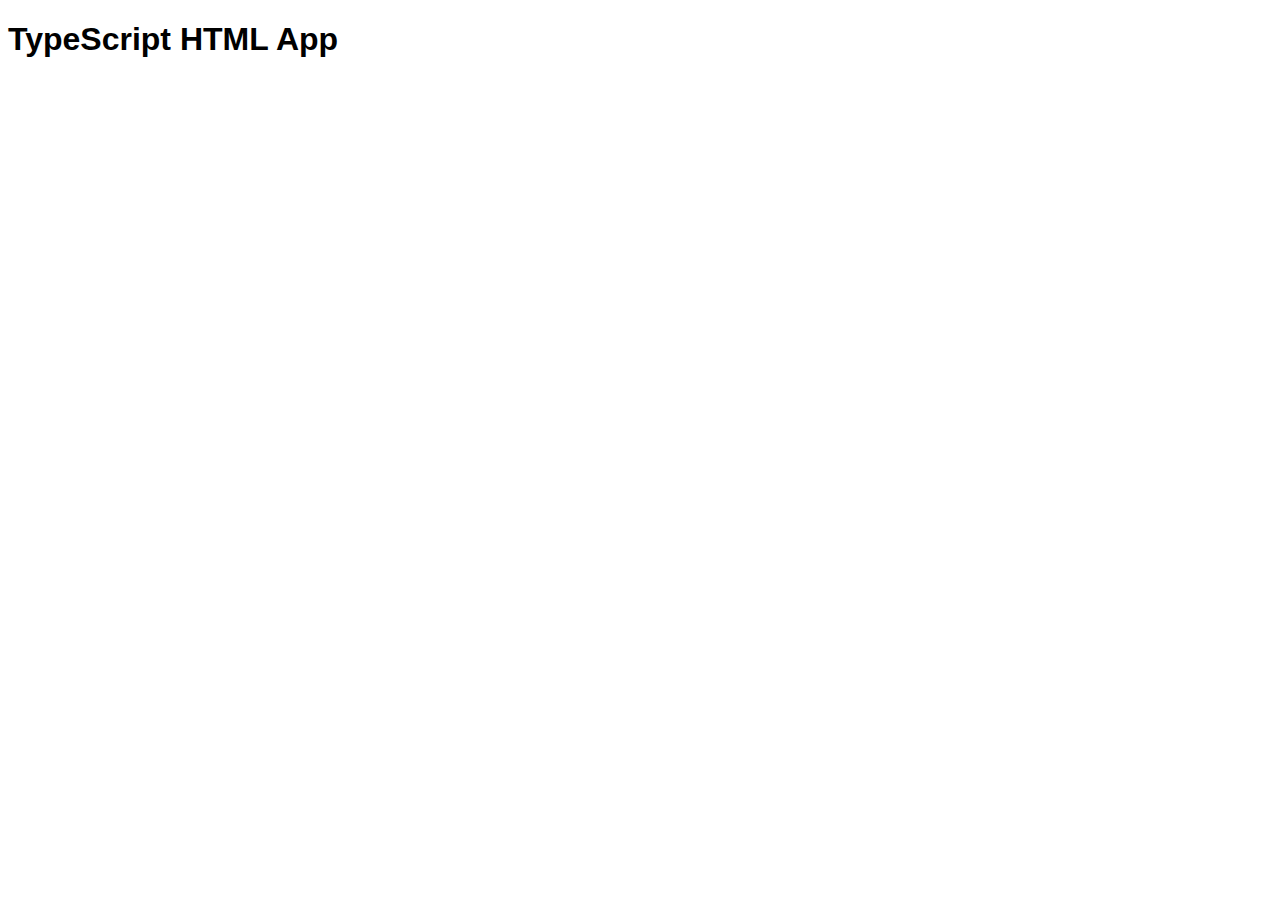
==== ZinniaCeramics/index.html @ 0135333f "Add project files." ====
﻿<!DOCTYPE html>

<html lang="en">
<head>
    <meta charset="utf-8" />
    <title>TypeScript HTML App</title>
    <link rel="stylesheet" href="app.css" type="text/css" />
    <script src="app.js"></script>
</head>
<body>
    <h1>TypeScript HTML App</h1>

    <div id="content"></div>
</body>
</html>
---- ZinniaCeramics/app.css ----
﻿body {
    font-family: 'Segoe UI', sans-serif;
}

span {
    font-style: italic;
}
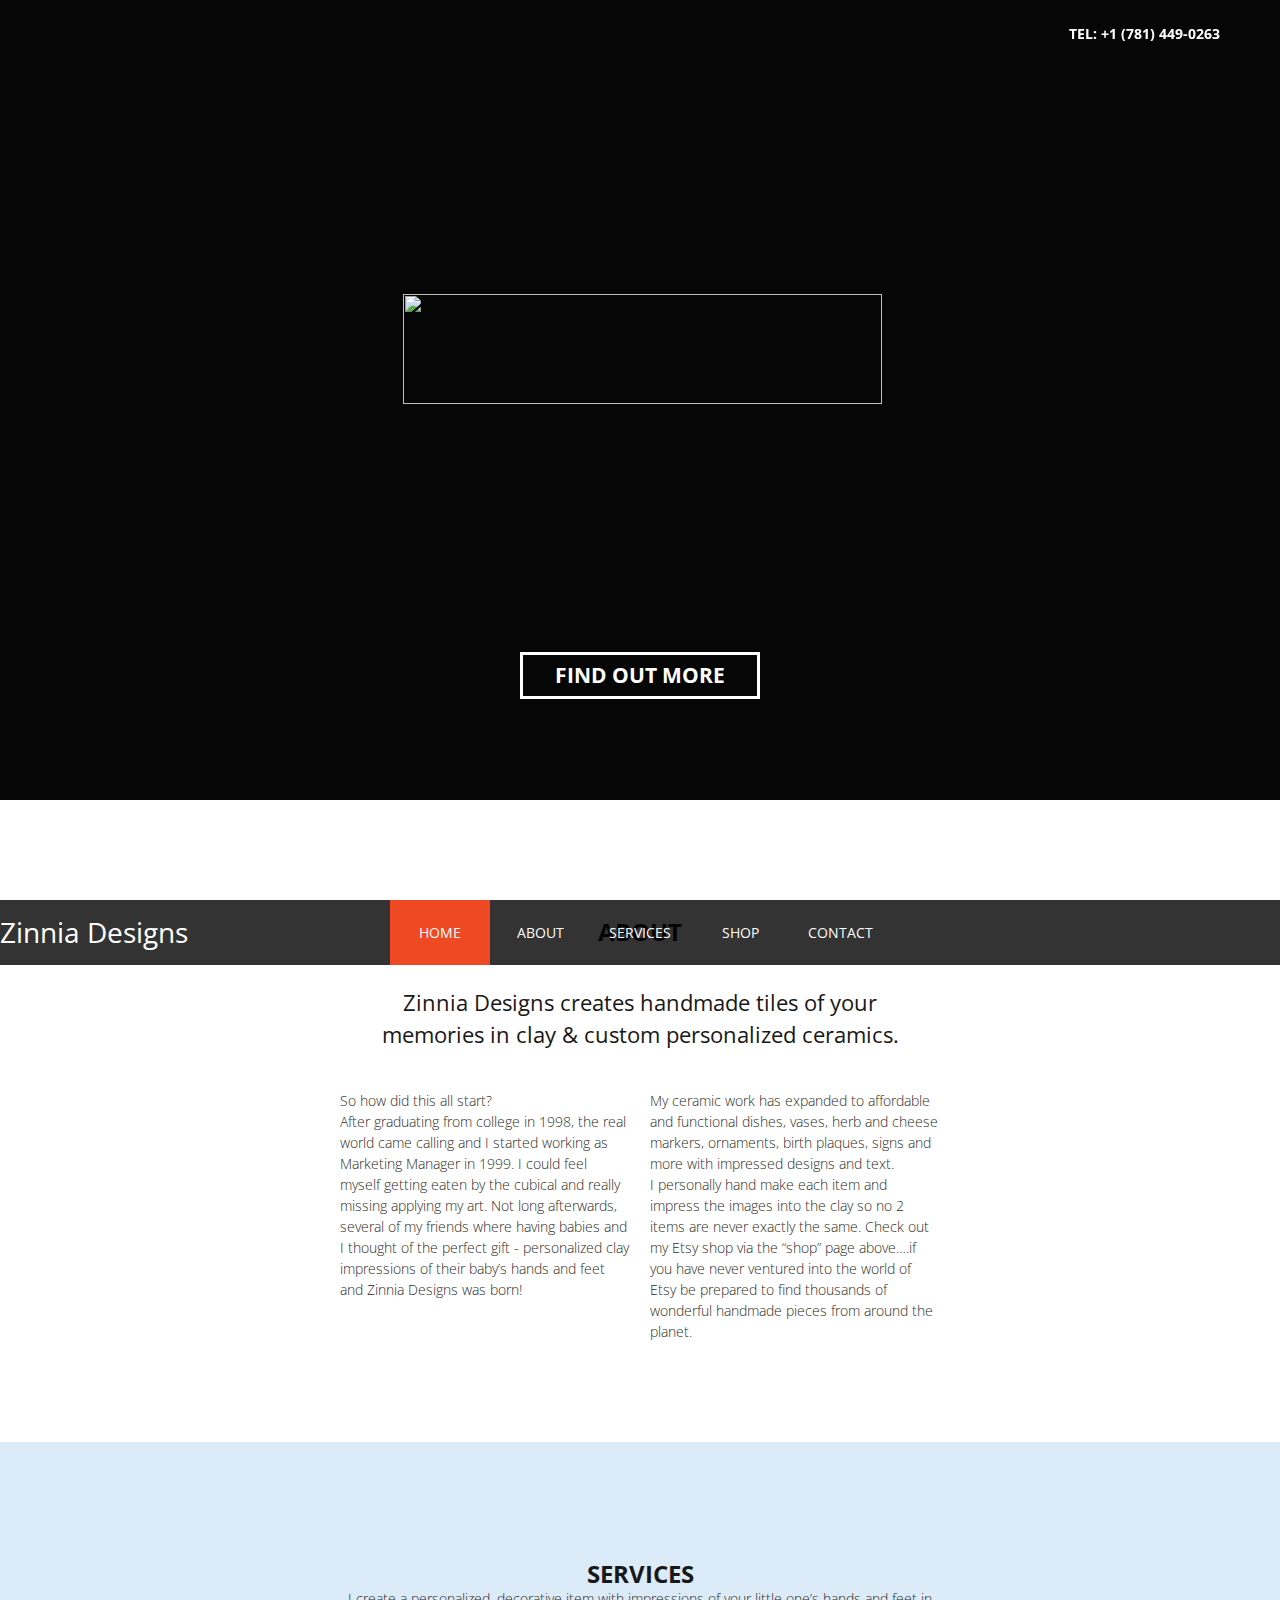
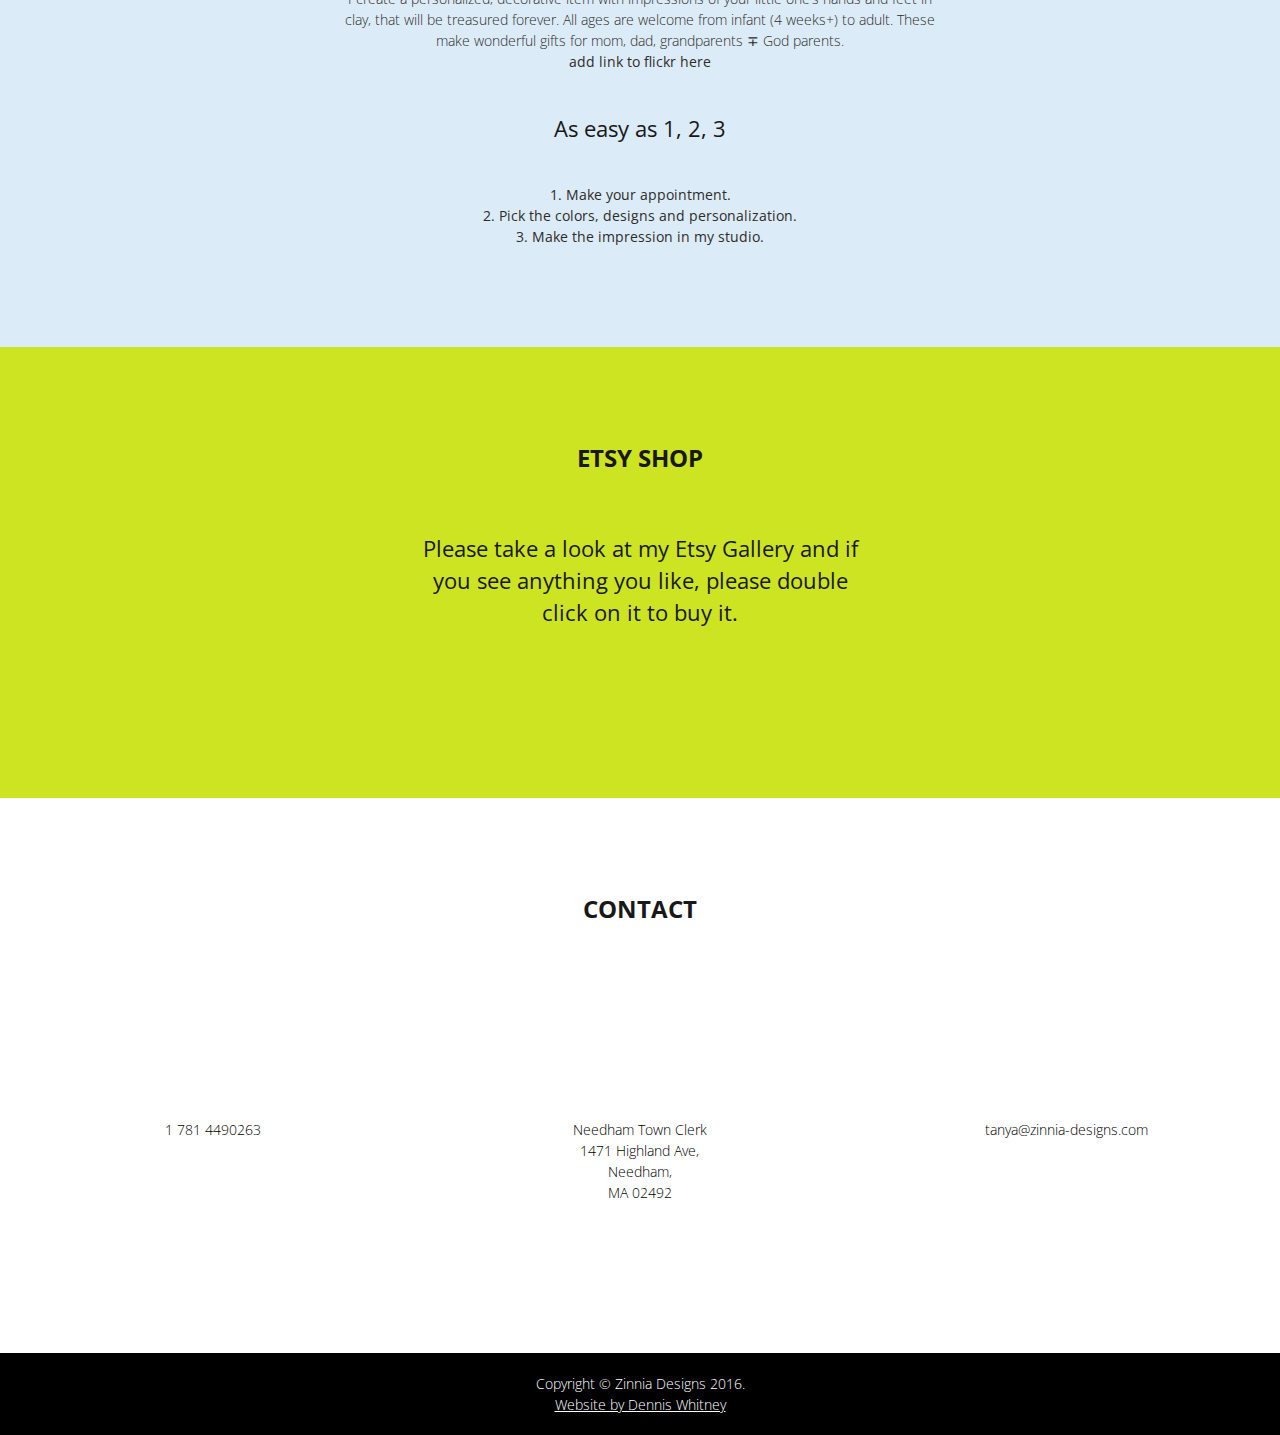
==== commit 724cdcf1: "Adding publish data and some updates" ====
--- a/ZinniaCeramics/index.html
+++ b/ZinniaCeramics/index.html
@@ -1,15 +1,210 @@
 ﻿<!DOCTYPE html>
-
-<html lang="en">
+<!--[if lt IE 7]>      <html class="no-js lt-ie10 lt-ie9 lt-ie8 lt-ie7"> <![endif]-->
+<!--[if IE 7]>         <html class="no-js lt-ie10 lt-ie9 lt-ie8"> <![endif]-->
+<!--[if IE 8]>         <html class="no-js lt-ie10 lt-ie9"> <![endif]-->
+<!--[if IE 9]>         <html class="no-js lt-ie10 lt-ie9"> <![endif]-->
+<!--[if gt IE 9]><!-->
+<html class="no-js">
+ <!--<![endif]-->
+
+<html>
 <head>
-    <meta charset="utf-8" />
-    <title>TypeScript HTML App</title>
-    <link rel="stylesheet" href="app.css" type="text/css" />
-    <script src="app.js"></script>
+    <meta charset="utf-8">
+    <meta http-equiv="X-UA-Compatible" content="IE=edge,chrome=1">
+
+    <title>Zinnia Designs | Custom Ceramics &amp; More</title>
+    <meta name="viewport" content="width=device-width, initial-scale=1.0, maximum-scale=1.0, user-scalable=no" />
+
+    <link href="http://fonts.googleapis.com/css?family=Open+Sans:400,700" rel='stylesheet' type='text/css'>
+    <link rel="stylesheet" href="css/main.css">
+    <link rel="stylesheet" href="css/justifiedGallery.css" />
+    <link rel="stylesheet" href="css/jquery.bxslider.css"/>
+
+    <link rel="shortcut icon" href="favicon.ico">
+    <link rel="icon" sizes="16x16 32x32 64x64" href="favicon.ico">
+    <link rel="apple-touch-icon" sizes="57x57" href="img/icons/favicon-57.png">
+    <link rel="apple-touch-icon" sizes="72x72" href="img/icons/favicon-72.png">
+    <link rel="apple-touch-icon" sizes="114x114" href="img/icons/favicon-114.png">
+    <link rel="apple-touch-icon" sizes="144x144" href="img/icons/favicon-144.png">
+
+    <script src="js/vendor/modernizr-2.6.2.min.js"></script>
+
+    <!--[if lt IE 9]>
+    <script src="http://html5shim.googlecode.com/svn/trunk/html5.js"></script>
+    <![endif]-->
+
+    <link rel='shortlink' href="index.html" />
+
+    <!-- All in One SEO Pack 2.1.6 by Michael Torbert of Semper Fi Web Design[504,552] -->
+    <meta name="description" content="Zinnia Ceramics, handmade tiles with impressions of your little one’s hands and feet in clay &amp; custom personalized ceramics for you and your home." />
+
+    <link rel="canonical" href="index.html" />
+    <!-- /all in one seo pack -->
+
 </head>
-<body>
-    <h1>TypeScript HTML App</h1>
-
-    <div id="content"></div>
+
+<body class="home page page-id-2 page-template page-template-page-templateshome-php">
+
+    <!--[if lt IE 7]>
+    <p class="chromeframe">You are using an <strong>outdated</strong> browser. Please <a href="http://browsehappy.com/">upgrade your browser</a> or <a href="http://www.google.com/chromeframe/?redirect=true">activate Google Chrome Frame</a> to improve your experience.</p>
+    <![endif]-->
+
+    <nav id="nav">
+        <span class="nav-logo">Zinnia Designs</span>
+        <div class="nav-wrap">
+            <ul class="menu group">
+                <li id="menu-item-8" class="current menu-item menu-item-type-custom menu-item-object-custom menu-item-8"><a title="Home" href="#intro">Home</a></li>
+                <li id="menu-item-7" class="about menu-item menu-item-type-custom menu-item-object-custom menu-item-7"><a title="About" href="#about">About</a></li>
+                <li id="menu-item-9" class="menu-item menu-item-type-custom menu-item-object-custom menu-item-9"><a href="#services">Services</a></li>
+                <li id="menu-item-10" class="menu-item menu-item-type-custom menu-item-object-custom menu-item-10"><a href="#shop">Shop</a></li>
+                <li id="menu-item-11" class="menu-item menu-item-type-custom menu-item-object-custom menu-item-11"><a href="#contact">Contact</a></li>
+            </ul>
+        </div>
+
+        <div class="menu-trigger icon-menu-trigger"></div>
+    </nav><!-- #nav -->
+
+    <section class="section group" id="intro" data-0="background-position: 50% 50%;" data-500="background-position: 50% 100%;">
+        <div><img src="img/logo.png" class="logo" alt="" /></div>
+        <div class="overlay"></div>
+        <a href="tel:+17814490263" class="tel"><span class="icon-telephone-small">TEL: +1 (781) 449-0263</span></a>
+        <div class="scroll-down">
+            <a href="#about" class="scroll-down-btn btn">Find out more</a>
+            <span class="icon-arrow-down"></span>
+        </div>
+    </section>
+
+    <section class="section" id="about">
+        <div class="about-content group">
+            <h2>ABOUT</h2>
+            <h3>Zinnia Designs creates handmade tiles of your memories in clay &amp; custom personalized ceramics.</h3>
+            <div class="col alpha">
+                <p>
+                    <span style="line-height: 1.5em;">
+                        So how did this all start?<br />
+                        After graduating from college in 1998, the real world came calling and I started working as Marketing Manager in 1999. I could feel myself getting eaten by the cubical and really missing applying my art. Not long afterwards, several of my friends where having babies and I thought of the perfect gift - personalized clay impressions of their baby’s hands and feet and Zinnia Designs was born!
+                    </span>
+                </p>
+            </div>
+            <div class="col omega">
+                <p>
+                    My ceramic work has expanded to affordable and functional dishes, vases, herb and cheese markers, ornaments, birth plaques, signs and more with impressed designs and text.<br />
+                    I personally hand make each item and impress the images into the clay so no 2 items are never exactly the same. Check out my Etsy shop via the “shop” page above….if you have never ventured into the world of Etsy be prepared to find thousands of wonderful handmade pieces from around the planet.
+                </p>
+            </div>
+        </div>
+
+        <img src="img/about-sprite-2.png" class="about-sprite one" data-top-bottom="top:200px;" data-0="top:-300px;" />
+        <img src="img/about-sprite-1.png" class="about-sprite two" data-top-bottom="top:710px;" data-0="top:-100px;" />
+        <img src="img/about-sprite-5.png" class="about-sprite three" data-top-bottom="top:50px;" data-0="top:-200px;" />
+
+    </section>
+
+    <section class="section" id="services">
+        <div class="services-content group">
+            <h2>SERVICES</h2>
+            <p>
+                <span style="line-height: 1.5em;">
+                    I create a personalized, decorative item with impressions of your little one’s hands and feet in clay, that will be treasured forever. All ages are welcome from infant (4 weeks+) to adult. These make wonderful gifts for mom, dad, grandparents &mp; God parents.
+                </span>
+            </p>
+
+            <div>
+                <div id="mygallery"></div>
+                <div>add link to flickr here</div>
+            </div>
+
+            <div>
+                <h3>As easy as 1, 2, 3</h3>
+                <p>
+                    <ol style="list-style-type:decimal; list-style-position: inside;">
+                        <li style="position: relative;">Make your appointment.</li>
+                        <li style="position: relative;">Pick the colors, designs and personalization.</li>
+                        <li style="position: relative;">Make the impression in my studio.</li>
+                    </ol>
+                </p>
+            </div>
+        </div>
+
+        <!--
+        <img src="img/about-sprite-2.png" class="services-sprite one" data-top-bottom="top:200px;" data-0="top:-300px;" />
+        <img src="img/about-sprite-1.png" class="services-sprite two" data-top-bottom="top:710px;" data-0="top:-100px;" />
+        <img src="img/about-sprite-5.png" class="services-sprite three" data-top-bottom="top:50px;" data-0="top:-200px;" />
+        -->
+
+    </section>
+
+    <section class="section" id="shop">
+
+        <h2>Etsy Shop</h2>
+        <h3>Please take a look at my Etsy Gallery and if you see anything you like, please double click on it to buy it.</h3>
+
+        <div>
+            <ul id="etsyslider" class="etsyslider"></ul>
+        </div>
+
+    </section>
+
+    <section class="section" id="contact">
+        <div id="map-canvas"></div>
+        <div class="overlay"></div>
+
+        <div class="contact-buttons">
+            <h2>CONTACT</h2>
+            <ul class="group">
+                <li><a href="tel:+17814490263" class="contact-button"><span class="icon icon-contact-phone"></span></a><p>1 781 4490263</p></li>
+
+                <li class="location">
+                    <a href="https://goo.gl/1jVpiF" target="_blank" class="contact-button location"><span class="icon icon-contact-location"></span></a>
+                    <p>
+                        Needham Town Clerk <br />
+                        1471 Highland Ave, <br />
+                        Needham,  <br />
+                        MA 02492 <br />
+                    </p>
+                </li>
+
+                <li><a href="mailto:info@tanya@zinnia-designs.com" class="contact-button"><span class="icon icon-contact-email"></span></a><p><a class="mailto" href="mailto:tanya@zinnia-designs.com">tanya@zinnia-designs.com</a></p></li>
+            </ul>
+        </div>
+    </section>
+
+    <footer id="footer" class="group">
+        <p>
+            Copyright &copy; Zinnia Designs 2016.<br />
+            <a href="mailto:denniswhitney2000@gmail.com" target="_blank" title="Website by Dennis Whitney">Website by Dennis Whitney</a>
+        </p>
+    </footer>
+
+    <!-- Icon file locations -->
+    <script>
+//        var data_svg_url = "img/svg/icons.data.svg.css",
+//            data_png_url = "img/svg/icons.data.png.css",
+//            data_fallback_url = "img/svg/icons.fallback.css";
+    </script>
+
+    <script src="http://ajax.googleapis.com/ajax/libs/jquery/1.9.0/jquery.min.js"></script>
+    <script>window.jQuery || document.write('<script src="js/vendor/jquery-1.9.0.min.js"><\/script>')</script>
+    <script src="https://maps.googleapis.com/maps/api/js?v=3.exp&amp;sensor=false&amp;key=AIzaSyDTG02Flia6Z8_zi7Xkic79LJk-GPbk9FI"></script>
+    <script src="js/vendor/skrollr.min.js"></script>
+    <script src="js/vendor/skrollr.menu.js"></script>
+
+    <script src="js/jquery.justifiedGallery.js"></script>
+    <script src="js/flickrJustifiedGallery.js"></script>
+
+    <script src="js/jquery.bxslider.js"></script>
+
+    <script src="js/zinnia.js"></script>
+
+    <script>
+        <!-- Google Analytics -->
+        var _gaq = [['_setAccount', 'UA-17060950-1'], ['_trackPageview']];
+        (function (d, t) {
+            var g = d.createElement(t), s = d.getElementsByTagName(t)[0];
+            g.src = ('https:' == location.protocol ? '//ssl' : '//www') + '.google-analytics.com/ga.js';
+            s.parentNode.insertBefore(g, s)
+        }(document, 'script'));
+    </script>
+
 </body>
 </html>
--- a/ZinniaCeramics/css/main.css
+++ b/ZinniaCeramics/css/main.css
@@ -0,0 +1,309 @@
+﻿html,body,div,span,applet,object,iframe,h1,h2,h3,h4,h5,h6,p,blockquote,pre,a,abbr,acronym,address,big,cite,code,del,dfn,em,img,ins,kbd,q,s,samp,small,strike,strong,sub,sup,tt,var,b,u,i,center,dl,dt,dd,ol,ul,li,fieldset,form,label,legend,table,caption,tbody,tfoot,thead,tr,th,td,article,aside,canvas,details,embed,figure,figcaption,footer,header,hgroup,menu,nav,output,ruby,section,summary,time,mark,audio,video {
+	margin:0;
+	padding:0;
+	border:0;
+	font:inherit;
+	font-size:100%;
+	vertical-align:baseline
+}
+html { line-height:1; }
+ol,ul { list-style:none; }
+table { border-collapse:collapse; border-spacing:0; }
+caption,th,td { text-align:left; font-weight:normal; vertical-align:middle; }
+q,blockquote { quotes:none; }
+q:before,q:after,blockquote:before,blockquote:after { content:""; content:none; }
+a img { border:none; }
+article,aside,details,figcaption,figure,footer,header,hgroup,main,menu,nav,section,summary { display:block; }
+
+/*
+@-webkit-keyframes bounce {
+	0%, 20%, 50%, 80%, 100% {
+		-webkit-transform:translateY(0);
+		-moz-transform:translateY(0);
+		-ms-transform:translateY(0);
+		transform:translateY(0)
+	}
+	40% {
+		-webkit-transform:translateY(-10px);
+		-moz-transform:translateY(-10px);
+		-ms-transform:translateY(-10px);
+		transform:translateY(-10px)
+	}
+	60% {
+		-webkit-transform:translateY(-5px);
+		-moz-transform:translateY(-5px);
+		-ms-transform:translateY(-5px);
+		transform:translateY(-5px)
+	}
+}
+@-moz-keyframes bounce {
+	0%, 20%, 50%, 80%, 100% {
+		-webkit-transform:translateY(0);
+		-moz-transform:translateY(0);
+		-ms-transform:translateY(0);
+		transform:translateY(0)
+	}
+	40% {
+		-webkit-transform:translateY(-10px);
+		-moz-transform:translateY(-10px);
+		-ms-transform:translateY(-10px);
+		transform:translateY(-10px)
+	}
+	60% {
+		-webkit-transform:translateY(-5px);
+		-moz-transform:translateY(-5px);
+		-ms-transform:translateY(-5px);
+		transform:translateY(-5px)
+	}
+}
+@-ms-keyframes bounce {
+	0%, 20%, 50%, 80%, 100% {
+		-webkit-transform:translateY(0);
+		-moz-transform:translateY(0);
+		-ms-transform:translateY(0);
+		transform:translateY(0)
+	}
+	40% {
+		-webkit-transform:translateY(-10px);
+		-moz-transform:translateY(-10px);
+		-ms-transform:translateY(-10px);
+		transform:translateY(-10px)
+	}
+	60% {
+		-webkit-transform:translateY(-5px);
+		-moz-transform:translateY(-5px);
+		-ms-transform:translateY(-5px);
+		transform:translateY(-5px)
+	}
+}
+@keyframes bounce {
+	0%, 20%, 50%, 80%, 100% {
+		-webkit-transform:translateY(0);
+		-moz-transform:translateY(0);
+		-ms-transform:translateY(0);
+		transform:translateY(0)
+	}
+	40% {
+		-webkit-transform:translateY(-10px);
+		-moz-transform:translateY(-10px);
+		-ms-transform:translateY(-10px);
+		transform:translateY(-10px)
+	}
+	60% {
+		-webkit-transform:translateY(-5px);
+		-moz-transform:translateY(-5px);
+		-ms-transform:translateY(-5px);
+		transform:translateY(-5px)
+	}
+}
+*/
+
+h1,h2,h3,h4,h5,h6 { color:#181818; font-family:"Open Sans",Helvetica,Arial,sans-serif; font-weight:700; }
+h2 { display:inline-block; text-transform:uppercase; font-size:24px; }
+h3 { font-weight:400; font-size:22px; line-height:32px; padding:40px 0; }
+p { font-size:14px; font-family:"Open Sans",Helvetica,Arial,sans-serif; font-weight:300; }
+* { -webkit-box-sizing:border-box; -moz-box-sizing:border-box; box-sizing:border-box; }
+
+*:focus { outline:none; }
+body { background:#fff; font-size:14px; font-family:"Open Sans",Helvetica,Arial,sans-serif; font-weight:400; font-style:normal; line-height:21px; color:#2D2B28; -webkit-font-smoothing:antialiased; -webkit-text-size-adjust:100%; }
+section { position:relative; width:100%; }
+.group:after { content:""; display:table; clear:both; }
+.image-video-holder { overflow:hidden; }
+
+nav { background-color:#000; background-color:rgba(0,0,0,0.8); position:absolute; width:100%; top:100%; left:0; z-index:10; }
+nav.fixed { position:fixed; top:0; }
+nav .nav-logo { background-position:center; display:block; line-height:65px; position:absolute; top:0; left:0; width:200px; height:65px; color:white; font-size:2em; }
+nav .nav-wrap { width:960px; margin:0 auto; }
+nav .nav-wrap .nav-contact { background-size:27px; background-position:right center; color:#FFF; display:block; float:right; width:150px; height:65px; line-height:65px; }
+nav .nav-wrap ul { width:500px; margin:0 auto; }
+nav .nav-wrap ul li { float:left; margin:0; }
+nav .nav-wrap ul li a { display:block; text-align:center; text-transform:uppercase; text-decoration:none; line-height:65px; width:100px; height:65px; color:#FFF; -moz-transition:background 200ms ease-in-out; -o-transition:background 200ms ease-in-out; -webkit-transition:background 200ms ease-in-out; transition:background 200ms ease-in-out; }
+nav .nav-wrap ul li.current a { background:#ef4923; background:#ef4923; }
+nav .nav-wrap ul li.home { background-color:#000; background-position:center; }
+nav .nav-wrap ul li.home a { text-indent:-9999px; width:260px; }
+nav .menu-trigger { background-color:#000; display:none; position:absolute; top:7px; left:10px; width:50px; height:50px; }
+
+@media only screen and (max-width: 768px) {
+	nav .nav-logo { display:none; }
+	nav .nav-wrap ul { margin:0; }
+}
+@media only screen and (max-width: 767px) {
+	nav { background-color:rgba(0,0,0,0.8); position:fixed; top:0; left:0; -moz-transition:left 200ms ease-in-out; -o-transition:left 200ms ease-in-out; -webkit-transition:left 200ms ease-in-out; transition:left 200ms ease-in-out; z-index:11; }
+	nav.open { left:0px; }
+	nav .menu-trigger { display:block; }
+	nav .nav-logo { display:none; }
+	nav .nav-wrap { width:100%; height:65px; }
+	nav .menu-trigger { background-color:transparent; }
+	nav .nav-contact { display:none !important; }
+	nav .menu.group { overflow:hidden; z-index:10; position:absolute; top:65px; left:-100%; background-color:rgba(0,0,0,0.8); width:100%; -moz-transition:left 150ms linear; -o-transition:left 150ms linear; -webkit-transition:left 150ms linear; transition:left 150ms linear; }
+	nav .menu.group li { display:block; float:none; clear:both; }
+	nav .menu.group li a { width:100%; display:block; padding-left:20px; text-align:left; }
+	nav.open .menu.group { left:0%; }
+	nav.closed .menu.group { left:100%; }
+}
+
+#intro { height:800px; background:#444 url("../img/home-bg.jpg") no-repeat fixed; background-position:50% 50%; background-size:cover; text-align:center; }
+#intro:before { content:''; display:inline-block; height:100%; vertical-align:middle; }
+#intro>div { display:inline-block; position:relative; z-index:1; }
+#intro>div .logo { margin:0 auto; position:relative; width:479px; height:110px; }
+#intro>div .dash { margin:10px auto; position:relative; width:0; height:1px; -moz-transition:all 250ms ease-in-out; -o-transition:all 250ms ease-in-out; -webkit-transition:all 250ms ease-in-out; transition:all 250ms ease-in-out; }
+#intro>div .dash.grow { margin:20px auto; width:50px; }
+#intro>div .strap { display:block; margin:0 auto; position:relative; width:750px; height:30px; }
+#intro .overlay { background-color:#000; opacity:0.9; z-index:0; position:absolute; top:0; right:0; bottom:0; left:0; -moz-transition:opacity 500ms ease-in-out; -o-transition:opacity 500ms ease-in-out; -webkit-transition:opacity 500ms ease-in-out; transition:opacity 500ms ease-in-out; }
+#intro .overlay.fade { opacity:0; -ms-filter:"progid:DXImageTransform.Microsoft.Alpha(Opacity=50)"; }
+#intro .tel { text-decoration:none; position:fixed; top:8px; right:20px; z-index:100; }
+#intro .tel span { background-size:27px; background-position:right center; color:#FFF; font-weight:bold; display:block; padding:15px 40px 15px 0; }
+#intro .scroll-down { position:absolute; width:100%; bottom:50px; left:0; margin:auto; text-align:center; }
+#intro .scroll-down .scroll-down-btn { display:inline-block; max-width:240px; margin:auto; font-size:1.5em; color:#fff; border:3px solid white; font-weight:700; padding:10px 15px; display:block; text-transform:uppercase; text-decoration:none; }
+#intro .icon-arrow-down { width:27px; height:16px; background-size:100%; display:block; margin:35px auto auto auto; }
+#intro .scroll-down-indicator { display:none; margin:0 0 0 -3px; position:absolute; bottom:10px; left:50%; width:4px; }
+#intro .scroll-down-indicator span { -moz-border-radius:50% / 50%; -webkit-border-radius:50% 50%; border-radius:50% / 50%; background-color:#FFF; display:block; margin:0 0 6px 0; opacity:0; width:6px; height:6px; }
+
+#about { background:#FFF url("../img/about-bg.jpg") no-repeat center center; text-align:center; overflow:hidden; }
+#about:before { content:''; display:inline-block; height:100%; vertical-align:middle; }
+#about .about-content { margin:100px auto; width:600px; position:relative; z-index:2; }
+#about .about-content h3 { margin:0 auto; width:540px; }
+#about .about-content .col { float:left; width:300px; }
+#about .about-content .col.alpha { padding-right:10px; }
+#about .about-content .col.omega { padding-left:10px; }
+#about .about-content .col p { text-align:left; }
+#about .about-sprite { position:absolute; z-index:1; }
+#about .about-sprite.one { top:-100px; left:-3%; }
+#about .about-sprite.two { top:160px; left:-12%; }
+#about .about-sprite.three { top:-40px; right:-10%; }
+
+#services { background:#dbebf8; /* url("../img/about-bg.jpg") no-repeat center center; */ text-align:center; overflow:hidden; }
+#services:before { content:''; display:inline-block; height:100%; vertical-align:middle; }
+#services .services-content { margin:100px auto; width:600px; position:relative; z-index:2; }
+#services .services-content h3 { margin:0 auto; width:100%; }
+/*#services .services-content .col { float:left; width:300px; } */
+#services .services-content .col.alpha { float:left; padding-right:20px; padding-top:40px; width:65%; }
+#services .services-content .col.omega { float:left; padding-left:20px; width:33%; }
+#services .services-content .col p { text-align:left; }
+#services .services-sprite { position:absolute; z-index:1; }
+#services .services-sprite.one { top:-100px; left:-3%; }
+#services .services-sprite.two { top:160px; left:0%; }
+#services .services-sprite.three { top:-40px; right:3%; }
+
+#shop { background:#CDE422; padding:100px 0; text-align:center; }
+#shop h3 { margin:0 auto; padding:60px 0 70px 0; width:440px; }
+
+
+#shop .etsytitle { float:left; font-size: 200%; }
+#shop .etsyprice { float:right; font-size: 200%; color:blue; }
+
+
+#shop .columns { margin:0 auto; max-width:1280px; }
+#shop .columns .col { width:50%; float:left; }
+#shop .columns .col.content { text-align:left; }
+#shop .columns .col.content p { margin-bottom:30px; }
+#shop .columns .col.content header { height:42px; margin-bottom:30px; width:100%; }
+#shop .columns .col.content header h2 { float:left; padding:10px 0 10px 10px; width:240px; }
+#shop .columns .col.content header h2.long { padding-top:0; width:125px; }
+#shop .columns .col.content header h2.x-long { padding-top:0; width:250px; }
+#shop .columns .col.content header .icon { float:left; height:42px; width:45px; }
+#shop .columns .col.content header .icon.wide { width:90px; }
+#shop .columns .col.image .flex-wrap { position:relative; width:100%; }
+#shop .columns .col.image .image-video-holder { height:auto; float:left; line-height:0; }
+#shop .columns .col.image .image-video-holder img { max-width:100%; height:auto; }
+#shop .columns .col.image .image-video-holder.third { width:33.33%; }
+#shop .columns .col.image .image-video-holder.third.push-left { margin-left:33.33%; }
+#shop .columns .col.image .image-video-holder.third.push-right { margin-right:33.33%; }
+#shop .columns .col.image .image-video-holder.two-third { width:66.66%; }
+#shop .columns .col.image .image-video-holder.two-third.push-left { margin-left:33.33%; }
+#shop .columns .col.image .image-video-holder.two-third.push-right { margin-right:33.33%; }
+#shop .columns .col.left { float:left; }
+#shop .columns .col.left.image { padding-right:20px; }
+#shop .columns .col.left.content { padding:30px 50px 20px 100px; }
+#shop .columns .col.right { float:right; }
+#shop .columns .col.right.image { padding-left:20px; }
+#shop .columns .col.right.content { padding:30px 100px 20px 50px; }
+
+#contact { background:#FFF; padding:100px 0; text-align:center; }
+#contact .contact-buttons { position:relative; width:100%; }
+#contact .contact-buttons h2 { padding-bottom:30px; }
+#contact .contact-buttons ul li { padding:50px 0; width:33.33%; float:left; text-align:center; }
+#contact .contact-buttons ul li p { -moz-transition:opacity 200ms ease-in-out; -o-transition:opacity 200ms ease-in-out; -webkit-transition:opacity 200ms ease-in-out; transition:opacity 200ms ease-in-out; color:#000; font-size:14px; }
+#contact .contact-buttons ul li a.contact-button { display:block; margin:0 auto 20px auto; width:100px; height:100px; -moz-transition:opacity 200ms ease-in-out; -o-transition:opacity 200ms ease-in-out; -webkit-transition:opacity 200ms ease-in-out; transition:opacity 200ms ease-in-out; text-align:center; }
+#contact .contact-buttons ul li a.contact-button span { background-position:center; display:block; width:100%; height:100%; }
+#contact .mailto { text-decoration:none; color:#000; }
+#contact .mailto:hover { text-decoration:underline; }
+#contact .overlay { position:absolute; top:0; right:0; bottom:0; left:0; background-color:rgba(255,255,255,0.9); -moz-transition:background-color 200ms ease-in-out; -o-transition:background-color 200ms ease-in-out; -webkit-transition:background-color 200ms ease-in-out; transition:background-color 200ms ease-in-out; }
+#contact .overlay.fade { background-color:rgba(255,255,255,0.4); }
+#contact.fade-parent .contact-form * { opacity:0.1; }
+#contact.fade-parent .contact-buttons a { opacity:0.1; }
+#contact.fade-parent .contact-buttons p { opacity:0.1 !important; }
+#contact.fade-parent .location,#contact.fade-parent .contact-buttons .location p { opacity:1 !important; }
+#contact #map-canvas { position:absolute; top:0; right:0; bottom:0; left:0; }
+
+#footer { background-color:#000; text-align:center; padding:20px 0; }
+#footer p,#footer a { color:#FFF; }
+
+
+
+@media only screen and (max-width: 959px) {
+	.text-holder p { font-size:16px !important; }
+	.panel h2 { font-size:14px !important; }
+	.about-sprite { display:none; }
+}
+
+@media only screen and (max-width: 1024px) {
+	nav .nav-wrap { width:100%; }
+	#intro { background-attachment:scroll; }
+
+	#shop .columns .col.image { overflow:hidden; }
+	#shop .columns .col.image .flex-wrap { position:relative; width:150%; }
+	#shop .columns .col.image .flex-wrap .no-mob { display:none; }
+	#shop .columns .col.left { float:left; }
+	#shop .columns .col.left.image { padding-right:0; }
+	#shop .columns .col.left.content { padding:30px 60px 30px 40px; }
+	#shop .columns .col.right { float:right; }
+	#shop .columns .col.right.image { padding-left:0; }
+	#shop .columns .col.right.content { padding:30px 40px 30px 60px; }
+}
+
+@media only screen and (max-width: 767px) {
+	h2 { font-size:20px; }
+	h3 { font-size:14px; }
+	p { font-size:12px; }
+	#intro { background:#444 url("../img/home-bg-small.jpg") no-repeat; background-size:cover; background-position:50% 50%; }
+	#intro>div .logo { width:300px; height:40px; background-size:cover; -webkit-filter:none; filter:none; }
+	#intro>div .strap { width:300px; height:20px; background-size:cover; background-position:center center; margin-top:20px; -webkit-filter:none; filter:none; }
+	#intro>div .dash { display:none; }
+	#intro>div .dash.grow { margin:20px auto; width:50px; }
+	#intro .overlay { background-color:#000; opacity:0.4; }
+	#intro .overlay.fade { opacity:0.4; }
+	#intro .scroll-down { display:none; }
+	#intro .tel { position:fixed; right:20px; }
+	#about .about-content { padding:45px 20px; margin:0; width:100%; }
+	#about .about-content h3 { padding:20px 0 20px 0; width:100%; }
+	#about .about-content .col { width:100%; }
+	#about .about-content .col p { text-align:center; }
+	#about .about-content .col.alpha { padding:10px 0 0 0; }
+	#about .about-content .col.omega { padding:0 0 0 0; }
+	#about .about-sprite { display:none; }
+	#services { padding:45px 20px; }
+	#services h3 { padding:20px 0 20px 0; width:100%; }
+	#services .select-service { width:80%; }
+	#services .select-service ul li { width:100%; margin:0; }
+	#services .select-service ul li a { margin:0 auto; }
+	#services .bg-sprite { display:none; }
+	#shop { padding:45px 20px; }
+	#shop h3 { padding:20px 0 30px 0; width:100%; }
+	#shop .columns { margin:0 auto; max-width:1280px; }
+	#shop .columns .col { width:100%; }
+	#shop .columns .col.content { text-align:left; }
+	#shop .columns .col.content p { margin-bottom:30px; }
+	#shop .columns .col.content header { margin:20px 0; }
+	#shop .columns .col.content header h2 { width:auto; }
+	#shop .columns .col.content header h2.x-long { width:230px; }
+	#shop .columns .col.content header .icon { float:left; height:42px; width:44px; }
+	#shop .columns .col.image { padding:0 0 20px 0 !important; }
+	#shop .columns .col.left.content { padding:0; }
+	#shop .columns .col.right.content { padding:0; }
+	#contact { padding:45px 20px; }
+	#contact .contact-buttons { width:100%; }
+	#contact .contact-buttons ul li { float:none; width:100% !important; }
+	#contact .contact-buttons ul li a { background-size:100%; width:100px; height:100px; }
+	#contact #map-canvas { display:none; }
+}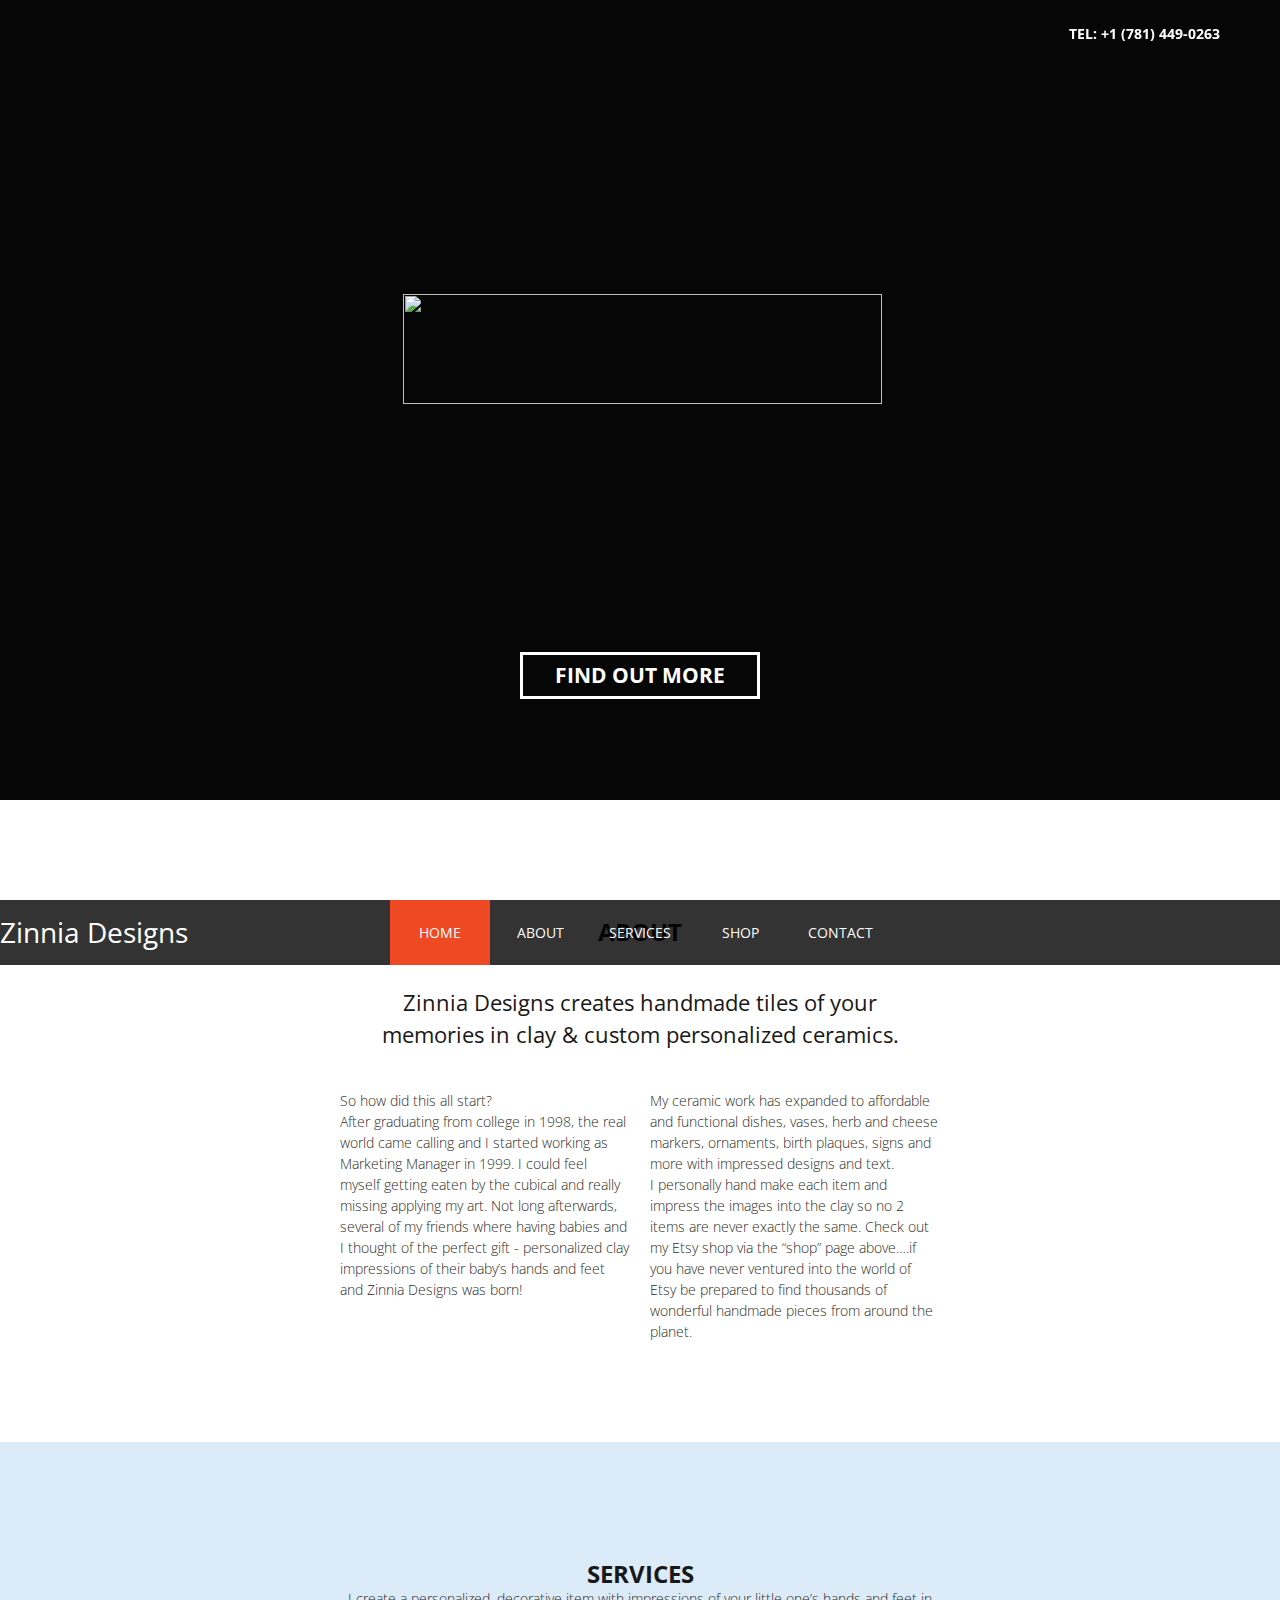
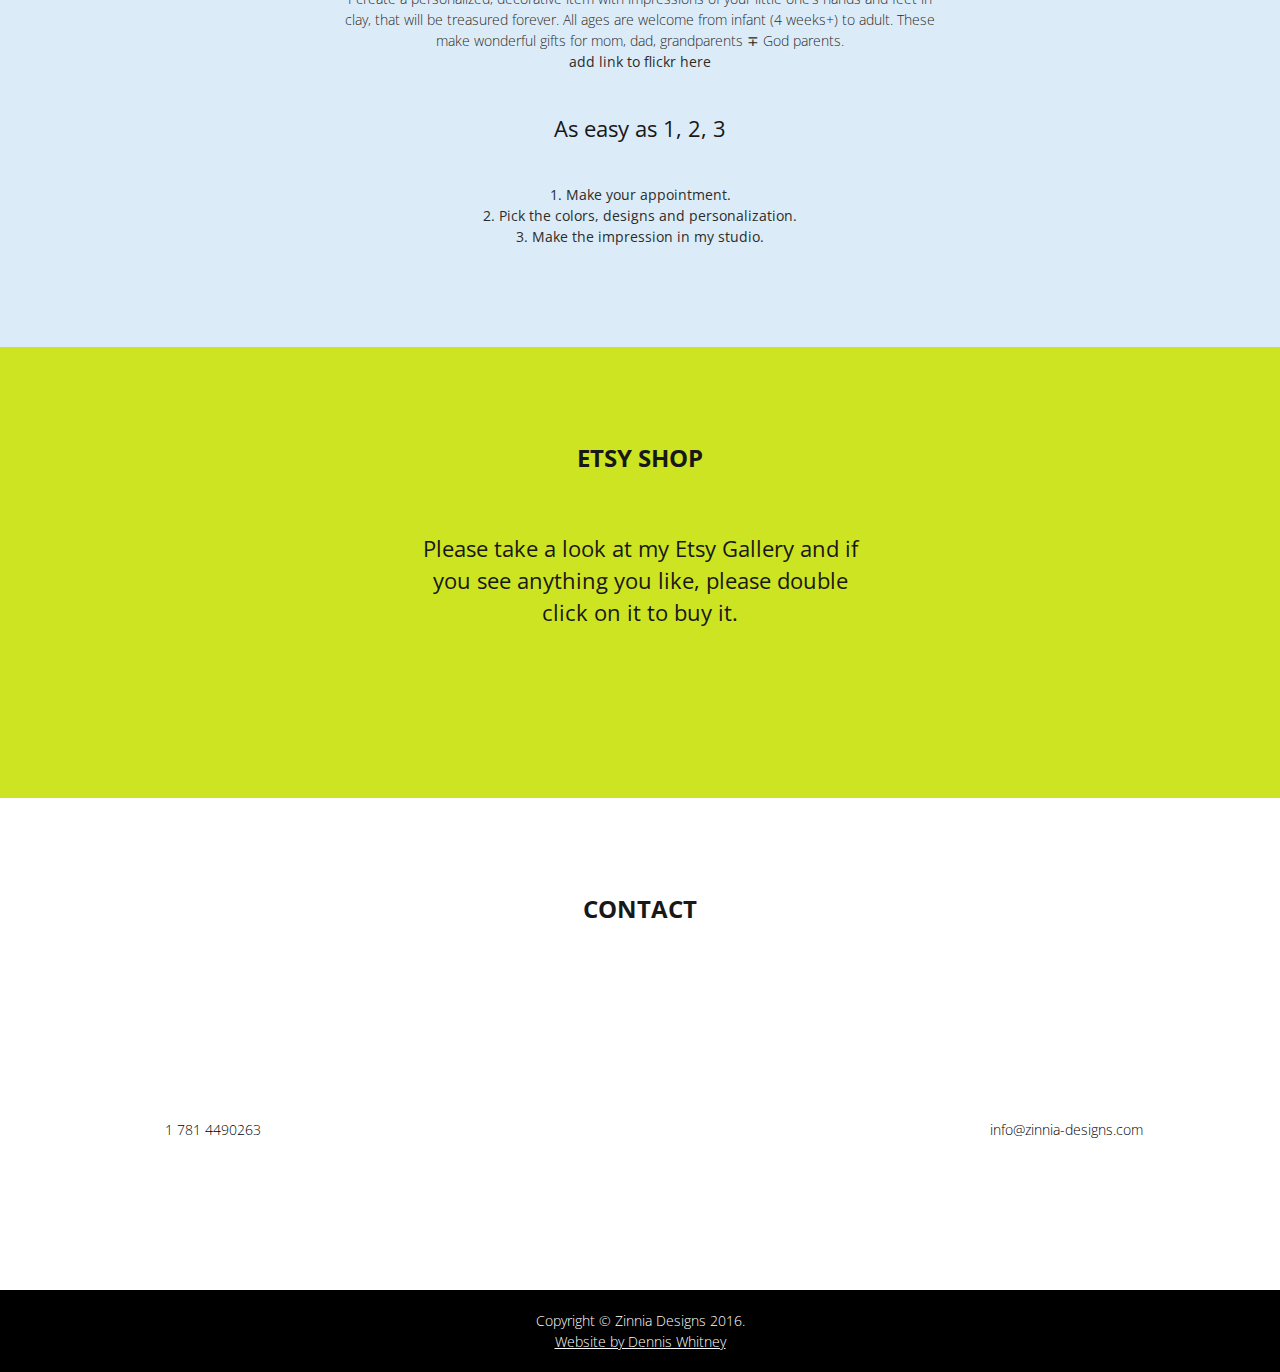
==== commit 3e2d696a: "More cleanup" ====
--- a/ZinniaCeramics/index.html
+++ b/ZinniaCeramics/index.html
@@ -5,7 +5,7 @@
 <!--[if IE 9]>         <html class="no-js lt-ie10 lt-ie9"> <![endif]-->
 <!--[if gt IE 9]><!-->
 <html class="no-js">
- <!--<![endif]-->
+<!--<![endif]-->
 
 <html>
 <head>
@@ -17,8 +17,8 @@
 
     <link href="http://fonts.googleapis.com/css?family=Open+Sans:400,700" rel='stylesheet' type='text/css'>
     <link rel="stylesheet" href="css/main.css">
-    <link rel="stylesheet" href="css/justifiedGallery.css" />
-    <link rel="stylesheet" href="css/jquery.bxslider.css"/>
+
+    <link rel="stylesheet" href="css/jquery.bxslider.css" />
 
     <link rel="shortcut icon" href="favicon.ico">
     <link rel="icon" sizes="16x16 32x32 64x64" href="favicon.ico">
@@ -96,7 +96,7 @@
 
         <img src="img/about-sprite-2.png" class="about-sprite one" data-top-bottom="top:200px;" data-0="top:-300px;" />
         <img src="img/about-sprite-1.png" class="about-sprite two" data-top-bottom="top:710px;" data-0="top:-100px;" />
-        <img src="img/about-sprite-5.png" class="about-sprite three" data-top-bottom="top:50px;" data-0="top:-200px;" />
+        <img src="img/about-sprite-6.png" class="about-sprite three" data-top-bottom="top:50px;" data-0="top:-200px;" />
 
     </section>
 
@@ -110,7 +110,11 @@
             </p>
 
             <div>
-                <div id="mygallery"></div>
+                <!-- <div id="mygallery"></div> -->
+                <div>
+                    <ul id="flickrgallery" class="flickrgallery"></ul>
+                </div>
+
                 <div>add link to flickr here</div>
             </div>
 
@@ -146,8 +150,10 @@
     </section>
 
     <section class="section" id="contact">
+<!--
         <div id="map-canvas"></div>
         <div class="overlay"></div>
+-->
 
         <div class="contact-buttons">
             <h2>CONTACT</h2>
@@ -155,16 +161,25 @@
                 <li><a href="tel:+17814490263" class="contact-button"><span class="icon icon-contact-phone"></span></a><p>1 781 4490263</p></li>
 
                 <li class="location">
-                    <a href="https://goo.gl/1jVpiF" target="_blank" class="contact-button location"><span class="icon icon-contact-location"></span></a>
-                    <p>
-                        Needham Town Clerk <br />
-                        1471 Highland Ave, <br />
-                        Needham,  <br />
-                        MA 02492 <br />
-                    </p>
+
+                    <a href="https://www.etsy.com/shop/zinniadesignstc" title="Zinnia Designs on Etsy" class="sprite sprite-etsy"></a>
+                    <a href="http://www.facebook.com/zinniadesigns" title="Zinnia Designs on Facebook" class="sprite sprite-facebook"></a>
+                    <a href="http://www.flickr.com/photos/zinniadesigns/" title="Zinnia Desings on Flickr" class="sprite sprite-flickr"></a>
+                    <a href="http://instagram.com/zinniadesigns" title="Zinnia Designs on Instagram" class="sprite sprite-instagram"></a>
+                    <a href="https://twitter.com/zinniadesigns" title="Zinnia Designs on Twitter" class="sprite sprite-twitter"></a>
+
+                    <!--
+                                        <a href="https://goo.gl/1jVpiF" target="_blank" class="contact-button location"><span class="icon icon-contact-location"></span></a>
+                                        <p>
+                                            Needham Town Clerk <br />
+                                            1471 Highland Ave, <br />
+                                            Needham,  <br />
+                                            MA 02492 <br />
+                                        </p>
+                    -->
                 </li>
 
-                <li><a href="mailto:info@tanya@zinnia-designs.com" class="contact-button"><span class="icon icon-contact-email"></span></a><p><a class="mailto" href="mailto:tanya@zinnia-designs.com">tanya@zinnia-designs.com</a></p></li>
+                <li><a href="mailto:info@tanya@zinnia-designs.com" class="contact-button"><span class="icon icon-contact-email"></span></a><p><a class="mailto" href="mailto:info@zinnia-designs.com">info@zinnia-designs.com</a></p></li>
             </ul>
         </div>
     </section>
@@ -178,26 +193,22 @@
 
     <!-- Icon file locations -->
     <script>
-//        var data_svg_url = "img/svg/icons.data.svg.css",
-//            data_png_url = "img/svg/icons.data.png.css",
-//            data_fallback_url = "img/svg/icons.fallback.css";
+        var data_svg_url = "img/svg/icons.data.svg.css",
+            data_png_url = "img/svg/icons.data.png.css",
+            data_fallback_url = "img/svg/icons.fallback.css";
     </script>
 
     <script src="http://ajax.googleapis.com/ajax/libs/jquery/1.9.0/jquery.min.js"></script>
-    <script>window.jQuery || document.write('<script src="js/vendor/jquery-1.9.0.min.js"><\/script>')</script>
+    <script>window.jQuery || document.write('<script src="js/vendor/jquery-1.9.0.min.js"><\/script>');</script>
     <script src="https://maps.googleapis.com/maps/api/js?v=3.exp&amp;sensor=false&amp;key=AIzaSyDTG02Flia6Z8_zi7Xkic79LJk-GPbk9FI"></script>
     <script src="js/vendor/skrollr.min.js"></script>
     <script src="js/vendor/skrollr.menu.js"></script>
 
-    <script src="js/jquery.justifiedGallery.js"></script>
-    <script src="js/flickrJustifiedGallery.js"></script>
-
     <script src="js/jquery.bxslider.js"></script>
 
     <script src="js/zinnia.js"></script>
 
     <script>
-        <!-- Google Analytics -->
         var _gaq = [['_setAccount', 'UA-17060950-1'], ['_trackPageview']];
         (function (d, t) {
             var g = d.createElement(t), s = d.getElementsByTagName(t)[0];
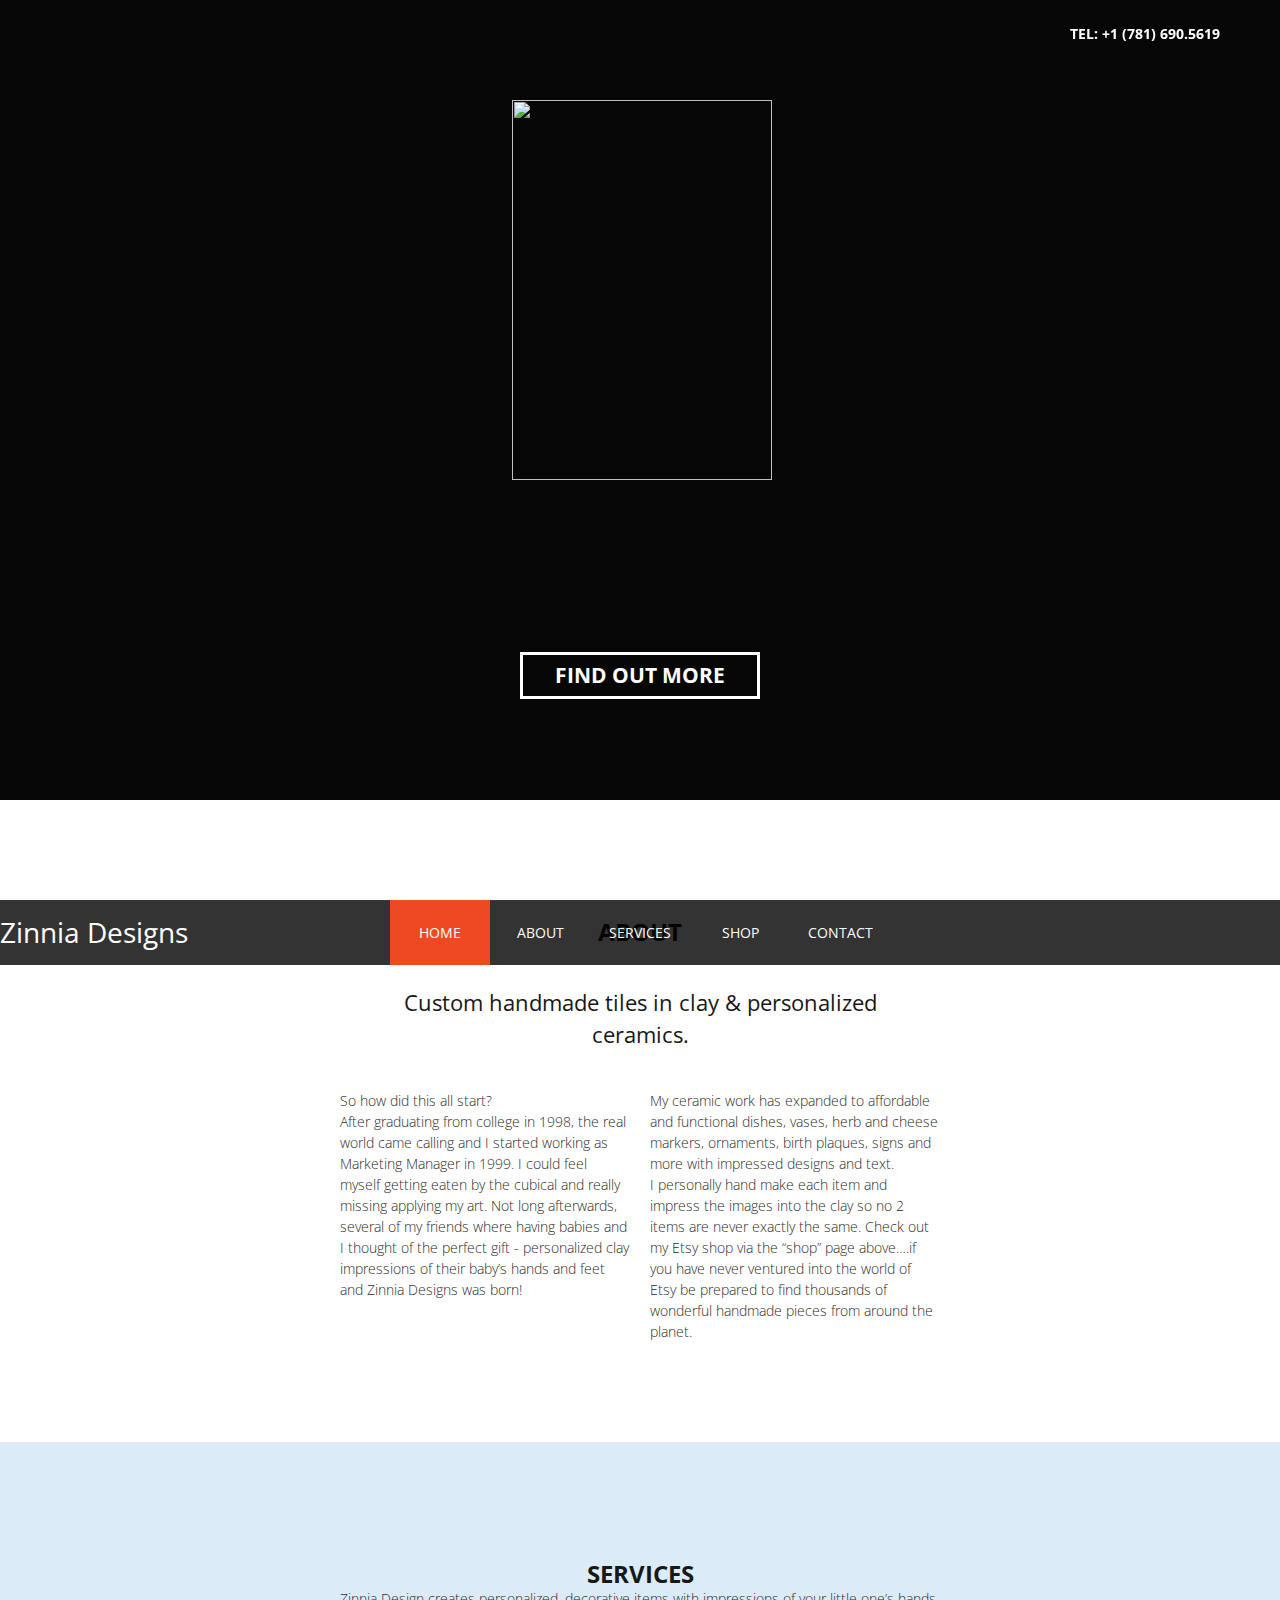
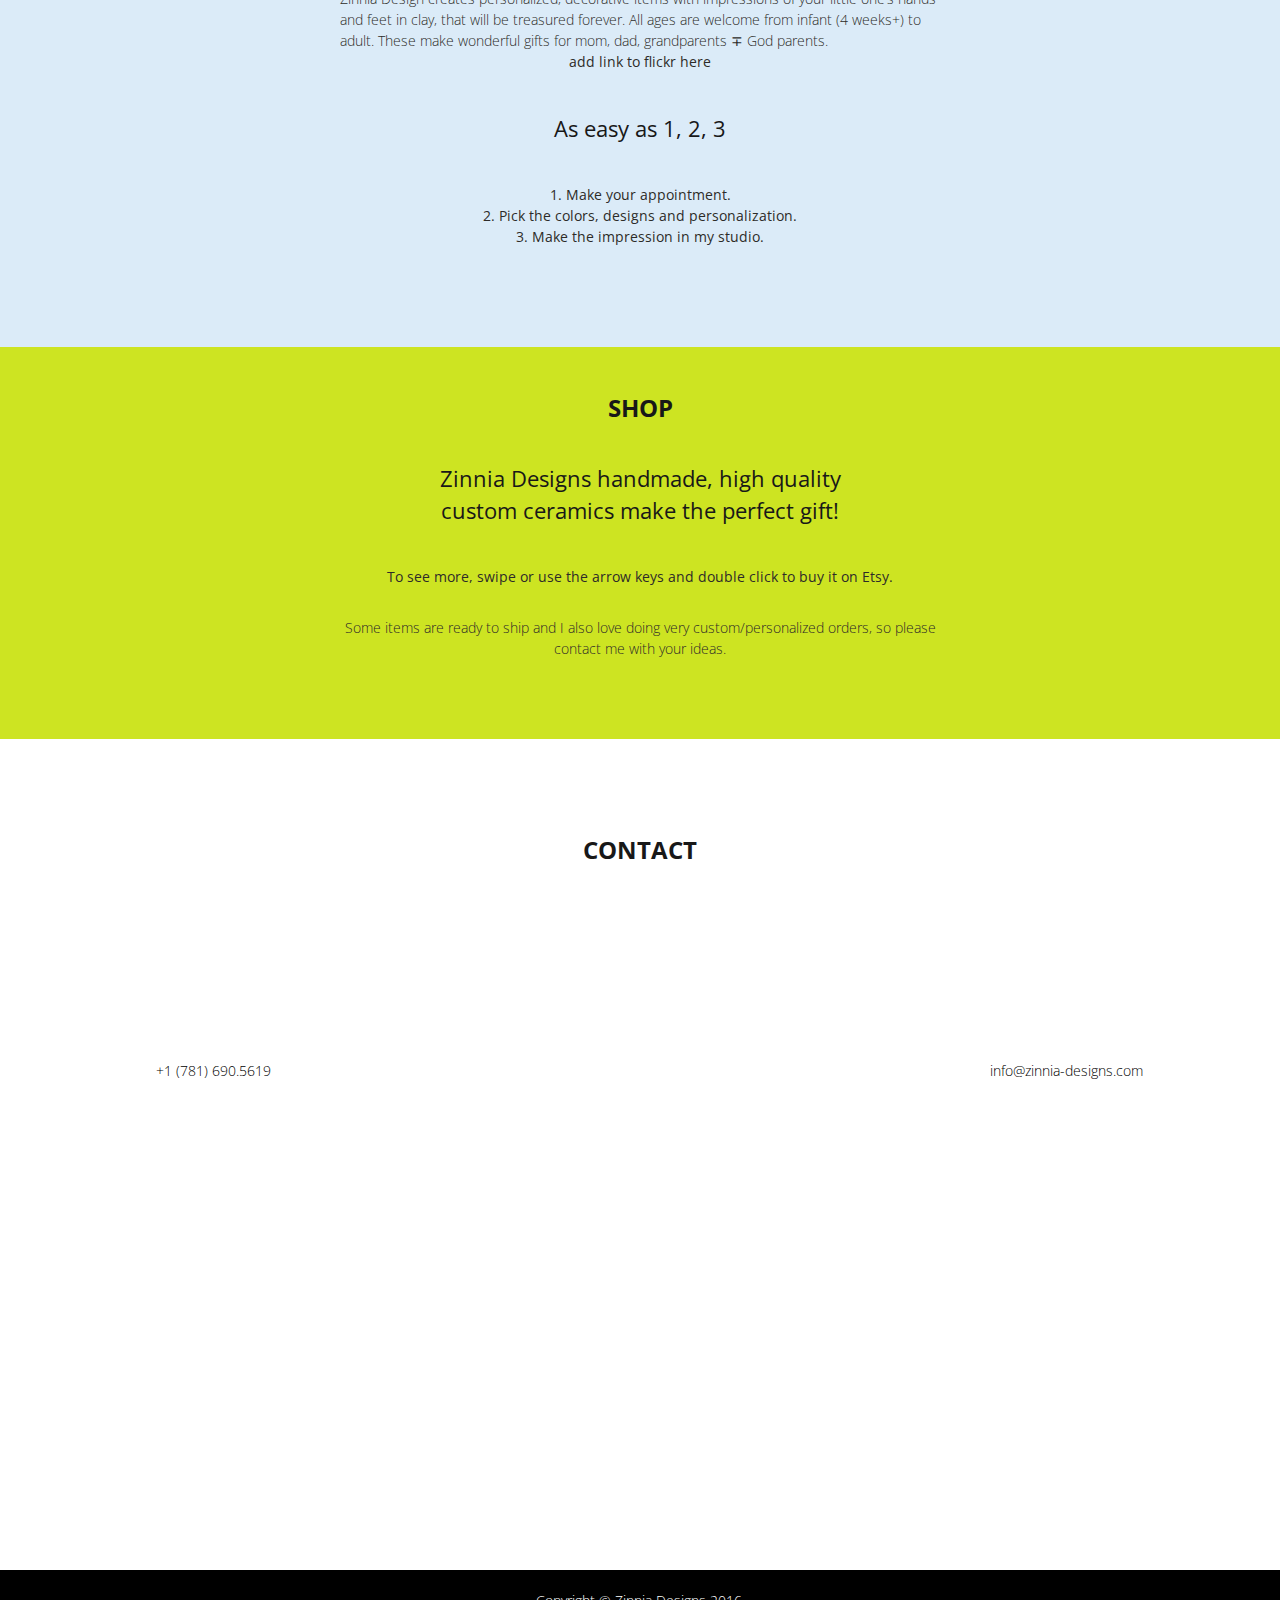
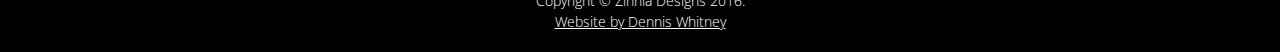
==== commit 3133eded: "Adding the index before the imprints update" ====
--- a/ZinniaCeramics/index.html
+++ b/ZinniaCeramics/index.html
@@ -65,9 +65,11 @@
     </nav><!-- #nav -->
 
     <section class="section group" id="intro" data-0="background-position: 50% 50%;" data-500="background-position: 50% 100%;">
-        <div><img src="img/logo.png" class="logo" alt="" /></div>
+        <div><img src="img/logo.gif" class="logo" alt="" /></div>
         <div class="overlay"></div>
-        <a href="tel:+17814490263" class="tel"><span class="icon-telephone-small">TEL: +1 (781) 449-0263</span></a>
+        <a href="tel:+17816905619" class="tel">
+            <span class="icon-telephone-small">TEL: +1 (781) 690.5619</span>
+        </a>
         <div class="scroll-down">
             <a href="#about" class="scroll-down-btn btn">Find out more</a>
             <span class="icon-arrow-down"></span>
@@ -77,7 +79,7 @@
     <section class="section" id="about">
         <div class="about-content group">
             <h2>ABOUT</h2>
-            <h3>Zinnia Designs creates handmade tiles of your memories in clay &amp; custom personalized ceramics.</h3>
+            <h3>Custom handmade tiles in clay &amp; personalized ceramics.</h3>
             <div class="col alpha">
                 <p>
                     <span style="line-height: 1.5em;">
@@ -103,31 +105,34 @@
     <section class="section" id="services">
         <div class="services-content group">
             <h2>SERVICES</h2>
-            <p>
-                <span style="line-height: 1.5em;">
-                    I create a personalized, decorative item with impressions of your little one’s hands and feet in clay, that will be treasured forever. All ages are welcome from infant (4 weeks+) to adult. These make wonderful gifts for mom, dad, grandparents &mp; God parents.
-                </span>
-            </p>
-
-            <div>
-                <!-- <div id="mygallery"></div> -->
+
+            <div class="col">
+
+                <p>
+                    <span style="line-height: 1.5em;">
+                        Zinnia Design creates personalized, decorative items with impressions of your little one’s hands and feet in clay, that will be treasured forever. All ages are welcome from infant (4 weeks+) to adult. These make wonderful gifts for mom, dad, grandparents &mp; God parents.
+                    </span>
+                </p>
+
+
                 <div>
                     <ul id="flickrgallery" class="flickrgallery"></ul>
+                    <div>add link to flickr here</div>
                 </div>
 
-                <div>add link to flickr here</div>
-            </div>
-
-            <div>
-                <h3>As easy as 1, 2, 3</h3>
-                <p>
-                    <ol style="list-style-type:decimal; list-style-position: inside;">
-                        <li style="position: relative;">Make your appointment.</li>
-                        <li style="position: relative;">Pick the colors, designs and personalization.</li>
-                        <li style="position: relative;">Make the impression in my studio.</li>
-                    </ol>
-                </p>
-            </div>
+
+            </div>
+
+        <div>
+            <h3>As easy as 1, 2, 3</h3>
+            <p>
+                <ol style="list-style-type:decimal; list-style-position: inside;">
+                    <li style="position: relative;">Make your appointment.</li>
+                    <li style="position: relative;">Pick the colors, designs and personalization.</li>
+                    <li style="position: relative;">Make the impression in my studio.</li>
+                </ol>
+            </p>
+        </div>
         </div>
 
         <!--
@@ -140,13 +145,27 @@
 
     <section class="section" id="shop">
 
-        <h2>Etsy Shop</h2>
-        <h3>Please take a look at my Etsy Gallery and if you see anything you like, please double click on it to buy it.</h3>
-
-        <div>
-            <ul id="etsyslider" class="etsyslider"></ul>
-        </div>
-
+        <div class="shop-content group">
+
+            <h2>Shop</h2>
+            <h3>Zinnia Designs handmade, high quality custom ceramics make the perfect gift!</h3>
+
+            <div class="col">
+                To see more, swipe or use the arrow keys and double click to buy it on Etsy.
+            </div>
+            <div>
+                <ul id="etsyslider" class="etsyslider"></ul>
+            </div>
+
+            <div class="col">
+                <p>
+                    <span style="line-height: 1.5em;">
+                        Some items are ready to ship and I also love doing very custom/personalized orders, so please contact me with your ideas.
+                    </span>
+                </p>
+            </div>
+
+        </div>
     </section>
 
     <section class="section" id="contact">
@@ -158,7 +177,7 @@
         <div class="contact-buttons">
             <h2>CONTACT</h2>
             <ul class="group">
-                <li><a href="tel:+17814490263" class="contact-button"><span class="icon icon-contact-phone"></span></a><p>1 781 4490263</p></li>
+                <li><a href="tel:+17816905619" class="contact-button"><span class="icon icon-contact-phone"></span></a><p>+1 (781) 690.5619</p></li>
 
                 <li class="location">
 
--- a/ZinniaCeramics/css/main.css
+++ b/ZinniaCeramics/css/main.css
@@ -145,7 +145,7 @@
 #intro { height:800px; background:#444 url("../img/home-bg.jpg") no-repeat fixed; background-position:50% 50%; background-size:cover; text-align:center; }
 #intro:before { content:''; display:inline-block; height:100%; vertical-align:middle; }
 #intro>div { display:inline-block; position:relative; z-index:1; }
-#intro>div .logo { margin:0 auto; position:relative; width:479px; height:110px; }
+#intro>div .logo { margin-top:100px; position:relative; width:260px; height:380px; }
 #intro>div .dash { margin:10px auto; position:relative; width:0; height:1px; -moz-transition:all 250ms ease-in-out; -o-transition:all 250ms ease-in-out; -webkit-transition:all 250ms ease-in-out; transition:all 250ms ease-in-out; }
 #intro>div .dash.grow { margin:20px auto; width:50px; }
 #intro>div .strap { display:block; margin:0 auto; position:relative; width:750px; height:30px; }
@@ -159,7 +159,7 @@
 #intro .scroll-down-indicator { display:none; margin:0 0 0 -3px; position:absolute; bottom:10px; left:50%; width:4px; }
 #intro .scroll-down-indicator span { -moz-border-radius:50% / 50%; -webkit-border-radius:50% 50%; border-radius:50% / 50%; background-color:#FFF; display:block; margin:0 0 6px 0; opacity:0; width:6px; height:6px; }
 
-#about { background:#FFF url("../img/about-bg.jpg") no-repeat center center; text-align:center; overflow:hidden; }
+#about { background:#FFF /* url("../img/about-bg.jpg") no-repeat center center */; text-align:center; overflow:hidden;  }
 #about:before { content:''; display:inline-block; height:100%; vertical-align:middle; }
 #about .about-content { margin:100px auto; width:600px; position:relative; z-index:2; }
 #about .about-content h3 { margin:0 auto; width:540px; }
@@ -168,11 +168,11 @@
 #about .about-content .col.omega { padding-left:10px; }
 #about .about-content .col p { text-align:left; }
 #about .about-sprite { position:absolute; z-index:1; }
-#about .about-sprite.one { top:-100px; left:-3%; }
+#about .about-sprite.one { top:100px; left:-3%; }
 #about .about-sprite.two { top:160px; left:-12%; }
-#about .about-sprite.three { top:-40px; right:-10%; }
-
-#services { background:#dbebf8; /* url("../img/about-bg.jpg") no-repeat center center; */ text-align:center; overflow:hidden; }
+#about .about-sprite.three { top:-40px; right:0%; }
+
+#services { background:#dbebf8; /* url("../img/about-bg.jpg") no-repeat center center*/; text-align:center; overflow:hidden;  }
 #services:before { content:''; display:inline-block; height:100%; vertical-align:middle; }
 #services .services-content { margin:100px auto; width:600px; position:relative; z-index:2; }
 #services .services-content h3 { margin:0 auto; width:100%; }
@@ -185,18 +185,27 @@
 #services .services-sprite.two { top:160px; left:0%; }
 #services .services-sprite.three { top:-40px; right:3%; }
 
-#shop { background:#CDE422; padding:100px 0; text-align:center; }
-#shop h3 { margin:0 auto; padding:60px 0 70px 0; width:440px; }
-
-
-#shop .etsytitle { float:left; font-size: 200%; }
-#shop .etsyprice { float:right; font-size: 200%; color:blue; }
+
+#shop { background:#CDE422; padding:50px 0; text-align:center; }
+#about:before { content:''; display:inline-block; height:100%; vertical-align:middle; }
+#shop .shop-content { margin:auto; width:600px; position:relative; z-index:2; }
+#shop h3 { margin:0 auto; padding-top:40px; width:440px; }
+#shop p { margin-top:30px; margin-bottom:30px;  }
+#shop .shop-content .col { float:left; width:600px; }
+#shop .etsytitle { float:left; font-size: 150%; }
+#shop .etsyprice { float:right; font-size: 150%; color:blue; }
+
+/*
+
 
 
 #shop .columns { margin:0 auto; max-width:1280px; }
 #shop .columns .col { width:50%; float:left; }
 #shop .columns .col.content { text-align:left; }
-#shop .columns .col.content p { margin-bottom:30px; }
+
+
+
+
 #shop .columns .col.content header { height:42px; margin-bottom:30px; width:100%; }
 #shop .columns .col.content header h2 { float:left; padding:10px 0 10px 10px; width:240px; }
 #shop .columns .col.content header h2.long { padding-top:0; width:125px; }
@@ -219,6 +228,12 @@
 #shop .columns .col.right.image { padding-left:20px; }
 #shop .columns .col.right.content { padding:30px 100px 20px 50px; }
 
+#shop .etsyimage { height: 458px; width: 570px; }
+
+
+
+*/
+
 #contact { background:#FFF; padding:100px 0; text-align:center; }
 #contact .contact-buttons { position:relative; width:100%; }
 #contact .contact-buttons h2 { padding-bottom:30px; }
@@ -228,6 +243,14 @@
 #contact .contact-buttons ul li a.contact-button span { background-position:center; display:block; width:100%; height:100%; }
 #contact .mailto { text-decoration:none; color:#000; }
 #contact .mailto:hover { text-decoration:underline; }
+
+#contact .sprite { background-image: url(../img/socialicons.png); background-repeat: no-repeat; display: block; margin-left: auto; margin-right: auto; }
+#contact .sprite-etsy { width: 96px; height: 96px; background-position: -1px -1px; }
+#contact .sprite-facebook { width: 96px; height: 96px; background-position: -99px -1px; }
+#contact .sprite-flickr { width: 96px; height: 96px; background-position: -1px -99px; }
+#contact .sprite-instagram { width: 96px; height: 96px; background-position: -99px -99px; }
+#contact .sprite-twitter { width: 96px; height: 96px; background-position: -197px -1px; }
+
 #contact .overlay { position:absolute; top:0; right:0; bottom:0; left:0; background-color:rgba(255,255,255,0.9); -moz-transition:background-color 200ms ease-in-out; -o-transition:background-color 200ms ease-in-out; -webkit-transition:background-color 200ms ease-in-out; transition:background-color 200ms ease-in-out; }
 #contact .overlay.fade { background-color:rgba(255,255,255,0.4); }
 #contact.fade-parent .contact-form * { opacity:0.1; }
@@ -267,7 +290,7 @@
 	h3 { font-size:14px; }
 	p { font-size:12px; }
 	#intro { background:#444 url("../img/home-bg-small.jpg") no-repeat; background-size:cover; background-position:50% 50%; }
-	#intro>div .logo { width:300px; height:40px; background-size:cover; -webkit-filter:none; filter:none; }
+	#intro>div .logo { margin-top:100px; width:260px; height:380px; background-size:cover; -webkit-filter:none; filter:none; }
 	#intro>div .strap { width:300px; height:20px; background-size:cover; background-position:center center; margin-top:20px; -webkit-filter:none; filter:none; }
 	#intro>div .dash { display:none; }
 	#intro>div .dash.grow { margin:20px auto; width:50px; }
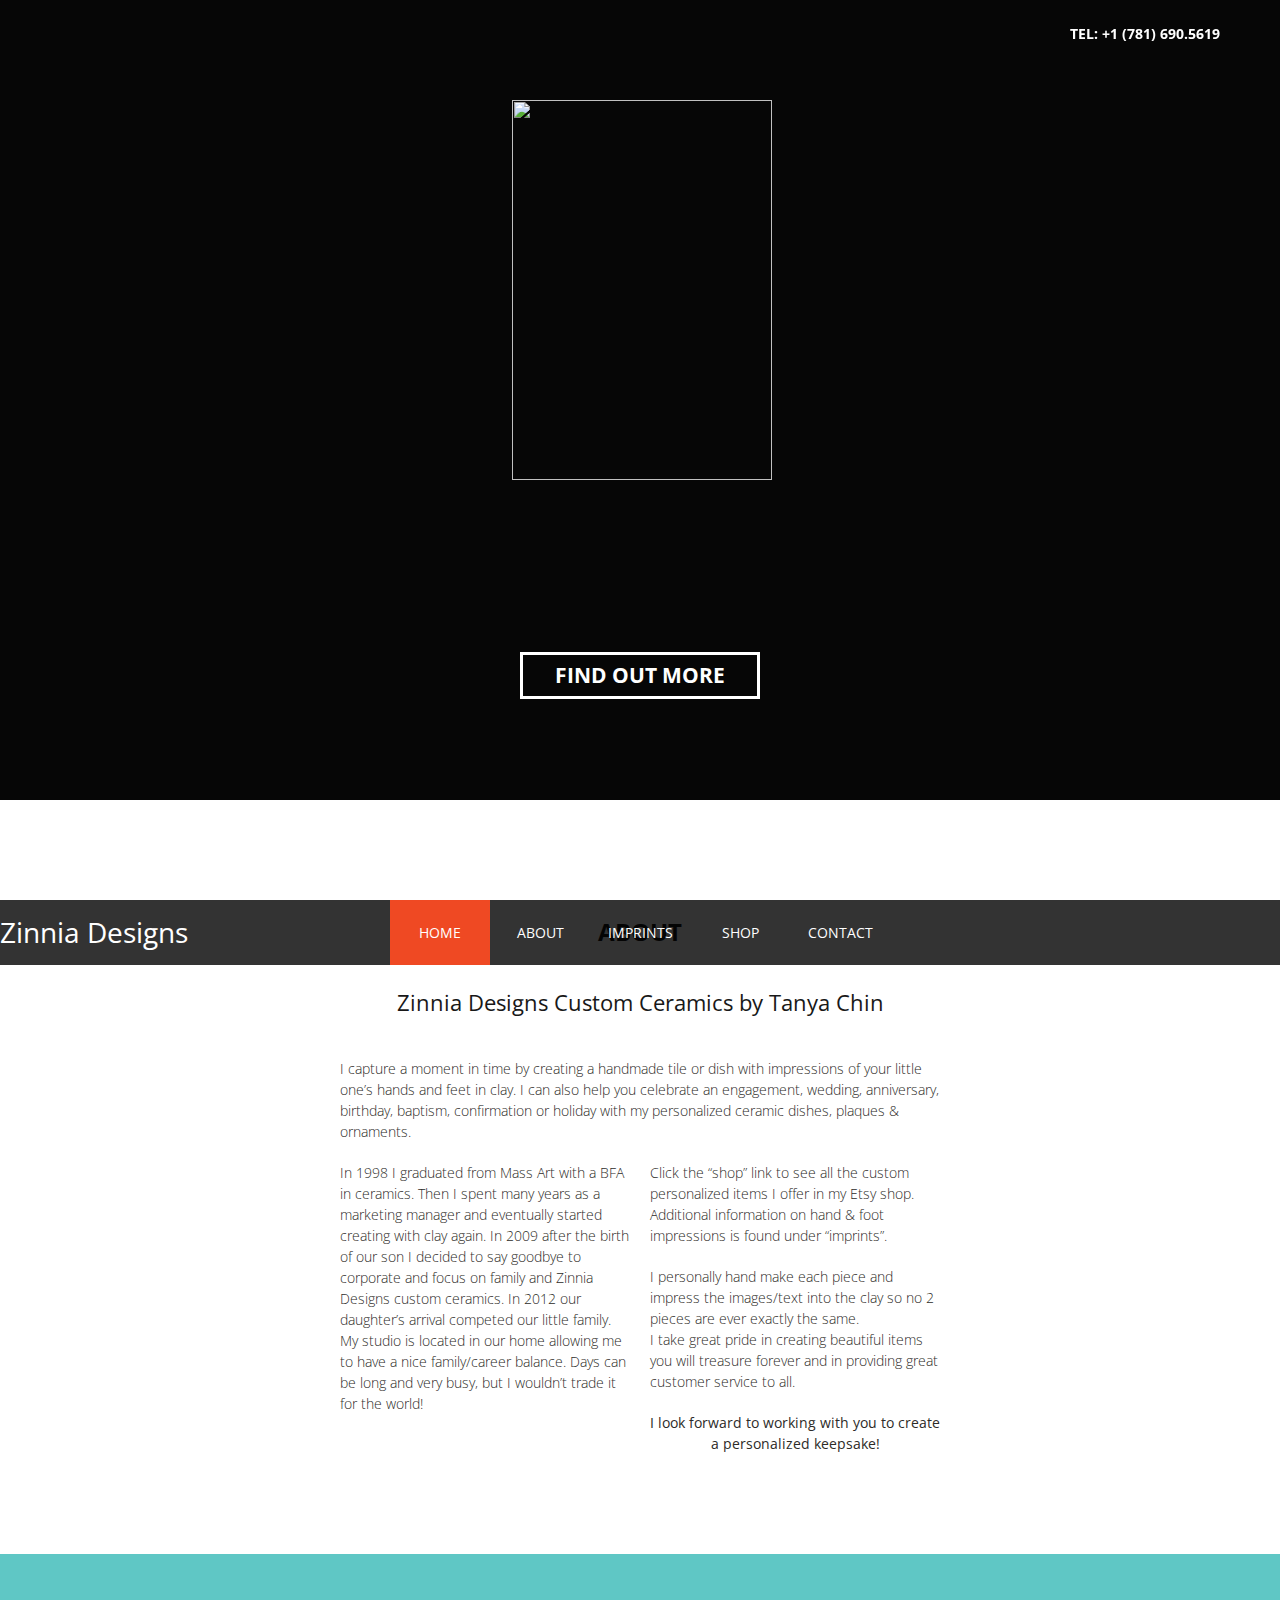
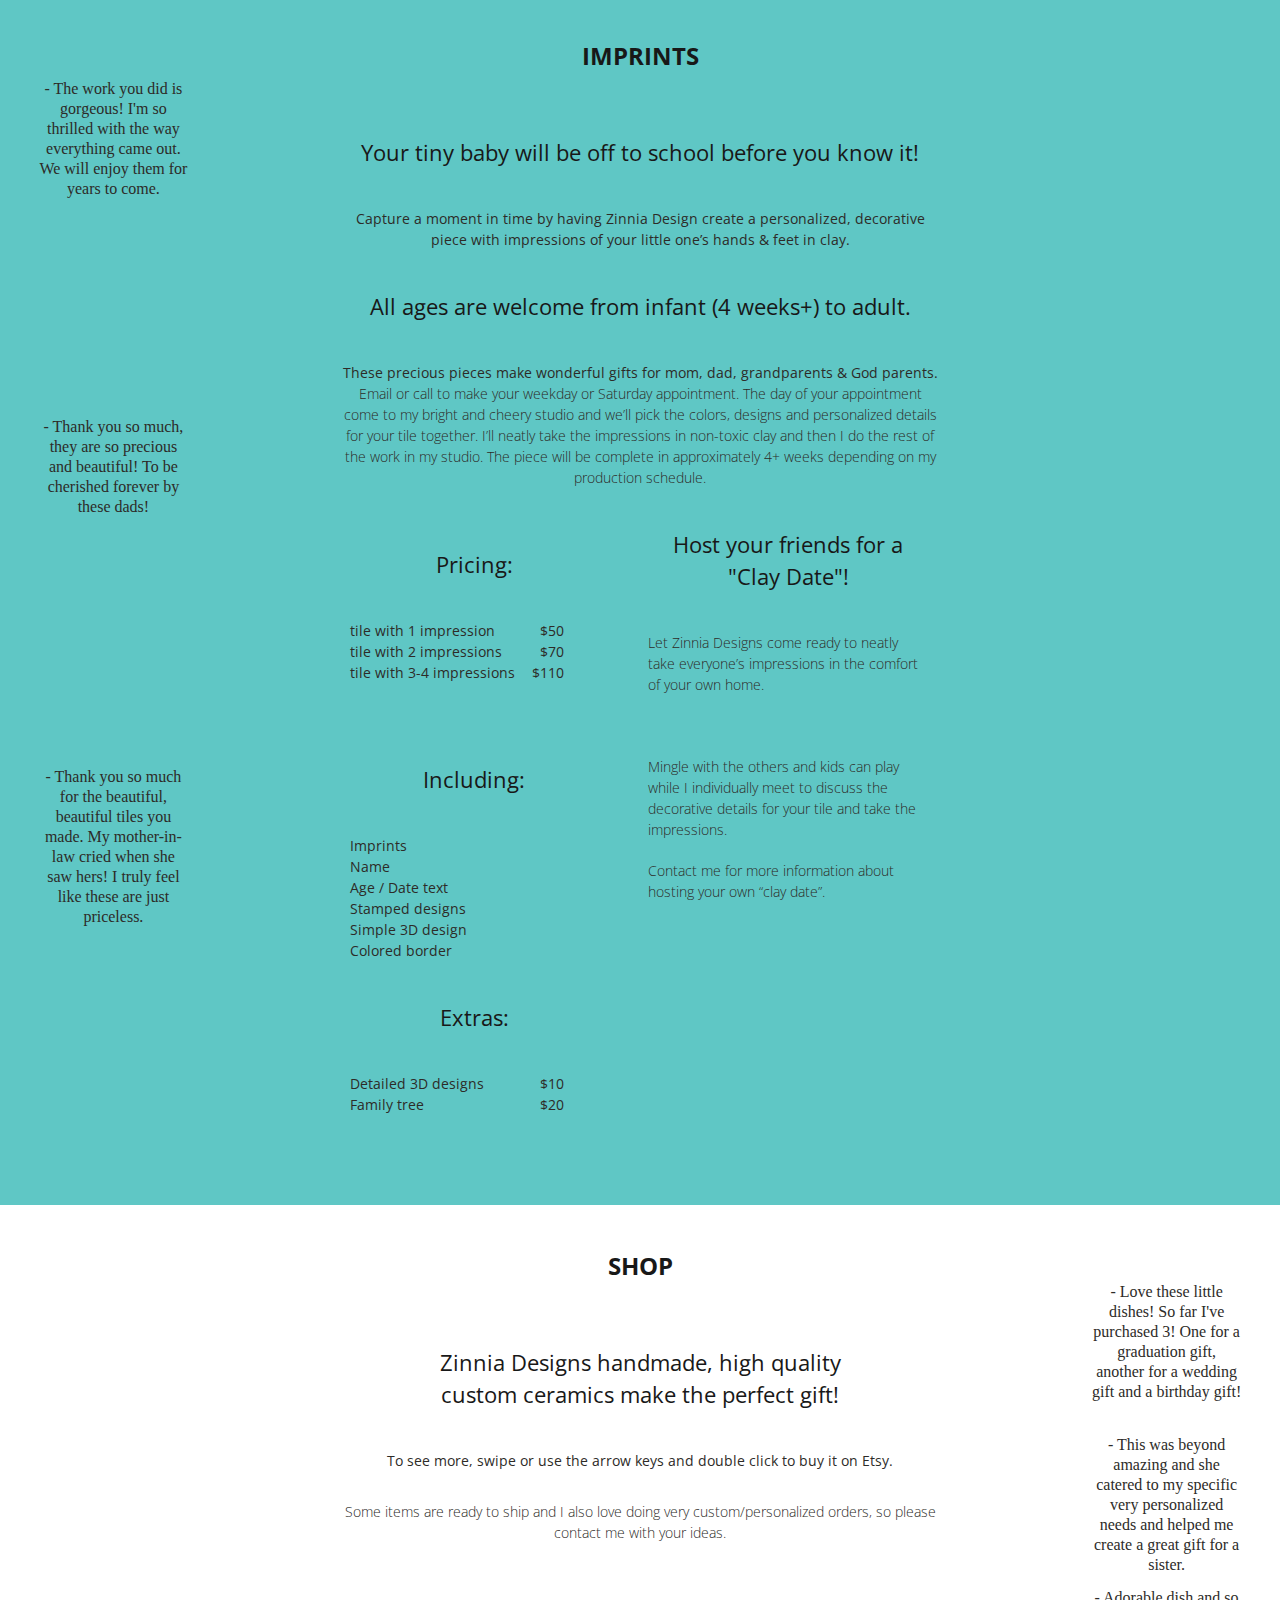
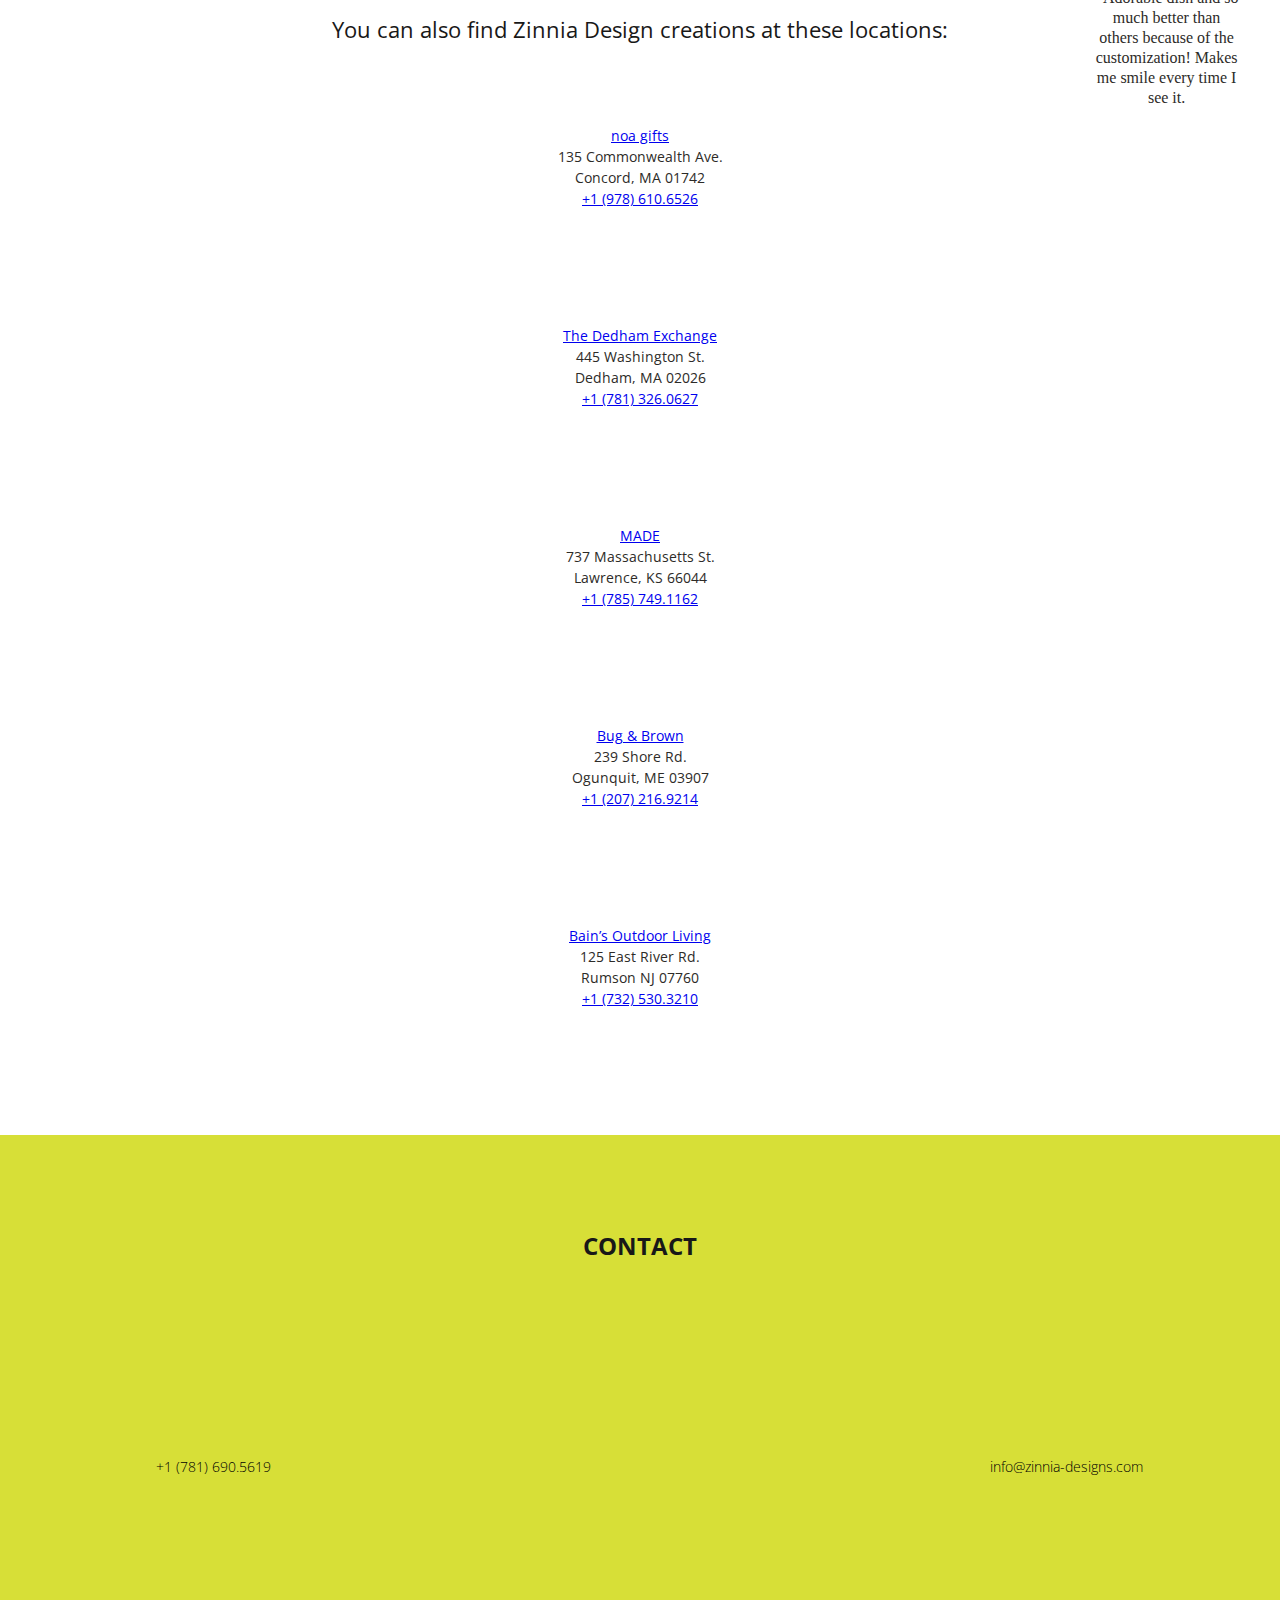
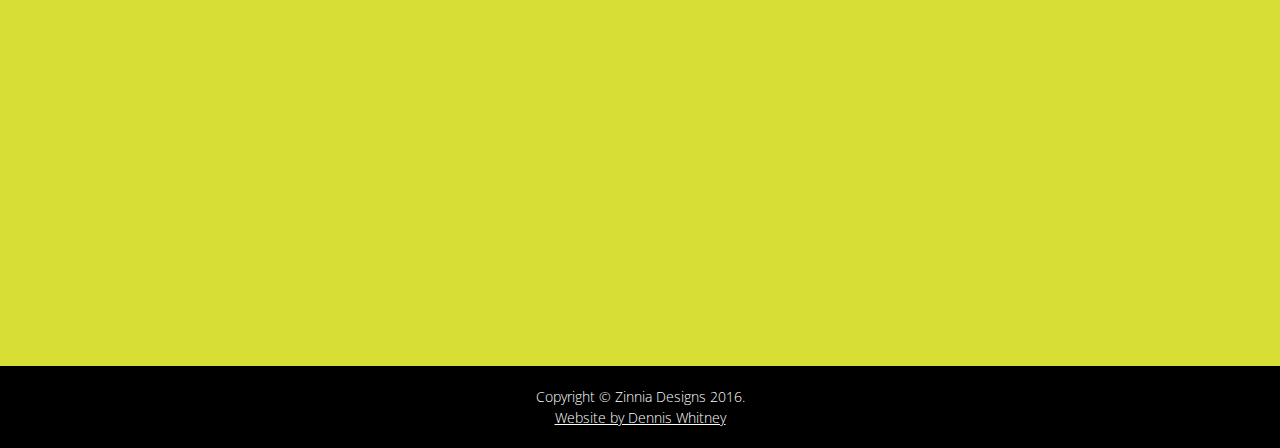
==== commit 4dbc5608: "Finished adding the customer blurbs and the store addresses" ====
--- a/ZinniaCeramics/index.html
+++ b/ZinniaCeramics/index.html
@@ -55,7 +55,7 @@
             <ul class="menu group">
                 <li id="menu-item-8" class="current menu-item menu-item-type-custom menu-item-object-custom menu-item-8"><a title="Home" href="#intro">Home</a></li>
                 <li id="menu-item-7" class="about menu-item menu-item-type-custom menu-item-object-custom menu-item-7"><a title="About" href="#about">About</a></li>
-                <li id="menu-item-9" class="menu-item menu-item-type-custom menu-item-object-custom menu-item-9"><a href="#services">Services</a></li>
+                <li id="menu-item-9" class="menu-item menu-item-type-custom menu-item-object-custom menu-item-9"><a href="#imprints">imprints</a></li>
                 <li id="menu-item-10" class="menu-item menu-item-type-custom menu-item-object-custom menu-item-10"><a href="#shop">Shop</a></li>
                 <li id="menu-item-11" class="menu-item menu-item-type-custom menu-item-object-custom menu-item-11"><a href="#contact">Contact</a></li>
             </ul>
@@ -79,20 +79,22 @@
     <section class="section" id="about">
         <div class="about-content group">
             <h2>ABOUT</h2>
-            <h3>Custom handmade tiles in clay &amp; personalized ceramics.</h3>
+            <h3>Zinnia Designs Custom Ceramics by Tanya Chin</h3>
+            <p>I capture a moment in time by creating a handmade tile or dish with impressions of your little one’s hands and feet in clay. I can also help you celebrate an engagement, wedding, anniversary, birthday, baptism, confirmation or holiday with my personalized ceramic dishes, plaques & ornaments.</p>
             <div class="col alpha">
                 <p>
                     <span style="line-height: 1.5em;">
-                        So how did this all start?<br />
-                        After graduating from college in 1998, the real world came calling and I started working as Marketing Manager in 1999. I could feel myself getting eaten by the cubical and really missing applying my art. Not long afterwards, several of my friends where having babies and I thought of the perfect gift - personalized clay impressions of their baby’s hands and feet and Zinnia Designs was born!
+                        In 1998 I graduated from Mass Art with a BFA in ceramics. Then I spent many years as a marketing manager and eventually started creating with clay again. In 2009 after the birth of our son I decided to say goodbye to corporate and focus on family and Zinnia Designs custom ceramics. In 2012 our daughter’s arrival competed our little family. My studio is located in our home allowing me to have a nice family/career balance. Days can be long and very busy, but I wouldn’t trade it for the world!
                     </span>
                 </p>
             </div>
             <div class="col omega">
+                <p>Click the “shop” link to see all the custom personalized items I offer in my Etsy shop. Additional information on hand & foot impressions is found under “imprints”.</p>
                 <p>
-                    My ceramic work has expanded to affordable and functional dishes, vases, herb and cheese markers, ornaments, birth plaques, signs and more with impressed designs and text.<br />
-                    I personally hand make each item and impress the images into the clay so no 2 items are never exactly the same. Check out my Etsy shop via the “shop” page above….if you have never ventured into the world of Etsy be prepared to find thousands of wonderful handmade pieces from around the planet.
+                    I personally hand make each piece and impress the images/text into the clay so no 2 pieces are ever exactly the same.<br />
+                    I take great pride in creating beautiful items you will treasure forever and in providing great customer service to all.
                 </p>
+                I look forward to working with you to create a personalized keepsake!
             </div>
         </div>
 
@@ -102,51 +104,83 @@
 
     </section>
 
-    <section class="section" id="services">
-        <div class="services-content group">
-            <h2>SERVICES</h2>
-
-            <div class="col">
-
-                <p>
-                    <span style="line-height: 1.5em;">
-                        Zinnia Design creates personalized, decorative items with impressions of your little one’s hands and feet in clay, that will be treasured forever. All ages are welcome from infant (4 weeks+) to adult. These make wonderful gifts for mom, dad, grandparents &mp; God parents.
-                    </span>
-                </p>
-
-
+    <section class="section" id="imprints">
+        <div class="imprints-content group">
+            <h2>imprints</h2>
+
+            <p>
+                <span style="line-height: 1.5em;">
+                    <h3>Your tiny baby will be off to school before you know it!</h3>
+                    Capture a moment in time by having Zinnia Design create a personalized, decorative piece with impressions of your little one’s hands & feet in clay.
+                    <h3>All ages are welcome from infant (4 weeks+) to adult.</h3>
+                    These precious pieces make wonderful gifts for mom, dad, grandparents &amp; God parents.
+                </span>
+            </p>
+
+            <p>
+                <span style="line-height: 1.5em;">
+                    Email or call to make your weekday or Saturday appointment. The day of your appointment come to my bright and cheery studio and we’ll pick the colors, designs and personalized details for your tile together. I’ll neatly take the impressions in non-toxic clay and then I do the rest of the work in my studio. The piece will be complete in approximately 4+ weeks depending on my production schedule.
+                </span>
+            </p>
+
+            <div>
+                <ul id="flickrgallery" class="flickrgallery"></ul>
+            </div>
+
+            <div class="col alpha">
                 <div>
-                    <ul id="flickrgallery" class="flickrgallery"></ul>
-                    <div>add link to flickr here</div>
+                    <p>
+                        <h3>Pricing:</h3>
+                        <ul>
+                            <li>tile with 1 impression<div class="price">$50</div></li>
+                            <li>tile with 2 impressions<div class="price">$70</div></li>
+                            <li>tile with 3-4 impressions<div class="price">$110</div></li>
+                        </ul>
+                    </p>
                 </div>
 
-
-            </div>
-
-        <div>
-            <h3>As easy as 1, 2, 3</h3>
-            <p>
-                <ol style="list-style-type:decimal; list-style-position: inside;">
-                    <li style="position: relative;">Make your appointment.</li>
-                    <li style="position: relative;">Pick the colors, designs and personalization.</li>
-                    <li style="position: relative;">Make the impression in my studio.</li>
-                </ol>
-            </p>
-        </div>
-        </div>
-
-        <!--
-        <img src="img/about-sprite-2.png" class="services-sprite one" data-top-bottom="top:200px;" data-0="top:-300px;" />
-        <img src="img/about-sprite-1.png" class="services-sprite two" data-top-bottom="top:710px;" data-0="top:-100px;" />
-        <img src="img/about-sprite-5.png" class="services-sprite three" data-top-bottom="top:50px;" data-0="top:-200px;" />
-        -->
+                <div></div>
+
+                <div>
+                    <p>
+                        <h3>Including:</h3>
+                        <ul>
+                            <li>Imprints</li>
+                            <li>Name</li>
+                            <li>Age / Date text</li>
+                            <li>Stamped designs</li>
+                            <li>Simple 3D design</li>
+                            <li>Colored border</li>
+                        </ul>
+
+                        <h3>Extras:</h3>
+                        <ul>
+                            <li>Detailed 3D designs<div class="price">$10</div></li>
+                            <li>Family tree<div class="price">$20</div></li>
+                        </ul>
+                    </p>
+                </div>
+
+            </div>
+            <div class="col omega">
+                <h3>Host your friends for a &quot;Clay Date&quot;!</h3>
+                <p>Let Zinnia Designs come ready to neatly take everyone’s impressions in the comfort of your own home.</p>
+                <p><img src="img/services2.jpg" alt="" /></p>
+                <p>Mingle with the others and kids can play while I individually meet to discuss the decorative details for your tile and take the impressions.</p>
+                <p>Contact me for more information about hosting your own “clay date”.</p>
+            </div>
+
+        </div>
+
+        <div class="imprints-sprite one">- The work you did is gorgeous! I'm so thrilled with the way everything came out. We will enjoy them for years to come.</div>
+        <div class="imprints-sprite two">- Thank you so much, they are so precious and beautiful! To be cherished forever by these dads!</div>
+        <div class="imprints-sprite three">- Thank you so much for the beautiful, beautiful tiles you made. My mother-in-law cried when she saw hers! I truly feel like these are just priceless.</div>
 
     </section>
 
     <section class="section" id="shop">
 
         <div class="shop-content group">
-
             <h2>Shop</h2>
             <h3>Zinnia Designs handmade, high quality custom ceramics make the perfect gift!</h3>
 
@@ -164,40 +198,102 @@
                     </span>
                 </p>
             </div>
-
-        </div>
-    </section>
+        </div>
+
+        <div class="shop-locations" id="mapcanvas">
+            <div id="map-canvas"></div>
+            <!-- <div class="overlay"></div> -->
+
+            <h3>You can also find Zinnia Design creations at these locations:</h3>
+
+            <ul id="locations" class="location-buttons locations">
+
+                <li id="office-noa" class="location" data-latlon="42.45772,-71.39713">
+
+                    <span class="location-button icon icon-contact-location">
+                        <div class="address">
+                            <a href="http://www.noagifts.com/" target="_blank">noa gifts</a><br />
+                            135 Commonwealth Ave.<br />
+                            Concord, MA 01742<br />
+                            <a href="tel:+19786106526">+1 (978) 610.6526</a>
+                        </div>
+                    </span>
+
+                </li>
+
+                <li id="office-dex" class="location" data-latlon="42.24612,-71.17505">
+
+                    <span class="location-button icon icon-contact-location">
+                        <div class="address">
+                            <a href="http://www.dedhamexchange.org/" target="_blank">The Dedham Exchange</a><br />
+                            445 Washington St.<br />
+                            Dedham, MA 02026<br />
+                            <a href="tel:+17813260627">+1 (781) 326.0627</a>
+                        </div>
+                    </span>
+
+                </li>
+
+                <li id="office-mad" class="location" data-latlon="38.96988,-95.2363">
+
+                    <span class="location-button icon icon-contact-location">
+                        <div class="address">
+                            <a href="http://madeonmass.com/" target="_blank">MADE</a><br />
+                            737 Massachusetts St.<br />
+                            Lawrence, KS 66044<br />
+                            <a href="tel:+17857491162">+1 (785) 749.1162</a>
+                        </div>
+                    </span>
+
+                </li>
+
+                <li id="office-bug" class="location" data-latlon="43.241471,-70.596723">
+
+                    <span class="location-button icon icon-contact-location">
+                        <div class="address">
+                            <a href="http://bugandbrown.com/" target="_blank">Bug &amp; Brown</a><br />
+                            239 Shore Rd.<br />
+                            Ogunquit, ME 03907<br />
+                            <a href="tel:+12072169214">+1 (207) 216.9214</a>
+                        </div>
+                    </span>
+
+                </li>
+
+                <li id="office-ban" class="location" data-latlon="40.371,-73.99915">
+
+                    <span class="location-button icon icon-contact-location">
+                        <div class="address">
+                            <a href="http://www.binsideout.com/" target="_blank">Bain’s Outdoor Living</a><br />
+                            125 East River Rd.<br />
+                            Rumson NJ 07760<br />
+                            <a href="tel:+17325303210">+1 (732) 530.3210</a>
+                        </div>
+                    </span>
+
+                </li>
+            </ul>
+        </div>
+
+        <div class="shop-sprite one">- Love these little dishes! So far I've purchased 3! One for a graduation gift, another for a wedding gift and a birthday gift!</div>
+        <div class="shop-sprite two">- This was beyond amazing and she catered to my specific very personalized needs and helped me create a great gift for a sister.</div>
+        <div class="shop-sprite three">- Adorable dish and so much better than others because of the customization! Makes me smile every time I see it.</div>
+
+    </section>
+
 
     <section class="section" id="contact">
-<!--
-        <div id="map-canvas"></div>
-        <div class="overlay"></div>
--->
-
         <div class="contact-buttons">
             <h2>CONTACT</h2>
             <ul class="group">
                 <li><a href="tel:+17816905619" class="contact-button"><span class="icon icon-contact-phone"></span></a><p>+1 (781) 690.5619</p></li>
-
                 <li class="location">
-
                     <a href="https://www.etsy.com/shop/zinniadesignstc" title="Zinnia Designs on Etsy" class="sprite sprite-etsy"></a>
                     <a href="http://www.facebook.com/zinniadesigns" title="Zinnia Designs on Facebook" class="sprite sprite-facebook"></a>
                     <a href="http://www.flickr.com/photos/zinniadesigns/" title="Zinnia Desings on Flickr" class="sprite sprite-flickr"></a>
                     <a href="http://instagram.com/zinniadesigns" title="Zinnia Designs on Instagram" class="sprite sprite-instagram"></a>
                     <a href="https://twitter.com/zinniadesigns" title="Zinnia Designs on Twitter" class="sprite sprite-twitter"></a>
-
-                    <!--
-                                        <a href="https://goo.gl/1jVpiF" target="_blank" class="contact-button location"><span class="icon icon-contact-location"></span></a>
-                                        <p>
-                                            Needham Town Clerk <br />
-                                            1471 Highland Ave, <br />
-                                            Needham,  <br />
-                                            MA 02492 <br />
-                                        </p>
-                    -->
-                </li>
-
+                </li>
                 <li><a href="mailto:info@tanya@zinnia-designs.com" class="contact-button"><span class="icon icon-contact-email"></span></a><p><a class="mailto" href="mailto:info@zinnia-designs.com">info@zinnia-designs.com</a></p></li>
             </ul>
         </div>
--- a/ZinniaCeramics/css/main.css
+++ b/ZinniaCeramics/css/main.css
@@ -163,6 +163,7 @@
 #about:before { content:''; display:inline-block; height:100%; vertical-align:middle; }
 #about .about-content { margin:100px auto; width:600px; position:relative; z-index:2; }
 #about .about-content h3 { margin:0 auto; width:540px; }
+#about .about-content p { text-align:left; padding-bottom:20px; }
 #about .about-content .col { float:left; width:300px; }
 #about .about-content .col.alpha { padding-right:10px; }
 #about .about-content .col.omega { padding-left:10px; }
@@ -172,39 +173,85 @@
 #about .about-sprite.two { top:160px; left:-12%; }
 #about .about-sprite.three { top:-40px; right:0%; }
 
-#services { background:#dbebf8; /* url("../img/about-bg.jpg") no-repeat center center*/; text-align:center; overflow:hidden;  }
-#services:before { content:''; display:inline-block; height:100%; vertical-align:middle; }
-#services .services-content { margin:100px auto; width:600px; position:relative; z-index:2; }
-#services .services-content h3 { margin:0 auto; width:100%; }
-/*#services .services-content .col { float:left; width:300px; } */
-#services .services-content .col.alpha { float:left; padding-right:20px; padding-top:40px; width:65%; }
-#services .services-content .col.omega { float:left; padding-left:20px; width:33%; }
-#services .services-content .col p { text-align:left; }
-#services .services-sprite { position:absolute; z-index:1; }
-#services .services-sprite.one { top:-100px; left:-3%; }
-#services .services-sprite.two { top:160px; left:0%; }
-#services .services-sprite.three { top:-40px; right:3%; }
-
-
-#shop { background:#CDE422; padding:50px 0; text-align:center; }
+#imprints { background:#5FC7C5; /* url("../img/about-bg.jpg") no-repeat center center*/; text-align:center; overflow:hidden;  }
+#imprints:before { content:''; display:inline-block; height:100%; vertical-align:middle; }
+#imprints .imprints-content { margin:70px auto; width:600px; position:relative; z-index:2; }
+#imprints .imprints-content h2 { padding-bottom:30px; }
+#imprints .imprints-content h3 { margin:0 auto; width:100%; }
+#imprints .imprints-content ul { text-align: left; }
+#imprints .imprints-content li { margin-left:10px; width:80%; }
+#imprints .imprints-content .price { float:right; }
+#imprints .imprints-content .col { float:left; width:300px; }
+#imprints .imprints-content .col.alpha { float:left; padding-right:20px; width:48%; }
+#imprints .imprints-content .col.omega { float:left; padding-left:20px; width:50%; }
+#imprints .imprints-content .col p { text-align:left; padding-bottom:20px; }
+
+#imprints .imprints-sprite { position:absolute; z-index:1; font-family:Papyrus,fantasy; font-size:16px; font-style:normal; font-variant:normal; font-weight:500; line-height:20px; }
+#imprints .imprints-sprite.one { top:10%; left:3%; width:150px; }
+#imprints .imprints-sprite.two { top:37%; left:3%; width:150px; }
+#imprints .imprints-sprite.three { top:65%; left:3%; width:150px; }
+
+#shop { background:#FFF; padding:50px 0; text-align:center; }
 #about:before { content:''; display:inline-block; height:100%; vertical-align:middle; }
 #shop .shop-content { margin:auto; width:600px; position:relative; z-index:2; }
-#shop h3 { margin:0 auto; padding-top:40px; width:440px; }
-#shop p { margin-top:30px; margin-bottom:30px;  }
+#shop .shop-content h2 { padding-bottom:30px; }
+#shop .shop-content h3 { margin:0 auto; padding-top:40px; width:440px; }
+#shop .shop-content p { margin-top:30px; margin-bottom:30px;  }
 #shop .shop-content .col { float:left; width:600px; }
-#shop .etsytitle { float:left; font-size: 150%; }
-#shop .etsyprice { float:right; font-size: 150%; color:blue; }
-
-/*
-
-
+#shop .shop-content .etsytitle { float:left; font-size: 150%; }
+#shop .shop-content .etsyprice { float:right; font-size: 150%; color:blue; }
+#shop .shop-locations { position:relative; width:100%; }
+#shop .shop-locations ul li { padding:40px 0; text-align:center; }
+#shop .shop-locations ul li p { -moz-transition:opacity 200ms ease-in-out; -o-transition:opacity 200ms ease-in-out; -webkit-transition:opacity 200ms ease-in-out; transition:opacity 200ms ease-in-out; color:#000; font-size:14px; }
+#shop .shop-locations ul li .location-button { display:block; margin:0 auto 20px auto; width:300px; height:100px; -moz-transition:opacity 200ms ease-in-out; -o-transition:opacity 200ms ease-in-out; -webkit-transition:opacity 200ms ease-in-out; transition:opacity 200ms ease-in-out; text-align:center; opacity:1.1; }
+#shop .shop-locations ul li .location-button span { background-position:center; display:inline-block; width:100%; height:100%; }
+#shop .shop-sprite { position:absolute; z-index:1; font-family:Papyrus,fantasy; font-size:16px; font-style:normal; font-variant:normal; font-weight:500; line-height:20px; }
+#shop .shop-sprite.one { top:5%; right:3%; width:150px; }
+#shop .shop-sprite.two { top:15%; right:3%; width:150px; }
+#shop .shop-sprite.three { top:25%; right:3%; width:150px; }
+
+/*
+#shop .shop-locations ul li a.contact-button { display:block; margin:0 auto 20px auto; width:100px; height:100px; -moz-transition:opacity 200ms ease-in-out; -o-transition:opacity 200ms ease-in-out; -webkit-transition:opacity 200ms ease-in-out; transition:opacity 200ms ease-in-out; text-align:center; opacity:1.1; }
+#shop .shop-locations ul li a.contact-button span { background-position:center; display:block; width:100%; height:100%; }
+*/
+
+/*
+
+#shop .shop-locations #mapcanvas { background-repeat: no-repeat; background-size: 100% 100%; }
+
+#shop .shop-locations #map-canvas { position:absolute; top:0; right:0; bottom:0; left:0; }
+#shop .shop-locations .overlay { position:absolute; top:0; right:0; bottom:0; left:0; background-color:rgba(255,255,255,0.9); -moz-transition:background-color 200ms ease-in-out; -o-transition:background-color 200ms ease-in-out; -webkit-transition:background-color 200ms ease-in-out; transition:background-color 200ms ease-in-out; }
+#shop .shop-locations .overlay.fade { background-color:rgba(255,255,255,0.4); }
+
+#shop .shop-locations .location { opacity:1 !important; }
+
+#shop .shop-locations .address { text-align:left; float:right; }
+*/
+
+/*
+#shop.fade-parent .contact-buttons a { opacity:0.1; }
+#shop.fade-parent .contact-buttons p { opacity:0.1 !important; }
+#shop.fade-parent .shop-locations * { opacity:0.1; }
+*/
+
+/*
+
+*/
+
+/*
+#shop.fade-parent .location,#contact.fade-parent .contact-buttons .location p { opacity:1 !important; }
+*/
+
+/*
+#contact .mailto { text-decoration:none; color:#000; }
+#contact .mailto:hover { text-decoration:underline; }
+*/
+
+/*
 
 #shop .columns { margin:0 auto; max-width:1280px; }
 #shop .columns .col { width:50%; float:left; }
 #shop .columns .col.content { text-align:left; }
-
-
-
 
 #shop .columns .col.content header { height:42px; margin-bottom:30px; width:100%; }
 #shop .columns .col.content header h2 { float:left; padding:10px 0 10px 10px; width:240px; }
@@ -230,11 +277,9 @@
 
 #shop .etsyimage { height: 458px; width: 570px; }
 
-
-
-*/
-
-#contact { background:#FFF; padding:100px 0; text-align:center; }
+*/
+
+#contact { background:#D7DF37; padding:100px 0; text-align:center; }
 #contact .contact-buttons { position:relative; width:100%; }
 #contact .contact-buttons h2 { padding-bottom:30px; }
 #contact .contact-buttons ul li { padding:50px 0; width:33.33%; float:left; text-align:center; }
@@ -244,20 +289,22 @@
 #contact .mailto { text-decoration:none; color:#000; }
 #contact .mailto:hover { text-decoration:underline; }
 
+#contact .overlay { position:absolute; top:0; right:0; bottom:0; left:0; background-color:rgba(255,255,255,0.9); -moz-transition:background-color 200ms ease-in-out; -o-transition:background-color 200ms ease-in-out; -webkit-transition:background-color 200ms ease-in-out; transition:background-color 200ms ease-in-out; }
+#contact .overlay.fade { background-color:rgba(255,255,255,0.4); }
+#contact.fade-parent .contact-form * { opacity:0.1; }
+#contact.fade-parent .contact-buttons a { opacity:0.1; }
+#contact.fade-parent .contact-buttons p { opacity:0.1 !important; }
+#contact.fade-parent .location,#contact.fade-parent .contact-buttons p { opacity:1 !important; }
+#contact #map-canvas { position:absolute; top:0; right:0; bottom:0; left:0; }
+
+
+
 #contact .sprite { background-image: url(../img/socialicons.png); background-repeat: no-repeat; display: block; margin-left: auto; margin-right: auto; }
 #contact .sprite-etsy { width: 96px; height: 96px; background-position: -1px -1px; }
 #contact .sprite-facebook { width: 96px; height: 96px; background-position: -99px -1px; }
 #contact .sprite-flickr { width: 96px; height: 96px; background-position: -1px -99px; }
 #contact .sprite-instagram { width: 96px; height: 96px; background-position: -99px -99px; }
 #contact .sprite-twitter { width: 96px; height: 96px; background-position: -197px -1px; }
-
-#contact .overlay { position:absolute; top:0; right:0; bottom:0; left:0; background-color:rgba(255,255,255,0.9); -moz-transition:background-color 200ms ease-in-out; -o-transition:background-color 200ms ease-in-out; -webkit-transition:background-color 200ms ease-in-out; transition:background-color 200ms ease-in-out; }
-#contact .overlay.fade { background-color:rgba(255,255,255,0.4); }
-#contact.fade-parent .contact-form * { opacity:0.1; }
-#contact.fade-parent .contact-buttons a { opacity:0.1; }
-#contact.fade-parent .contact-buttons p { opacity:0.1 !important; }
-#contact.fade-parent .location,#contact.fade-parent .contact-buttons .location p { opacity:1 !important; }
-#contact #map-canvas { position:absolute; top:0; right:0; bottom:0; left:0; }
 
 #footer { background-color:#000; text-align:center; padding:20px 0; }
 #footer p,#footer a { color:#FFF; }
@@ -305,12 +352,12 @@
 	#about .about-content .col.alpha { padding:10px 0 0 0; }
 	#about .about-content .col.omega { padding:0 0 0 0; }
 	#about .about-sprite { display:none; }
-	#services { padding:45px 20px; }
-	#services h3 { padding:20px 0 20px 0; width:100%; }
-	#services .select-service { width:80%; }
-	#services .select-service ul li { width:100%; margin:0; }
-	#services .select-service ul li a { margin:0 auto; }
-	#services .bg-sprite { display:none; }
+	#imprints { padding:45px 20px; }
+	#imprints h3 { padding:20px 0 20px 0; width:100%; }
+	#imprints .select-service { width:80%; }
+	#imprints .select-service ul li { width:100%; margin:0; }
+	#imprints .select-service ul li a { margin:0 auto; }
+	#imprints .bg-sprite { display:none; }
 	#shop { padding:45px 20px; }
 	#shop h3 { padding:20px 0 30px 0; width:100%; }
 	#shop .columns { margin:0 auto; max-width:1280px; }
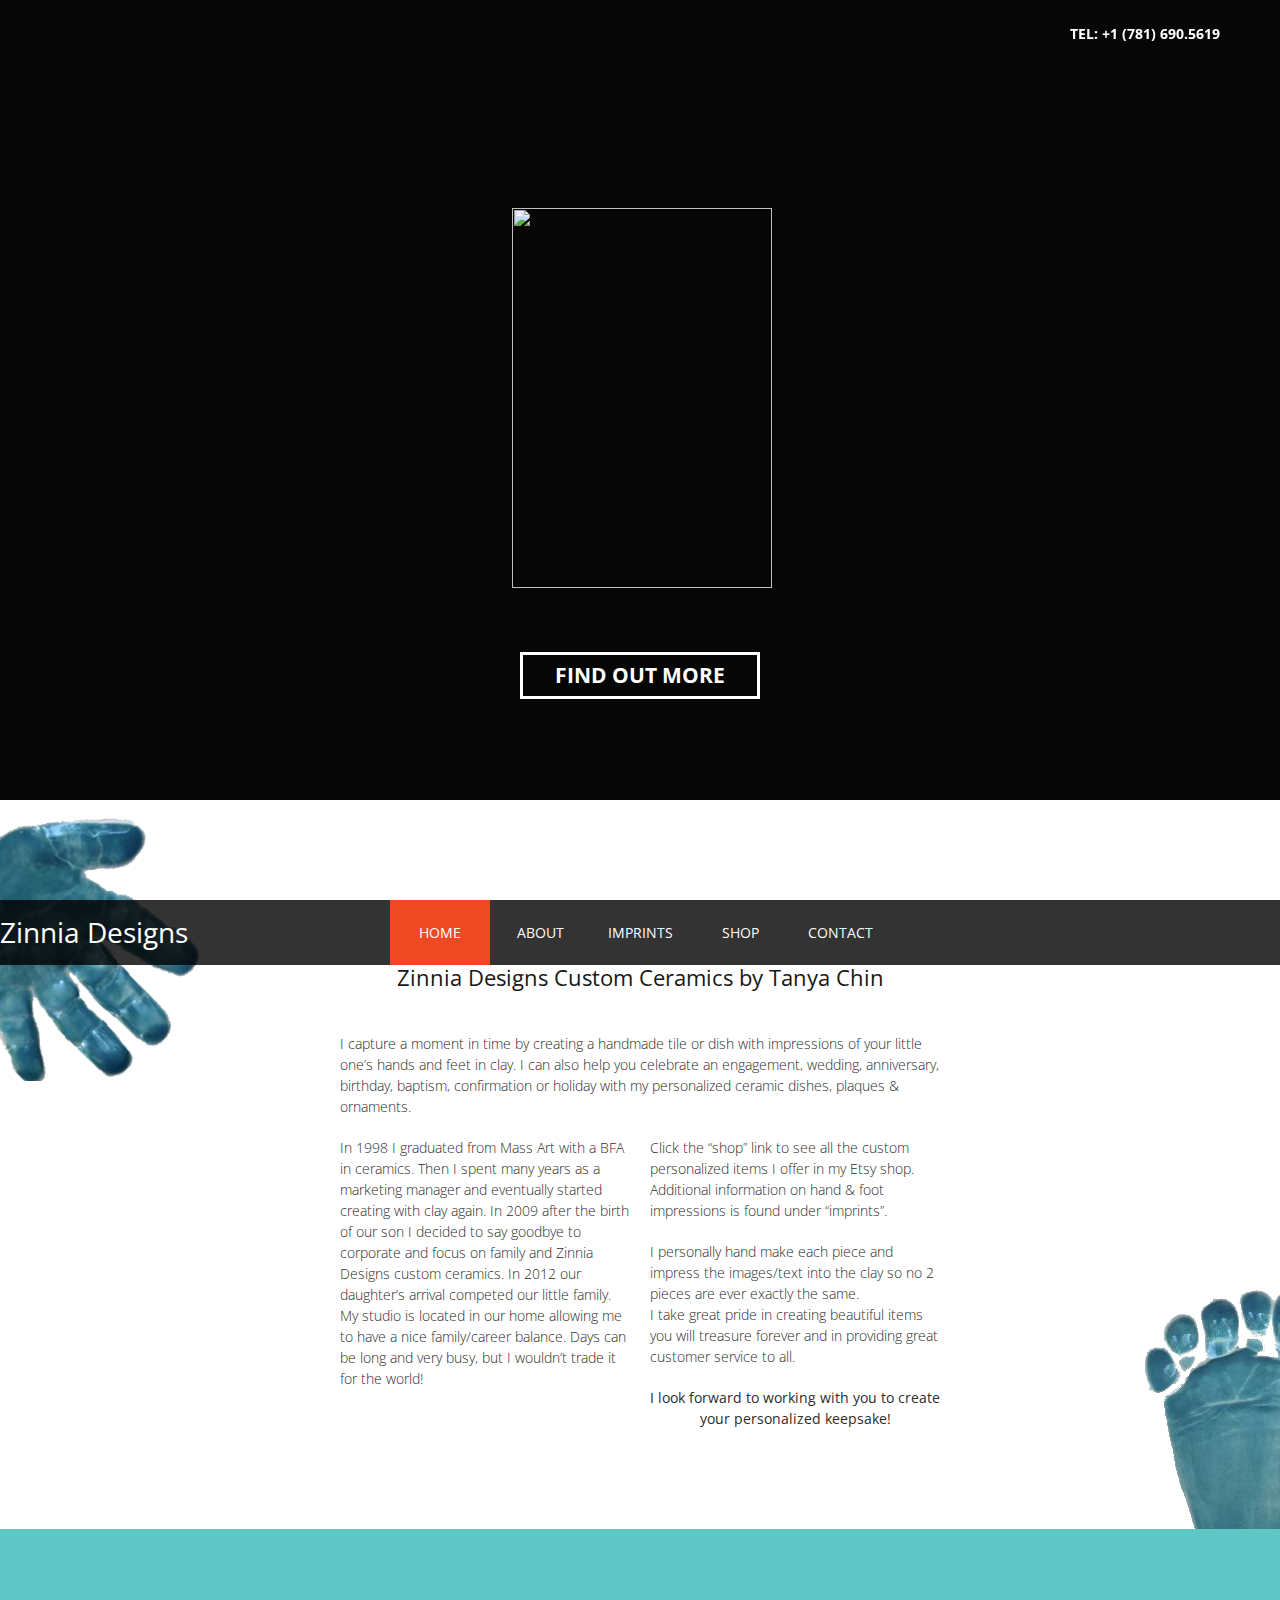
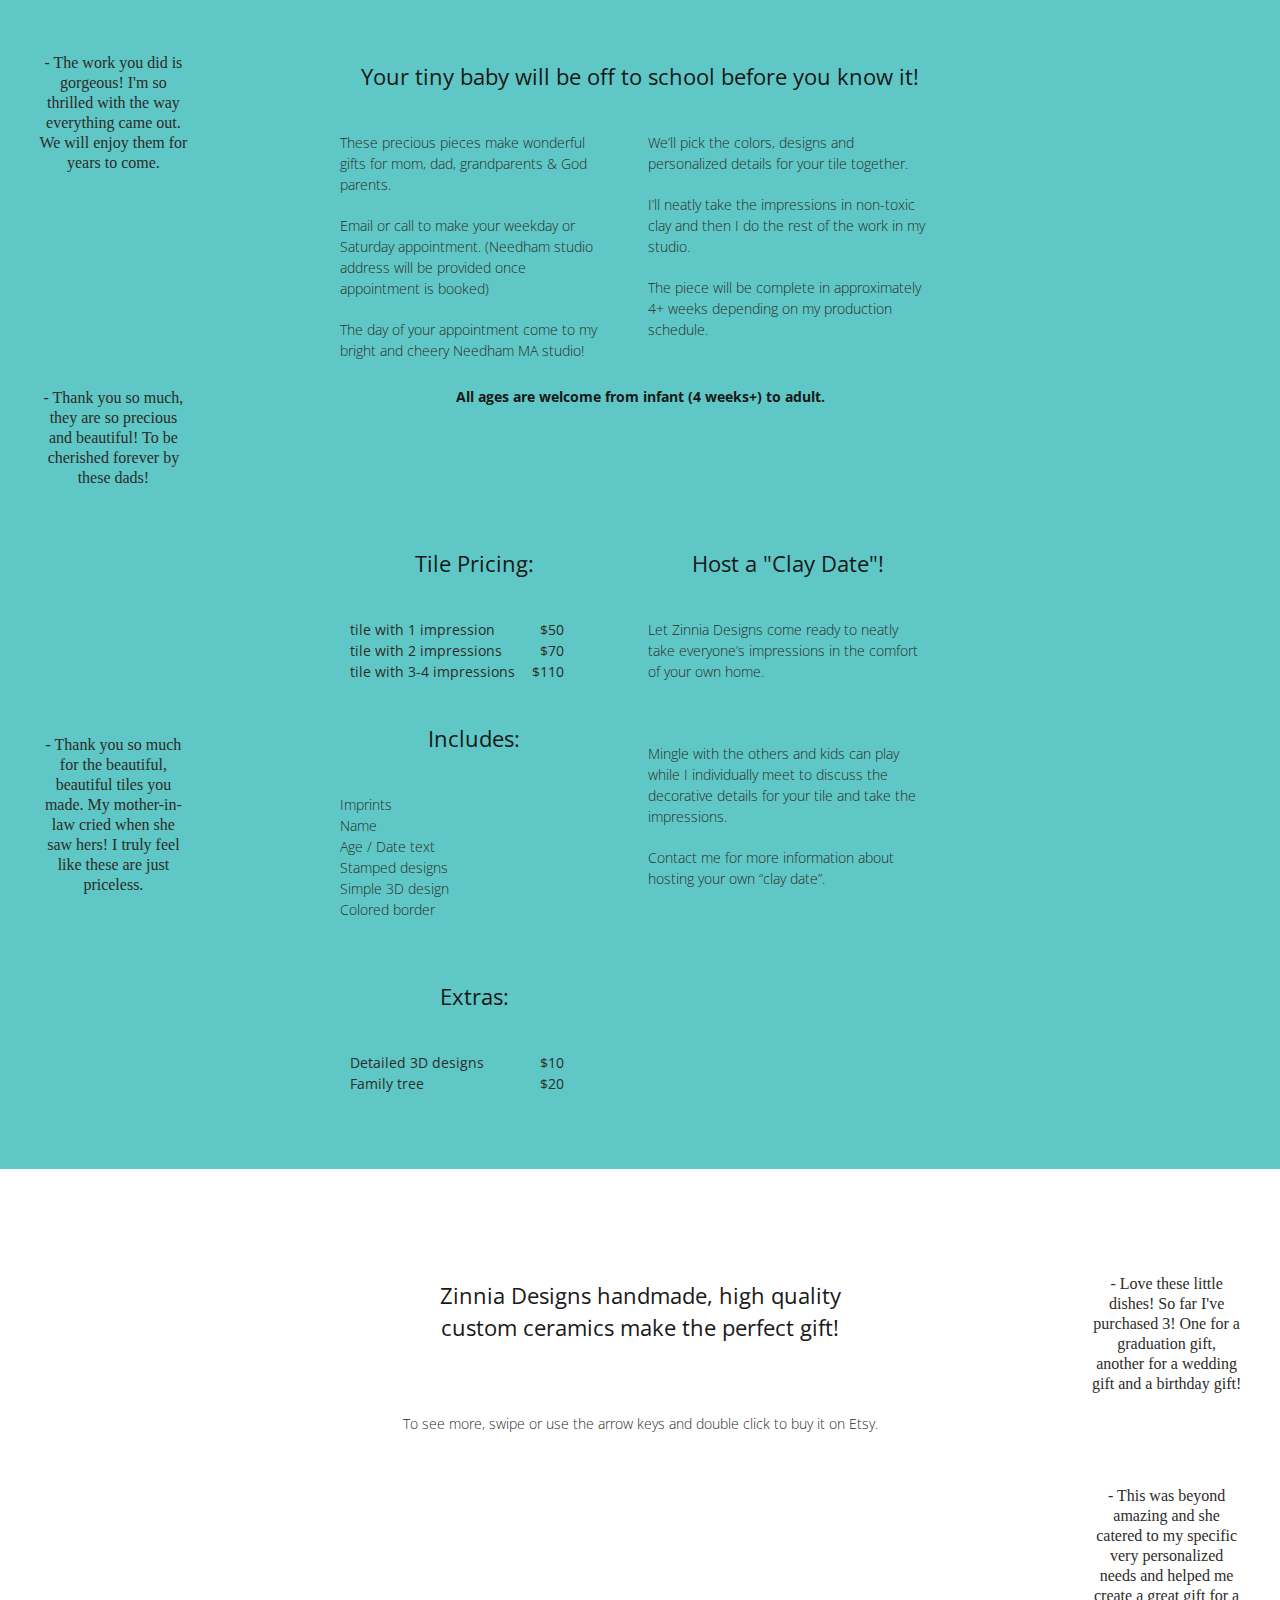
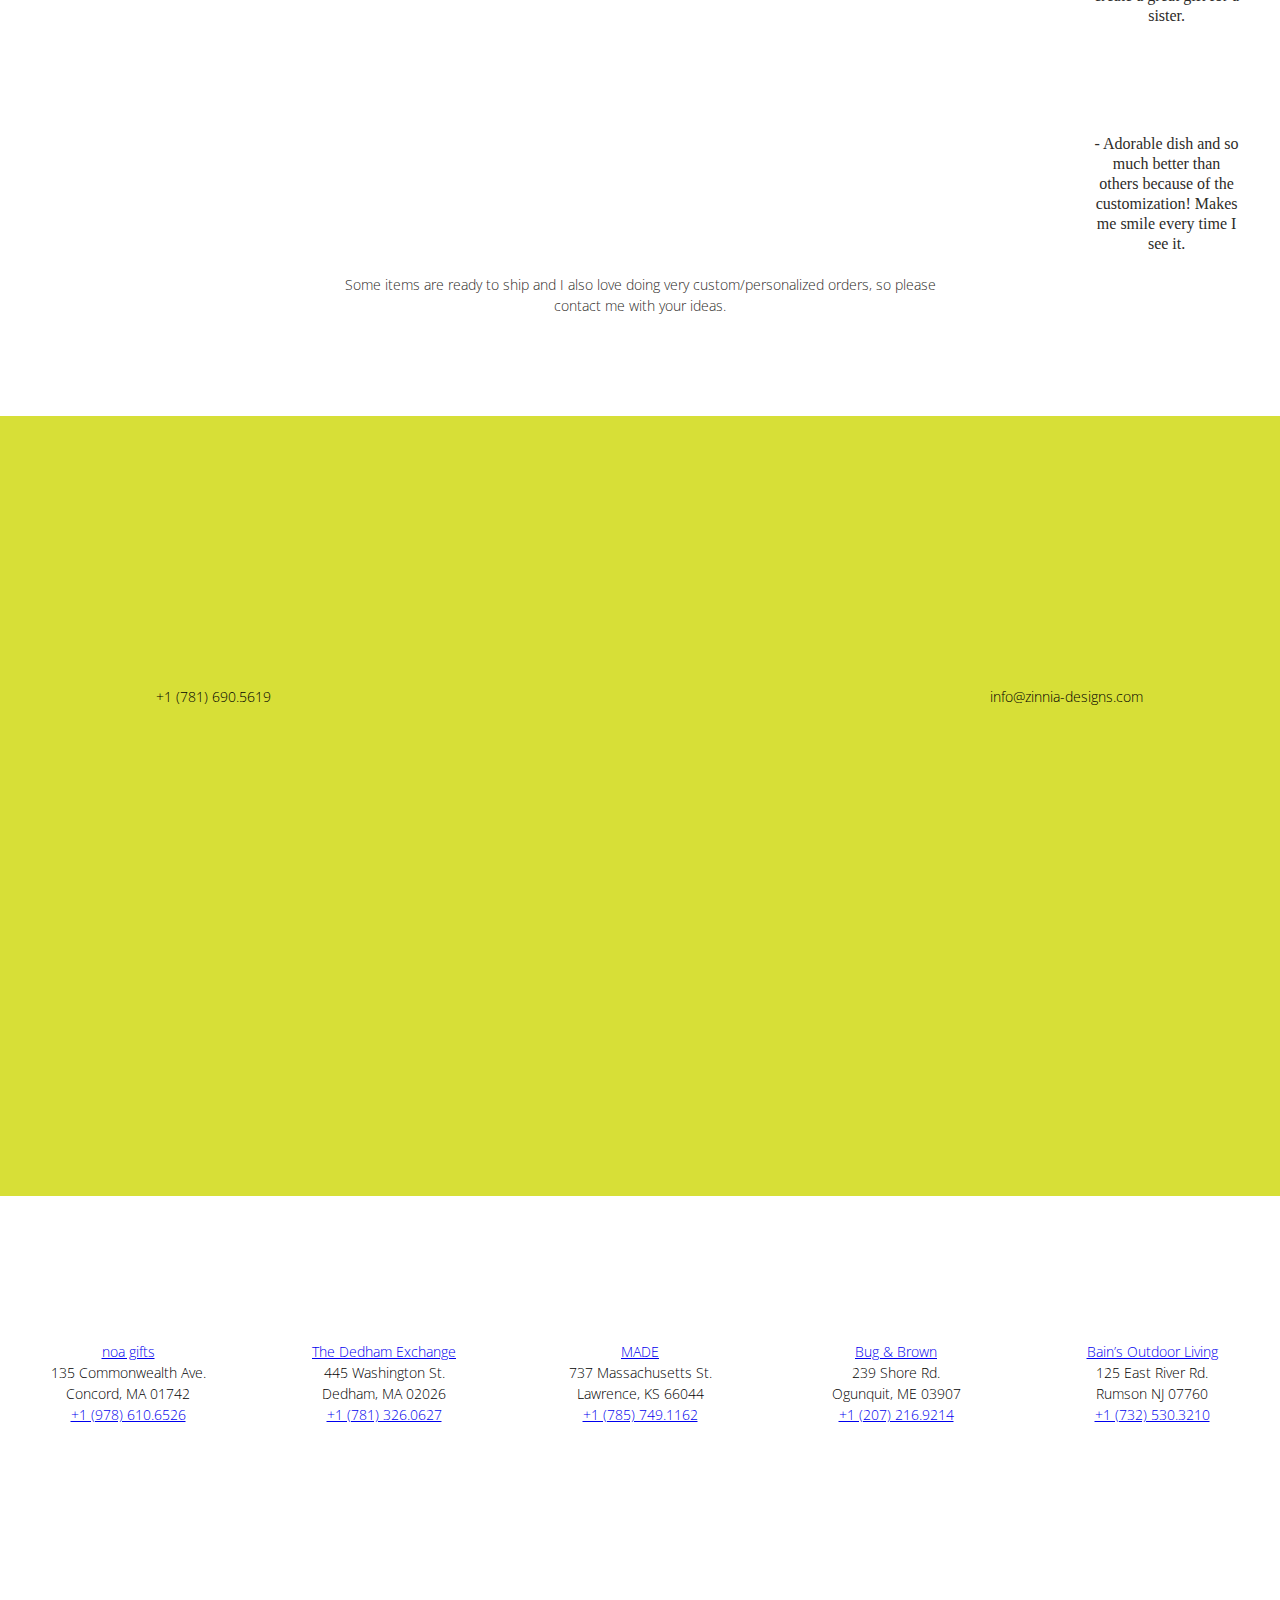
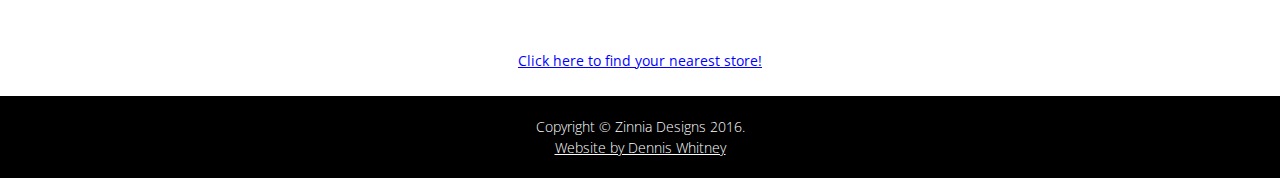
==== commit cbc5211b: "working on the etsy slider" ====
--- a/ZinniaCeramics/index.html
+++ b/ZinniaCeramics/index.html
@@ -9,328 +9,322 @@
 
 <html>
 <head>
-    <meta charset="utf-8">
-    <meta http-equiv="X-UA-Compatible" content="IE=edge,chrome=1">
-
-    <title>Zinnia Designs | Custom Ceramics &amp; More</title>
-    <meta name="viewport" content="width=device-width, initial-scale=1.0, maximum-scale=1.0, user-scalable=no" />
-
-    <link href="http://fonts.googleapis.com/css?family=Open+Sans:400,700" rel='stylesheet' type='text/css'>
-    <link rel="stylesheet" href="css/main.css">
-
-    <link rel="stylesheet" href="css/jquery.bxslider.css" />
-
-    <link rel="shortcut icon" href="favicon.ico">
-    <link rel="icon" sizes="16x16 32x32 64x64" href="favicon.ico">
-    <link rel="apple-touch-icon" sizes="57x57" href="img/icons/favicon-57.png">
-    <link rel="apple-touch-icon" sizes="72x72" href="img/icons/favicon-72.png">
-    <link rel="apple-touch-icon" sizes="114x114" href="img/icons/favicon-114.png">
-    <link rel="apple-touch-icon" sizes="144x144" href="img/icons/favicon-144.png">
-
-    <script src="js/vendor/modernizr-2.6.2.min.js"></script>
-
-    <!--[if lt IE 9]>
-    <script src="http://html5shim.googlecode.com/svn/trunk/html5.js"></script>
-    <![endif]-->
-
-    <link rel='shortlink' href="index.html" />
-
-    <!-- All in One SEO Pack 2.1.6 by Michael Torbert of Semper Fi Web Design[504,552] -->
-    <meta name="description" content="Zinnia Ceramics, handmade tiles with impressions of your little one’s hands and feet in clay &amp; custom personalized ceramics for you and your home." />
-
-    <link rel="canonical" href="index.html" />
-    <!-- /all in one seo pack -->
+	<meta charset="utf-8">
+	<meta http-equiv="X-UA-Compatible" content="IE=edge,chrome=1">
+
+	<title>Zinnia Designs | Custom Ceramics &amp; More</title>
+	<meta name="viewport" content="width=device-width, initial-scale=1.0, maximum-scale=1.0, user-scalable=no" />
+
+	<link href="http://fonts.googleapis.com/css?family=Open+Sans:400,700" rel='stylesheet' type='text/css'>
+	<link rel="stylesheet" href="css/main.css">
+
+	<link rel="stylesheet" href="css/jquery.bxslider.css" />
+
+	<link rel="shortcut icon" href="favicon.ico">
+	<link rel="icon" sizes="16x16 32x32 64x64" href="favicon.ico">
+	<link rel="apple-touch-icon" sizes="57x57" href="img/icons/favicon-57.png">
+	<link rel="apple-touch-icon" sizes="72x72" href="img/icons/favicon-72.png">
+	<link rel="apple-touch-icon" sizes="114x114" href="img/icons/favicon-114.png">
+	<link rel="apple-touch-icon" sizes="144x144" href="img/icons/favicon-144.png">
+
+	<script src="js/vendor/modernizr-2.6.2.min.js"></script>
+
+	<!--[if lt IE 9]>
+	<script src="http://html5shim.googlecode.com/svn/trunk/html5.js"></script>
+	<![endif]-->
+
+	<link rel='shortlink' href="index.html" />
+
+	<!-- All in One SEO Pack 2.1.6 by Michael Torbert of Semper Fi Web Design[504,552] -->
+	<meta name="description" content="Zinnia Ceramics, handmade tiles with impressions of your little one’s hands and feet in clay &amp; custom personalized ceramics for you and your home." />
+
+	<link rel="canonical" href="index.html" />
+	<!-- /all in one seo pack -->
 
 </head>
 
 <body class="home page page-id-2 page-template page-template-page-templateshome-php">
 
-    <!--[if lt IE 7]>
-    <p class="chromeframe">You are using an <strong>outdated</strong> browser. Please <a href="http://browsehappy.com/">upgrade your browser</a> or <a href="http://www.google.com/chromeframe/?redirect=true">activate Google Chrome Frame</a> to improve your experience.</p>
-    <![endif]-->
-
-    <nav id="nav">
-        <span class="nav-logo">Zinnia Designs</span>
-        <div class="nav-wrap">
-            <ul class="menu group">
-                <li id="menu-item-8" class="current menu-item menu-item-type-custom menu-item-object-custom menu-item-8"><a title="Home" href="#intro">Home</a></li>
-                <li id="menu-item-7" class="about menu-item menu-item-type-custom menu-item-object-custom menu-item-7"><a title="About" href="#about">About</a></li>
-                <li id="menu-item-9" class="menu-item menu-item-type-custom menu-item-object-custom menu-item-9"><a href="#imprints">imprints</a></li>
-                <li id="menu-item-10" class="menu-item menu-item-type-custom menu-item-object-custom menu-item-10"><a href="#shop">Shop</a></li>
-                <li id="menu-item-11" class="menu-item menu-item-type-custom menu-item-object-custom menu-item-11"><a href="#contact">Contact</a></li>
-            </ul>
-        </div>
-
-        <div class="menu-trigger icon-menu-trigger"></div>
-    </nav><!-- #nav -->
-
-    <section class="section group" id="intro" data-0="background-position: 50% 50%;" data-500="background-position: 50% 100%;">
-        <div><img src="img/logo.gif" class="logo" alt="" /></div>
-        <div class="overlay"></div>
-        <a href="tel:+17816905619" class="tel">
-            <span class="icon-telephone-small">TEL: +1 (781) 690.5619</span>
-        </a>
-        <div class="scroll-down">
-            <a href="#about" class="scroll-down-btn btn">Find out more</a>
-            <span class="icon-arrow-down"></span>
-        </div>
-    </section>
-
-    <section class="section" id="about">
-        <div class="about-content group">
-            <h2>ABOUT</h2>
-            <h3>Zinnia Designs Custom Ceramics by Tanya Chin</h3>
-            <p>I capture a moment in time by creating a handmade tile or dish with impressions of your little one’s hands and feet in clay. I can also help you celebrate an engagement, wedding, anniversary, birthday, baptism, confirmation or holiday with my personalized ceramic dishes, plaques & ornaments.</p>
-            <div class="col alpha">
-                <p>
-                    <span style="line-height: 1.5em;">
-                        In 1998 I graduated from Mass Art with a BFA in ceramics. Then I spent many years as a marketing manager and eventually started creating with clay again. In 2009 after the birth of our son I decided to say goodbye to corporate and focus on family and Zinnia Designs custom ceramics. In 2012 our daughter’s arrival competed our little family. My studio is located in our home allowing me to have a nice family/career balance. Days can be long and very busy, but I wouldn’t trade it for the world!
-                    </span>
-                </p>
-            </div>
-            <div class="col omega">
-                <p>Click the “shop” link to see all the custom personalized items I offer in my Etsy shop. Additional information on hand & foot impressions is found under “imprints”.</p>
-                <p>
-                    I personally hand make each piece and impress the images/text into the clay so no 2 pieces are ever exactly the same.<br />
-                    I take great pride in creating beautiful items you will treasure forever and in providing great customer service to all.
-                </p>
-                I look forward to working with you to create a personalized keepsake!
-            </div>
-        </div>
-
-        <img src="img/about-sprite-2.png" class="about-sprite one" data-top-bottom="top:200px;" data-0="top:-300px;" />
-        <img src="img/about-sprite-1.png" class="about-sprite two" data-top-bottom="top:710px;" data-0="top:-100px;" />
-        <img src="img/about-sprite-6.png" class="about-sprite three" data-top-bottom="top:50px;" data-0="top:-200px;" />
-
-    </section>
-
-    <section class="section" id="imprints">
-        <div class="imprints-content group">
-            <h2>imprints</h2>
-
-            <p>
-                <span style="line-height: 1.5em;">
-                    <h3>Your tiny baby will be off to school before you know it!</h3>
-                    Capture a moment in time by having Zinnia Design create a personalized, decorative piece with impressions of your little one’s hands & feet in clay.
-                    <h3>All ages are welcome from infant (4 weeks+) to adult.</h3>
-                    These precious pieces make wonderful gifts for mom, dad, grandparents &amp; God parents.
-                </span>
-            </p>
-
-            <p>
-                <span style="line-height: 1.5em;">
-                    Email or call to make your weekday or Saturday appointment. The day of your appointment come to my bright and cheery studio and we’ll pick the colors, designs and personalized details for your tile together. I’ll neatly take the impressions in non-toxic clay and then I do the rest of the work in my studio. The piece will be complete in approximately 4+ weeks depending on my production schedule.
-                </span>
-            </p>
-
-            <div>
-                <ul id="flickrgallery" class="flickrgallery"></ul>
-            </div>
-
-            <div class="col alpha">
-                <div>
-                    <p>
-                        <h3>Pricing:</h3>
-                        <ul>
-                            <li>tile with 1 impression<div class="price">$50</div></li>
-                            <li>tile with 2 impressions<div class="price">$70</div></li>
-                            <li>tile with 3-4 impressions<div class="price">$110</div></li>
-                        </ul>
-                    </p>
-                </div>
-
-                <div></div>
-
-                <div>
-                    <p>
-                        <h3>Including:</h3>
-                        <ul>
-                            <li>Imprints</li>
-                            <li>Name</li>
-                            <li>Age / Date text</li>
-                            <li>Stamped designs</li>
-                            <li>Simple 3D design</li>
-                            <li>Colored border</li>
-                        </ul>
-
-                        <h3>Extras:</h3>
-                        <ul>
-                            <li>Detailed 3D designs<div class="price">$10</div></li>
-                            <li>Family tree<div class="price">$20</div></li>
-                        </ul>
-                    </p>
-                </div>
-
-            </div>
-            <div class="col omega">
-                <h3>Host your friends for a &quot;Clay Date&quot;!</h3>
-                <p>Let Zinnia Designs come ready to neatly take everyone’s impressions in the comfort of your own home.</p>
-                <p><img src="img/services2.jpg" alt="" /></p>
-                <p>Mingle with the others and kids can play while I individually meet to discuss the decorative details for your tile and take the impressions.</p>
-                <p>Contact me for more information about hosting your own “clay date”.</p>
-            </div>
-
-        </div>
-
-        <div class="imprints-sprite one">- The work you did is gorgeous! I'm so thrilled with the way everything came out. We will enjoy them for years to come.</div>
-        <div class="imprints-sprite two">- Thank you so much, they are so precious and beautiful! To be cherished forever by these dads!</div>
-        <div class="imprints-sprite three">- Thank you so much for the beautiful, beautiful tiles you made. My mother-in-law cried when she saw hers! I truly feel like these are just priceless.</div>
-
-    </section>
-
-    <section class="section" id="shop">
-
-        <div class="shop-content group">
-            <h2>Shop</h2>
-            <h3>Zinnia Designs handmade, high quality custom ceramics make the perfect gift!</h3>
-
-            <div class="col">
-                To see more, swipe or use the arrow keys and double click to buy it on Etsy.
-            </div>
-            <div>
-                <ul id="etsyslider" class="etsyslider"></ul>
-            </div>
-
-            <div class="col">
-                <p>
-                    <span style="line-height: 1.5em;">
-                        Some items are ready to ship and I also love doing very custom/personalized orders, so please contact me with your ideas.
-                    </span>
-                </p>
-            </div>
-        </div>
-
-        <div class="shop-locations" id="mapcanvas">
-            <div id="map-canvas"></div>
-            <!-- <div class="overlay"></div> -->
-
-            <h3>You can also find Zinnia Design creations at these locations:</h3>
-
-            <ul id="locations" class="location-buttons locations">
-
-                <li id="office-noa" class="location" data-latlon="42.45772,-71.39713">
-
-                    <span class="location-button icon icon-contact-location">
-                        <div class="address">
-                            <a href="http://www.noagifts.com/" target="_blank">noa gifts</a><br />
-                            135 Commonwealth Ave.<br />
-                            Concord, MA 01742<br />
-                            <a href="tel:+19786106526">+1 (978) 610.6526</a>
-                        </div>
-                    </span>
-
-                </li>
-
-                <li id="office-dex" class="location" data-latlon="42.24612,-71.17505">
-
-                    <span class="location-button icon icon-contact-location">
-                        <div class="address">
-                            <a href="http://www.dedhamexchange.org/" target="_blank">The Dedham Exchange</a><br />
-                            445 Washington St.<br />
-                            Dedham, MA 02026<br />
-                            <a href="tel:+17813260627">+1 (781) 326.0627</a>
-                        </div>
-                    </span>
-
-                </li>
-
-                <li id="office-mad" class="location" data-latlon="38.96988,-95.2363">
-
-                    <span class="location-button icon icon-contact-location">
-                        <div class="address">
-                            <a href="http://madeonmass.com/" target="_blank">MADE</a><br />
-                            737 Massachusetts St.<br />
-                            Lawrence, KS 66044<br />
-                            <a href="tel:+17857491162">+1 (785) 749.1162</a>
-                        </div>
-                    </span>
-
-                </li>
-
-                <li id="office-bug" class="location" data-latlon="43.241471,-70.596723">
-
-                    <span class="location-button icon icon-contact-location">
-                        <div class="address">
-                            <a href="http://bugandbrown.com/" target="_blank">Bug &amp; Brown</a><br />
-                            239 Shore Rd.<br />
-                            Ogunquit, ME 03907<br />
-                            <a href="tel:+12072169214">+1 (207) 216.9214</a>
-                        </div>
-                    </span>
-
-                </li>
-
-                <li id="office-ban" class="location" data-latlon="40.371,-73.99915">
-
-                    <span class="location-button icon icon-contact-location">
-                        <div class="address">
-                            <a href="http://www.binsideout.com/" target="_blank">Bain’s Outdoor Living</a><br />
-                            125 East River Rd.<br />
-                            Rumson NJ 07760<br />
-                            <a href="tel:+17325303210">+1 (732) 530.3210</a>
-                        </div>
-                    </span>
-
-                </li>
-            </ul>
-        </div>
-
-        <div class="shop-sprite one">- Love these little dishes! So far I've purchased 3! One for a graduation gift, another for a wedding gift and a birthday gift!</div>
-        <div class="shop-sprite two">- This was beyond amazing and she catered to my specific very personalized needs and helped me create a great gift for a sister.</div>
-        <div class="shop-sprite three">- Adorable dish and so much better than others because of the customization! Makes me smile every time I see it.</div>
-
-    </section>
-
-
-    <section class="section" id="contact">
-        <div class="contact-buttons">
-            <h2>CONTACT</h2>
-            <ul class="group">
-                <li><a href="tel:+17816905619" class="contact-button"><span class="icon icon-contact-phone"></span></a><p>+1 (781) 690.5619</p></li>
-                <li class="location">
-                    <a href="https://www.etsy.com/shop/zinniadesignstc" title="Zinnia Designs on Etsy" class="sprite sprite-etsy"></a>
-                    <a href="http://www.facebook.com/zinniadesigns" title="Zinnia Designs on Facebook" class="sprite sprite-facebook"></a>
-                    <a href="http://www.flickr.com/photos/zinniadesigns/" title="Zinnia Desings on Flickr" class="sprite sprite-flickr"></a>
-                    <a href="http://instagram.com/zinniadesigns" title="Zinnia Designs on Instagram" class="sprite sprite-instagram"></a>
-                    <a href="https://twitter.com/zinniadesigns" title="Zinnia Designs on Twitter" class="sprite sprite-twitter"></a>
-                </li>
-                <li><a href="mailto:info@tanya@zinnia-designs.com" class="contact-button"><span class="icon icon-contact-email"></span></a><p><a class="mailto" href="mailto:info@zinnia-designs.com">info@zinnia-designs.com</a></p></li>
-            </ul>
-        </div>
-    </section>
-
-    <footer id="footer" class="group">
-        <p>
-            Copyright &copy; Zinnia Designs 2016.<br />
-            <a href="mailto:denniswhitney2000@gmail.com" target="_blank" title="Website by Dennis Whitney">Website by Dennis Whitney</a>
-        </p>
-    </footer>
-
-    <!-- Icon file locations -->
-    <script>
-        var data_svg_url = "img/svg/icons.data.svg.css",
-            data_png_url = "img/svg/icons.data.png.css",
-            data_fallback_url = "img/svg/icons.fallback.css";
-    </script>
-
-    <script src="http://ajax.googleapis.com/ajax/libs/jquery/1.9.0/jquery.min.js"></script>
-    <script>window.jQuery || document.write('<script src="js/vendor/jquery-1.9.0.min.js"><\/script>');</script>
-    <script src="https://maps.googleapis.com/maps/api/js?v=3.exp&amp;sensor=false&amp;key=AIzaSyDTG02Flia6Z8_zi7Xkic79LJk-GPbk9FI"></script>
-    <script src="js/vendor/skrollr.min.js"></script>
-    <script src="js/vendor/skrollr.menu.js"></script>
-
-    <script src="js/jquery.bxslider.js"></script>
-
-    <script src="js/zinnia.js"></script>
-
-    <script>
-        var _gaq = [['_setAccount', 'UA-17060950-1'], ['_trackPageview']];
-        (function (d, t) {
-            var g = d.createElement(t), s = d.getElementsByTagName(t)[0];
-            g.src = ('https:' == location.protocol ? '//ssl' : '//www') + '.google-analytics.com/ga.js';
-            s.parentNode.insertBefore(g, s)
-        }(document, 'script'));
-    </script>
+	<!--[if lt IE 7]>
+	<p class="chromeframe">You are using an <strong>outdated</strong> browser. Please <a href="http://browsehappy.com/">upgrade your browser</a> or <a href="http://www.google.com/chromeframe/?redirect=true">activate Google Chrome Frame</a> to improve your experience.</p>
+	<![endif]-->
+
+	<nav id="nav">
+		<span class="nav-logo">Zinnia Designs</span>
+		<div class="nav-wrap">
+			<ul class="menu group">
+				<li id="menu-item-8" class="current menu-item menu-item-type-custom menu-item-object-custom menu-item-8"><a title="Home" href="#intro">Home</a></li>
+				<li id="menu-item-7" class="about menu-item menu-item-type-custom menu-item-object-custom menu-item-7"><a title="About" href="#about">About</a></li>
+				<li id="menu-item-9" class="menu-item menu-item-type-custom menu-item-object-custom menu-item-9"><a href="#imprints">Imprints</a></li>
+				<li id="menu-item-10" class="menu-item menu-item-type-custom menu-item-object-custom menu-item-10"><a href="#shop">Shop</a></li>
+				<li id="menu-item-11" class="menu-item menu-item-type-custom menu-item-object-custom menu-item-11"><a href="#contact">Contact</a></li>
+			</ul>
+		</div>
+
+		<div class="menu-trigger icon-menu-trigger"></div>
+	</nav><!-- #nav -->
+
+	<section class="section group" id="intro" data-0="background-position: 50% 50%;" data-500="background-position: 50% 100%;">
+		<div><img src="img/logo.gif" class="logo" alt="" /></div>
+		<div class="overlay"></div>
+		<a href="tel:+17816905619" class="tel">
+			<span class="icon-telephone-small">TEL: +1 (781) 690.5619</span>
+		</a>
+		<div class="scroll-down">
+			<a href="#about" class="scroll-down-btn btn">Find out more</a>
+			<span class="icon-arrow-down"></span>
+		</div>
+	</section>
+
+	<section class="section" id="about">
+		<div class="about-content group">
+			<h2 class="title">ABOUT</h2>
+			<h3>Zinnia Designs Custom Ceramics by Tanya Chin</h3>
+			<p>I capture a moment in time by creating a handmade tile or dish with impressions of your little one’s hands and feet in clay. I can also help you celebrate an engagement, wedding, anniversary, birthday, baptism, confirmation or holiday with my personalized ceramic dishes, plaques & ornaments.</p>
+			<div class="col alpha">
+				<p>
+					<span style="line-height: 1.5em;">
+						In 1998 I graduated from Mass Art with a BFA in ceramics. Then I spent many years as a marketing manager and eventually started creating with clay again. In 2009 after the birth of our son I decided to say goodbye to corporate and focus on family and Zinnia Designs custom ceramics. In 2012 our daughter’s arrival competed our little family. My studio is located in our home allowing me to have a nice family/career balance. Days can be long and very busy, but I wouldn’t trade it for the world!
+					</span>
+				</p>
+			</div>
+			<div class="col omega">
+				<p>Click the “shop” link to see all the custom personalized items I offer in my Etsy shop. Additional information on hand & foot impressions is found under “imprints”.</p>
+				<p>
+					I personally hand make each piece and impress the images/text into the clay so no 2 pieces are ever exactly the same.<br />
+					I take great pride in creating beautiful items you will treasure forever and in providing great customer service to all.
+				</p>
+				I look forward to working with you to create your personalized keepsake!
+			</div>
+		</div>
+
+		<img src="./img/about1.png" class="about-sprite one" data-top-bottom="top:510px;" data-0="top:10px;" />
+		<img src="./img/about2.png" class="about-sprite two" data-top-bottom="top:50px;" data-0="top:440px;" />
+
+	</section>
+
+	<section class="section" id="imprints">
+		<div class="imprints-content group">
+			<h2 class="title">imprints</h2>
+
+			<h3>Your tiny baby will be off to school before you know it!</h3>
+
+			<div style="display:inline-block">
+
+				<div class="col alpha">
+					<div>
+						<p>These precious pieces make wonderful gifts for mom, dad, grandparents & God parents.</p>
+						<p>Email or call to make your weekday or Saturday appointment. (Needham studio address will be provided once appointment is booked)</p>
+						<p>The day of your appointment come to my bright and cheery Needham MA studio!</p>
+					</div>
+				</div>
+				<div class="col omega">
+					<div>
+						<p>We’ll pick the colors, designs and personalized details for your tile together.</p>
+						<p>I’ll neatly take the impressions in non-toxic clay and then I do the rest of the work in my studio.</p>
+						<p>The piece will be complete in approximately 4+ weeks depending on my production schedule.</p>
+					</div>
+				</div>
+			</div>
+
+
+			<h4>All ages are welcome from infant (4 weeks+) to adult.</h4>
+
+			<div id="fgwrapper" class="hideme">
+				<ul id="flickrgallery" class="flickrgallery"></ul>
+			</div>
+			<!-- <div id="fW"></div> -->
+
+			<div style="display:inline-block">
+
+				<div class="col alpha">
+					<div>
+						<h3>Tile Pricing:</h3>
+						<ul>
+							<li>tile with 1 impression<div class="price">$50</div></li>
+							<li>tile with 2 impressions<div class="price">$70</div></li>
+							<li>tile with 3-4 impressions<div class="price">$110</div></li>
+						</ul>
+
+						<h3>Includes:</h3>
+						<p>
+							Imprints<br />
+							Name<br />
+							Age / Date text<br />
+							Stamped designs<br />
+							Simple 3D design<br />
+							Colored border<br />
+						</p>
+
+						<h3>Extras:</h3>
+						<ul>
+							<li>Detailed 3D designs<div class="price">$10</div></li>
+							<li>Family tree<div class="price">$20</div></li>
+						</ul>
+					</div>
+
+				</div>
+				<div class="col omega">
+					<h3>Host a &quot;Clay Date&quot;!</h3>
+					<p>Let Zinnia Designs come ready to neatly take everyone’s impressions in the comfort of your own home.</p>
+					<p><img src="img/services2.jpg" alt="" /></p>
+					<p>Mingle with the others and kids can play while I individually meet to discuss the decorative details for your tile and take the impressions.</p>
+					<p>Contact me for more information about hosting your own “clay date”.</p>
+				</div>
+			</div>
+		</div>
+
+		<div class="imprints-sprite one">- The work you did is gorgeous! I'm so thrilled with the way everything came out. We will enjoy them for years to come.</div>
+		<div class="imprints-sprite two">- Thank you so much, they are so precious and beautiful! To be cherished forever by these dads!</div>
+		<div class="imprints-sprite three">- Thank you so much for the beautiful, beautiful tiles you made. My mother-in-law cried when she saw hers! I truly feel like these are just priceless.</div>
+	</section>
+
+	<section class="section" id="shop">
+
+		<div class="shop-content group">
+			<h2 class="title">Shop</h2>
+			<h3>Zinnia Designs handmade, high quality custom ceramics make the perfect gift!</h3>
+
+			<!-- <div class="col"> -->
+			<p>To see more, swipe or use the arrow keys and double click to buy it on Etsy.</p>
+			<!-- </div> -->
+
+
+			<div id="eswrapper">
+				<ul id="etsyslider" class="etsyslider hideme"></ul>
+			</div>
+
+			<!-- <div id="eW"></div> -->
+			<div id="escount"></div>
+
+			<div class="col">
+				<p>
+					<span style="line-height: 1.5em;">
+						Some items are ready to ship and I also love doing very custom/personalized orders, so please contact me with your ideas.
+					</span>
+				</p>
+			</div>
+		</div>
+
+		<div class="shop-sprite one">- Love these little dishes! So far I've purchased 3! One for a graduation gift, another for a wedding gift and a birthday gift!</div>
+		<div class="shop-sprite two">- This was beyond amazing and she catered to my specific very personalized needs and helped me create a great gift for a sister.</div>
+		<div class="shop-sprite three">- Adorable dish and so much better than others because of the customization! Makes me smile every time I see it.</div>
+
+	</section>
+
+	<section class="section" id="contact">
+		<div class="contact-buttons">
+			<h2 class="title">CONTACT</h2>
+			<ul class="group">
+				<li><a href="tel:+17816905619" class="contact-button"><span class="icon icon-contact-phone"></span></a><p>+1 (781) 690.5619</p></li>
+				<li class="location">
+					<a href="https://www.etsy.com/shop/zinniadesignstc" title="Zinnia Designs on Etsy" class="sprite sprite-etsy"></a>
+					<a href="http://www.facebook.com/zinniadesigns" title="Zinnia Designs on Facebook" class="sprite sprite-facebook"></a>
+					<a href="http://www.flickr.com/photos/zinniadesigns/" title="Zinnia Desings on Flickr" class="sprite sprite-flickr"></a>
+					<a href="http://instagram.com/zinniadesigns" title="Zinnia Designs on Instagram" class="sprite sprite-instagram"></a>
+					<a href="https://twitter.com/zinniadesigns" title="Zinnia Designs on Twitter" class="sprite sprite-twitter"></a>
+				</li>
+				<li><a href="mailto:info@tanya@zinnia-designs.com" class="contact-button"><span class="icon icon-contact-email"></span></a><p><a class="mailto" href="mailto:info@zinnia-designs.com">info@zinnia-designs.com</a></p></li>
+			</ul>
+		</div>
+	</section>
+
+	<section class="section" id="location">
+		<div id="map-canvas"></div>
+		<div class="overlay"></div>
+
+		<div class="location-buttons">
+
+			<ul id="locations" class="group">
+
+				<li id="shop-noa" class="location" data-latlon="42.45772,-71.39713">
+					<a href="https://goo.gl/maps/SPRBDcdwtTk" target="_blank" class="location-button location"><span class="icon icon-contact-location"></span></a>
+					<p>
+						<a href="http://www.noagifts.com/" target="_blank">noa gifts</a><br />
+						135 Commonwealth Ave.<br />
+						Concord, MA 01742<br />
+						<a href="tel:+19786106526">+1 (978) 610.6526</a>
+					</p>
+				</li>
+
+				<li id="shop-dex" class="location" data-latlon="42.24612,-71.17505">
+					<a href="https://goo.gl/maps/c84CJqa7QZC2" target="_blank" class="location-button location"><span class="icon icon-contact-location"></span></a>
+					<p>
+						<a href="http://www.dedhamexchange.org/" target="_blank">The Dedham Exchange</a><br />
+						445 Washington St.<br />
+						Dedham, MA 02026<br />
+						<a href="tel:+17813260627">+1 (781) 326.0627</a>
+					</p>
+				</li>
+
+				<li id="shop-mad" class="location" data-latlon="38.96988,-95.2363">
+					<a href="https://goo.gl/maps/Tm4FVQ8aYMG2" target="_blank" class="location-button location"><span class="icon icon-contact-location"></span></a>
+					<p>
+						<a href="http://madeonmass.com/" target="_blank">MADE</a><br />
+						737 Massachusetts St.<br />
+						Lawrence, KS 66044<br />
+						<a href="tel:+17857491162">+1 (785) 749.1162</a>
+					</p>
+				</li>
+
+				<li id="shop-bb" class="location" data-latlon="43.241471,-70.596723">
+					<a href="https://goo.gl/maps/fiarVAx457B2" target="_blank" class="location-button location"><span class="icon icon-contact-location"></span></a>
+					<p>
+						<a href="http://bugandbrown.com/" target="_blank">Bug &amp; Brown</a><br />
+						239 Shore Rd.<br />
+						Ogunquit, ME 03907<br />
+						<a href="tel:+12072169214">+1 (207) 216.9214</a>
+					</p>
+				</li>
+
+				<li id="shop-ban" class="location" data-latlon="40.371,-73.99915">
+					<a href="https://goo.gl/maps/F3TgEWUcFpL2" target="_blank" class="location-button location"><span class="icon icon-contact-location"></span></a>
+					<p>
+						<a href="http://www.binsideout.com/" target="_blank">Bain’s Outdoor Living</a><br />
+						125 East River Rd.<br />
+						Rumson NJ 07760<br />
+						<a href="tel:+17325303210">+1 (732) 530.3210</a>
+					</p>
+				</li>
+			</ul>
+		</div>
+
+		<div id="locationsort">
+			Click here to find your nearest store!
+		</div>
+
+	</section>
+
+	<footer id="footer" class="group">
+		<p>
+			Copyright &copy; Zinnia Designs 2016.<br />
+			<a href="mailto:denniswhitney2000@gmail.com" target="_blank" title="Website by Dennis Whitney">Website by Dennis Whitney</a>
+		</p>
+	</footer>
+
+	<!-- Icon file locations -->
+	<script>
+		var data_svg_url = "img/svg/icons.data.svg.css",
+			data_png_url = "img/svg/icons.data.png.css",
+			data_fallback_url = "img/svg/icons.fallback.css";
+	</script>
+	<script src="http://ajax.googleapis.com/ajax/libs/jquery/1.9.0/jquery.min.js"></script>
+	<script>window.jQuery || document.write('<script src="js/vendor/jquery-1.9.0.min.js"><\/script>');</script>
+	<script src="https://maps.googleapis.com/maps/api/js?v=3.exp&amp;sensor=false&amp;key=AIzaSyCvXkK7zEDCCDvBSzK5n3eqWdPvHYkhvDQ"></script>
+	<script src="js/vendor/skrollr.min.js"></script>
+	<script src="js/vendor/skrollr.menu.js"></script>
+	<script src="js/jquery.bxslider.js"></script>
+	<script src="js/geoPosition.js"></script>
+	<script src="js/latLon.js"></script>
+	<script src="js/zinnia.js"></script>
+	<script>
+		var _gaq = [['_setAccount', 'UA-17060950-1'], ['_trackPageview']];
+		(function (d, t) {
+			var g = d.createElement(t), s = d.getElementsByTagName(t)[0];
+			g.src = ('https:' == location.protocol ? '//ssl' : '//www') + '.google-analytics.com/ga.js';
+			s.parentNode.insertBefore(g, s)
+		}(document, 'script'));
+	</script>
 
 </body>
 </html>
--- a/ZinniaCeramics/css/main.css
+++ b/ZinniaCeramics/css/main.css
@@ -1,10 +1,10 @@
 ﻿html,body,div,span,applet,object,iframe,h1,h2,h3,h4,h5,h6,p,blockquote,pre,a,abbr,acronym,address,big,cite,code,del,dfn,em,img,ins,kbd,q,s,samp,small,strike,strong,sub,sup,tt,var,b,u,i,center,dl,dt,dd,ol,ul,li,fieldset,form,label,legend,table,caption,tbody,tfoot,thead,tr,th,td,article,aside,canvas,details,embed,figure,figcaption,footer,header,hgroup,menu,nav,output,ruby,section,summary,time,mark,audio,video {
-	margin:0;
-	padding:0;
-	border:0;
-	font:inherit;
-	font-size:100%;
-	vertical-align:baseline
+    margin:0;
+    padding:0;
+    border:0;
+    font:inherit;
+    font-size:100%;
+    vertical-align:baseline
 }
 html { line-height:1; }
 ol,ul { list-style:none; }
@@ -17,84 +17,84 @@
 
 /*
 @-webkit-keyframes bounce {
-	0%, 20%, 50%, 80%, 100% {
-		-webkit-transform:translateY(0);
-		-moz-transform:translateY(0);
-		-ms-transform:translateY(0);
-		transform:translateY(0)
-	}
-	40% {
-		-webkit-transform:translateY(-10px);
-		-moz-transform:translateY(-10px);
-		-ms-transform:translateY(-10px);
-		transform:translateY(-10px)
-	}
-	60% {
-		-webkit-transform:translateY(-5px);
-		-moz-transform:translateY(-5px);
-		-ms-transform:translateY(-5px);
-		transform:translateY(-5px)
-	}
+    0%, 20%, 50%, 80%, 100% {
+        -webkit-transform:translateY(0);
+        -moz-transform:translateY(0);
+        -ms-transform:translateY(0);
+        transform:translateY(0)
+    }
+    40% {
+        -webkit-transform:translateY(-10px);
+        -moz-transform:translateY(-10px);
+        -ms-transform:translateY(-10px);
+        transform:translateY(-10px)
+    }
+    60% {
+        -webkit-transform:translateY(-5px);
+        -moz-transform:translateY(-5px);
+        -ms-transform:translateY(-5px);
+        transform:translateY(-5px)
+    }
 }
 @-moz-keyframes bounce {
-	0%, 20%, 50%, 80%, 100% {
-		-webkit-transform:translateY(0);
-		-moz-transform:translateY(0);
-		-ms-transform:translateY(0);
-		transform:translateY(0)
-	}
-	40% {
-		-webkit-transform:translateY(-10px);
-		-moz-transform:translateY(-10px);
-		-ms-transform:translateY(-10px);
-		transform:translateY(-10px)
-	}
-	60% {
-		-webkit-transform:translateY(-5px);
-		-moz-transform:translateY(-5px);
-		-ms-transform:translateY(-5px);
-		transform:translateY(-5px)
-	}
+    0%, 20%, 50%, 80%, 100% {
+        -webkit-transform:translateY(0);
+        -moz-transform:translateY(0);
+        -ms-transform:translateY(0);
+        transform:translateY(0)
+    }
+    40% {
+        -webkit-transform:translateY(-10px);
+        -moz-transform:translateY(-10px);
+        -ms-transform:translateY(-10px);
+        transform:translateY(-10px)
+    }
+    60% {
+        -webkit-transform:translateY(-5px);
+        -moz-transform:translateY(-5px);
+        -ms-transform:translateY(-5px);
+        transform:translateY(-5px)
+    }
 }
 @-ms-keyframes bounce {
-	0%, 20%, 50%, 80%, 100% {
-		-webkit-transform:translateY(0);
-		-moz-transform:translateY(0);
-		-ms-transform:translateY(0);
-		transform:translateY(0)
-	}
-	40% {
-		-webkit-transform:translateY(-10px);
-		-moz-transform:translateY(-10px);
-		-ms-transform:translateY(-10px);
-		transform:translateY(-10px)
-	}
-	60% {
-		-webkit-transform:translateY(-5px);
-		-moz-transform:translateY(-5px);
-		-ms-transform:translateY(-5px);
-		transform:translateY(-5px)
-	}
+    0%, 20%, 50%, 80%, 100% {
+        -webkit-transform:translateY(0);
+        -moz-transform:translateY(0);
+        -ms-transform:translateY(0);
+        transform:translateY(0)
+    }
+    40% {
+        -webkit-transform:translateY(-10px);
+        -moz-transform:translateY(-10px);
+        -ms-transform:translateY(-10px);
+        transform:translateY(-10px)
+    }
+    60% {
+        -webkit-transform:translateY(-5px);
+        -moz-transform:translateY(-5px);
+        -ms-transform:translateY(-5px);
+        transform:translateY(-5px)
+    }
 }
 @keyframes bounce {
-	0%, 20%, 50%, 80%, 100% {
-		-webkit-transform:translateY(0);
-		-moz-transform:translateY(0);
-		-ms-transform:translateY(0);
-		transform:translateY(0)
-	}
-	40% {
-		-webkit-transform:translateY(-10px);
-		-moz-transform:translateY(-10px);
-		-ms-transform:translateY(-10px);
-		transform:translateY(-10px)
-	}
-	60% {
-		-webkit-transform:translateY(-5px);
-		-moz-transform:translateY(-5px);
-		-ms-transform:translateY(-5px);
-		transform:translateY(-5px)
-	}
+    0%, 20%, 50%, 80%, 100% {
+        -webkit-transform:translateY(0);
+        -moz-transform:translateY(0);
+        -ms-transform:translateY(0);
+        transform:translateY(0)
+    }
+    40% {
+        -webkit-transform:translateY(-10px);
+        -moz-transform:translateY(-10px);
+        -ms-transform:translateY(-10px);
+        transform:translateY(-10px)
+    }
+    60% {
+        -webkit-transform:translateY(-5px);
+        -moz-transform:translateY(-5px);
+        -ms-transform:translateY(-5px);
+        transform:translateY(-5px)
+    }
 }
 */
 
@@ -103,6 +103,8 @@
 h3 { font-weight:400; font-size:22px; line-height:32px; padding:40px 0; }
 p { font-size:14px; font-family:"Open Sans",Helvetica,Arial,sans-serif; font-weight:300; }
 * { -webkit-box-sizing:border-box; -moz-box-sizing:border-box; box-sizing:border-box; }
+
+h2.title { display:none }
 
 *:focus { outline:none; }
 body { background:#fff; font-size:14px; font-family:"Open Sans",Helvetica,Arial,sans-serif; font-weight:400; font-style:normal; line-height:21px; color:#2D2B28; -webkit-font-smoothing:antialiased; -webkit-text-size-adjust:100%; }
@@ -124,28 +126,28 @@
 nav .menu-trigger { background-color:#000; display:none; position:absolute; top:7px; left:10px; width:50px; height:50px; }
 
 @media only screen and (max-width: 768px) {
-	nav .nav-logo { display:none; }
-	nav .nav-wrap ul { margin:0; }
+    nav .nav-logo { display:none; }
+    nav .nav-wrap ul { margin:0; }
 }
 @media only screen and (max-width: 767px) {
-	nav { background-color:rgba(0,0,0,0.8); position:fixed; top:0; left:0; -moz-transition:left 200ms ease-in-out; -o-transition:left 200ms ease-in-out; -webkit-transition:left 200ms ease-in-out; transition:left 200ms ease-in-out; z-index:11; }
-	nav.open { left:0px; }
-	nav .menu-trigger { display:block; }
-	nav .nav-logo { display:none; }
-	nav .nav-wrap { width:100%; height:65px; }
-	nav .menu-trigger { background-color:transparent; }
-	nav .nav-contact { display:none !important; }
-	nav .menu.group { overflow:hidden; z-index:10; position:absolute; top:65px; left:-100%; background-color:rgba(0,0,0,0.8); width:100%; -moz-transition:left 150ms linear; -o-transition:left 150ms linear; -webkit-transition:left 150ms linear; transition:left 150ms linear; }
-	nav .menu.group li { display:block; float:none; clear:both; }
-	nav .menu.group li a { width:100%; display:block; padding-left:20px; text-align:left; }
-	nav.open .menu.group { left:0%; }
-	nav.closed .menu.group { left:100%; }
-}
-
-#intro { height:800px; background:#444 url("../img/home-bg.jpg") no-repeat fixed; background-position:50% 50%; background-size:cover; text-align:center; }
+    nav { background-color:rgba(0,0,0,0.8); position:fixed; top:0; left:0; -moz-transition:left 200ms ease-in-out; -o-transition:left 200ms ease-in-out; -webkit-transition:left 200ms ease-in-out; transition:left 200ms ease-in-out; z-index:11; }
+    nav.open { left:0px; }
+    nav .menu-trigger { display:block; }
+    nav .nav-logo { display:none; }
+    nav .nav-wrap { width:100%; height:65px; }
+    nav .menu-trigger { background-color:transparent; }
+    nav .nav-contact { display:none !important; }
+    nav .menu.group { overflow:hidden; z-index:10; position:absolute; top:65px; left:-100%; background-color:rgba(0,0,0,0.8); width:100%; -moz-transition:left 150ms linear; -o-transition:left 150ms linear; -webkit-transition:left 150ms linear; transition:left 150ms linear; }
+    nav .menu.group li { display:block; float:none; clear:both; }
+    nav .menu.group li a { width:100%; display:block; padding-left:20px; text-align:left; }
+    nav.open .menu.group { left:0%; }
+    nav.closed .menu.group { left:100%; }
+}
+
+#intro { height:800px; background:#444 url("../img/bg-image.gif") no-repeat fixed; background-position:50% 50%; background-size:cover; text-align:center; }
 #intro:before { content:''; display:inline-block; height:100%; vertical-align:middle; }
-#intro>div { display:inline-block; position:relative; z-index:1; }
-#intro>div .logo { margin-top:100px; position:relative; width:260px; height:380px; }
+#intro>div { display:inline-block; position:relative; z-index:1; vertical-align:middle; }
+#intro>div .logo { position:relative; width:260px; height:380px; }
 #intro>div .dash { margin:10px auto; position:relative; width:0; height:1px; -moz-transition:all 250ms ease-in-out; -o-transition:all 250ms ease-in-out; -webkit-transition:all 250ms ease-in-out; transition:all 250ms ease-in-out; }
 #intro>div .dash.grow { margin:20px auto; width:50px; }
 #intro>div .strap { display:block; margin:0 auto; position:relative; width:750px; height:30px; }
@@ -169,115 +171,70 @@
 #about .about-content .col.omega { padding-left:10px; }
 #about .about-content .col p { text-align:left; }
 #about .about-sprite { position:absolute; z-index:1; }
+
+#about .about-sprite.one { top:10px; left:-5% }
+#about .about-sprite.two { top:440px; right:-5% }
+
+
+/*
 #about .about-sprite.one { top:100px; left:-3%; }
 #about .about-sprite.two { top:160px; left:-12%; }
 #about .about-sprite.three { top:-40px; right:0%; }
+*/
 
 #imprints { background:#5FC7C5; /* url("../img/about-bg.jpg") no-repeat center center*/; text-align:center; overflow:hidden;  }
 #imprints:before { content:''; display:inline-block; height:100%; vertical-align:middle; }
 #imprints .imprints-content { margin:70px auto; width:600px; position:relative; z-index:2; }
 #imprints .imprints-content h2 { padding-bottom:30px; }
 #imprints .imprints-content h3 { margin:0 auto; width:100%; }
+#imprints .imprints-content h4 { margin:0 auto; width:100%; display:inline-block }
 #imprints .imprints-content ul { text-align: left; }
 #imprints .imprints-content li { margin-left:10px; width:80%; }
+#imprints .imprints-content #fgwrapper { height:100px }
+#imprints .imprints-content .hideme { visibility:hidden }
 #imprints .imprints-content .price { float:right; }
 #imprints .imprints-content .col { float:left; width:300px; }
 #imprints .imprints-content .col.alpha { float:left; padding-right:20px; width:48%; }
 #imprints .imprints-content .col.omega { float:left; padding-left:20px; width:50%; }
 #imprints .imprints-content .col p { text-align:left; padding-bottom:20px; }
-
 #imprints .imprints-sprite { position:absolute; z-index:1; font-family:Papyrus,fantasy; font-size:16px; font-style:normal; font-variant:normal; font-weight:500; line-height:20px; }
 #imprints .imprints-sprite.one { top:10%; left:3%; width:150px; }
 #imprints .imprints-sprite.two { top:37%; left:3%; width:150px; }
 #imprints .imprints-sprite.three { top:65%; left:3%; width:150px; }
 
-#shop { background:#FFF; padding:50px 0; text-align:center; }
+#shop { background:#FFF; padding:50px 0 auto auto; text-align:center; }
 #about:before { content:''; display:inline-block; height:100%; vertical-align:middle; }
-#shop .shop-content { margin:auto; width:600px; position:relative; z-index:2; }
+#shop .shop-content { margin:70px auto; width:600px; position:relative; z-index:2; }
 #shop .shop-content h2 { padding-bottom:30px; }
 #shop .shop-content h3 { margin:0 auto; padding-top:40px; width:440px; }
 #shop .shop-content p { margin-top:30px; margin-bottom:30px;  }
+#shop .shop-content #eswrapper { height:380px }
+#shop .shop-content .hideme { display:none }
 #shop .shop-content .col { float:left; width:600px; }
 #shop .shop-content .etsytitle { float:left; font-size: 150%; }
-#shop .shop-content .etsyprice { float:right; font-size: 150%; color:blue; }
-#shop .shop-locations { position:relative; width:100%; }
-#shop .shop-locations ul li { padding:40px 0; text-align:center; }
-#shop .shop-locations ul li p { -moz-transition:opacity 200ms ease-in-out; -o-transition:opacity 200ms ease-in-out; -webkit-transition:opacity 200ms ease-in-out; transition:opacity 200ms ease-in-out; color:#000; font-size:14px; }
-#shop .shop-locations ul li .location-button { display:block; margin:0 auto 20px auto; width:300px; height:100px; -moz-transition:opacity 200ms ease-in-out; -o-transition:opacity 200ms ease-in-out; -webkit-transition:opacity 200ms ease-in-out; transition:opacity 200ms ease-in-out; text-align:center; opacity:1.1; }
-#shop .shop-locations ul li .location-button span { background-position:center; display:inline-block; width:100%; height:100%; }
+#shop .shop-content .etsyprice { float:right; font-size: 150%; color:green; }
 #shop .shop-sprite { position:absolute; z-index:1; font-family:Papyrus,fantasy; font-size:16px; font-style:normal; font-variant:normal; font-weight:500; line-height:20px; }
 #shop .shop-sprite.one { top:5%; right:3%; width:150px; }
-#shop .shop-sprite.two { top:15%; right:3%; width:150px; }
-#shop .shop-sprite.three { top:25%; right:3%; width:150px; }
-
-/*
-#shop .shop-locations ul li a.contact-button { display:block; margin:0 auto 20px auto; width:100px; height:100px; -moz-transition:opacity 200ms ease-in-out; -o-transition:opacity 200ms ease-in-out; -webkit-transition:opacity 200ms ease-in-out; transition:opacity 200ms ease-in-out; text-align:center; opacity:1.1; }
-#shop .shop-locations ul li a.contact-button span { background-position:center; display:block; width:100%; height:100%; }
-*/
-
-/*
-
-#shop .shop-locations #mapcanvas { background-repeat: no-repeat; background-size: 100% 100%; }
-
-#shop .shop-locations #map-canvas { position:absolute; top:0; right:0; bottom:0; left:0; }
-#shop .shop-locations .overlay { position:absolute; top:0; right:0; bottom:0; left:0; background-color:rgba(255,255,255,0.9); -moz-transition:background-color 200ms ease-in-out; -o-transition:background-color 200ms ease-in-out; -webkit-transition:background-color 200ms ease-in-out; transition:background-color 200ms ease-in-out; }
-#shop .shop-locations .overlay.fade { background-color:rgba(255,255,255,0.4); }
-
-#shop .shop-locations .location { opacity:1 !important; }
-
-#shop .shop-locations .address { text-align:left; float:right; }
-*/
-
-/*
-#shop.fade-parent .contact-buttons a { opacity:0.1; }
-#shop.fade-parent .contact-buttons p { opacity:0.1 !important; }
-#shop.fade-parent .shop-locations * { opacity:0.1; }
-*/
-
-/*
-
-*/
-
-/*
-#shop.fade-parent .location,#contact.fade-parent .contact-buttons .location p { opacity:1 !important; }
-*/
-
-/*
-#contact .mailto { text-decoration:none; color:#000; }
-#contact .mailto:hover { text-decoration:underline; }
-*/
-
-/*
-
-#shop .columns { margin:0 auto; max-width:1280px; }
-#shop .columns .col { width:50%; float:left; }
-#shop .columns .col.content { text-align:left; }
-
-#shop .columns .col.content header { height:42px; margin-bottom:30px; width:100%; }
-#shop .columns .col.content header h2 { float:left; padding:10px 0 10px 10px; width:240px; }
-#shop .columns .col.content header h2.long { padding-top:0; width:125px; }
-#shop .columns .col.content header h2.x-long { padding-top:0; width:250px; }
-#shop .columns .col.content header .icon { float:left; height:42px; width:45px; }
-#shop .columns .col.content header .icon.wide { width:90px; }
-#shop .columns .col.image .flex-wrap { position:relative; width:100%; }
-#shop .columns .col.image .image-video-holder { height:auto; float:left; line-height:0; }
-#shop .columns .col.image .image-video-holder img { max-width:100%; height:auto; }
-#shop .columns .col.image .image-video-holder.third { width:33.33%; }
-#shop .columns .col.image .image-video-holder.third.push-left { margin-left:33.33%; }
-#shop .columns .col.image .image-video-holder.third.push-right { margin-right:33.33%; }
-#shop .columns .col.image .image-video-holder.two-third { width:66.66%; }
-#shop .columns .col.image .image-video-holder.two-third.push-left { margin-left:33.33%; }
-#shop .columns .col.image .image-video-holder.two-third.push-right { margin-right:33.33%; }
-#shop .columns .col.left { float:left; }
-#shop .columns .col.left.image { padding-right:20px; }
-#shop .columns .col.left.content { padding:30px 50px 20px 100px; }
-#shop .columns .col.right { float:right; }
-#shop .columns .col.right.image { padding-left:20px; }
-#shop .columns .col.right.content { padding:30px 100px 20px 50px; }
-
-#shop .etsyimage { height: 458px; width: 570px; }
-
-*/
+#shop .shop-sprite.two { top:35%; right:3%; width:150px; }
+#shop .shop-sprite.three { top:70%; right:3%; width:150px; }
+
+#location { height:500px; background:#FFF; text-align:center; }
+#location .location-buttons { position:relative; width:100%; }
+#location .location-buttons h2 { padding-bottom:30px; }
+#location .location-buttons ul li { padding:25px 0; width:20%; float:left; text-align:center; }
+#location .location-buttons ul li p { -moz-transition:opacity 200ms ease-in-out; -o-transition:opacity 200ms ease-in-out; -webkit-transition:opacity 200ms ease-in-out; transition:opacity 200ms ease-in-out; color:#000; font-size:14px; }
+#location .location-buttons ul li a.location-button { display:block; margin:0 auto 20px auto; width:100px; height:100px; -moz-transition:opacity 200ms ease-in-out; -o-transition:opacity 200ms ease-in-out; -webkit-transition:opacity 200ms ease-in-out; transition:opacity 200ms ease-in-out; text-align:center; }
+#location .location-buttons ul li a.location-button span { background-position:center; display:block; width:100%; height:100%; }
+#location .mailto { text-decoration:none; color:#000; }
+#location .mailto:hover { text-decoration:underline; }
+#location .overlay { position:absolute; top:0; right:0; bottom:0; left:0; background-color:rgba(255,255,255,0.9); -moz-transition:background-color 200ms ease-in-out; -o-transition:background-color 200ms ease-in-out; -webkit-transition:background-color 200ms ease-in-out; transition:background-color 200ms ease-in-out; }
+#location .overlay.fade { background-color:rgba(255,255,255,0.4); }
+#location.fade-parent .contact-form * { opacity:0.1; }
+#location.fade-parent .location-buttons a { opacity:0.1; }
+#location.fade-parent .location-buttons p { opacity:0.1 !important; }
+#location.fade-parent .location,#location.fade-parent .location-buttons .location p { opacity:1 !important; }
+#location #map-canvas { position:absolute; top:0; right:0; bottom:0; left:0; }
+#location #locationsort { width:100%; padding: 25px; text-align: center; position:absolute; bottom:0; color:blue; text-decoration:underline; cursor:pointer; }
 
 #contact { background:#D7DF37; padding:100px 0; text-align:center; }
 #contact .contact-buttons { position:relative; width:100%; }
@@ -288,7 +245,6 @@
 #contact .contact-buttons ul li a.contact-button span { background-position:center; display:block; width:100%; height:100%; }
 #contact .mailto { text-decoration:none; color:#000; }
 #contact .mailto:hover { text-decoration:underline; }
-
 #contact .overlay { position:absolute; top:0; right:0; bottom:0; left:0; background-color:rgba(255,255,255,0.9); -moz-transition:background-color 200ms ease-in-out; -o-transition:background-color 200ms ease-in-out; -webkit-transition:background-color 200ms ease-in-out; transition:background-color 200ms ease-in-out; }
 #contact .overlay.fade { background-color:rgba(255,255,255,0.4); }
 #contact.fade-parent .contact-form * { opacity:0.1; }
@@ -296,9 +252,6 @@
 #contact.fade-parent .contact-buttons p { opacity:0.1 !important; }
 #contact.fade-parent .location,#contact.fade-parent .contact-buttons p { opacity:1 !important; }
 #contact #map-canvas { position:absolute; top:0; right:0; bottom:0; left:0; }
-
-
-
 #contact .sprite { background-image: url(../img/socialicons.png); background-repeat: no-repeat; display: block; margin-left: auto; margin-right: auto; }
 #contact .sprite-etsy { width: 96px; height: 96px; background-position: -1px -1px; }
 #contact .sprite-facebook { width: 96px; height: 96px; background-position: -99px -1px; }
@@ -312,68 +265,73 @@
 
 
 @media only screen and (max-width: 959px) {
-	.text-holder p { font-size:16px !important; }
-	.panel h2 { font-size:14px !important; }
-	.about-sprite { display:none; }
+    .text-holder p { font-size:16px !important; }
+    .panel h2 { font-size:14px !important; }
+    .about-sprite { display:none }
+    .imprints-sprite { display:none }
+    .shop-sprite { display:none }
 }
 
 @media only screen and (max-width: 1024px) {
-	nav .nav-wrap { width:100%; }
-	#intro { background-attachment:scroll; }
-
-	#shop .columns .col.image { overflow:hidden; }
-	#shop .columns .col.image .flex-wrap { position:relative; width:150%; }
-	#shop .columns .col.image .flex-wrap .no-mob { display:none; }
-	#shop .columns .col.left { float:left; }
-	#shop .columns .col.left.image { padding-right:0; }
-	#shop .columns .col.left.content { padding:30px 60px 30px 40px; }
-	#shop .columns .col.right { float:right; }
-	#shop .columns .col.right.image { padding-left:0; }
-	#shop .columns .col.right.content { padding:30px 40px 30px 60px; }
+    nav .nav-wrap { width:100%; }
+    #intro { background-attachment:scroll; }
+
+    #shop .columns .col.image { overflow:hidden; }
+    #shop .columns .col.image .flex-wrap { position:relative; width:150%; }
+    #shop .columns .col.image .flex-wrap .no-mob { display:none; }
+    #shop .columns .col.left { float:left; }
+    #shop .columns .col.left.image { padding-right:0; }
+    #shop .columns .col.left.content { padding:30px 60px 30px 40px; }
+    #shop .columns .col.right { float:right; }
+    #shop .columns .col.right.image { padding-left:0; }
+    #shop .columns .col.right.content { padding:30px 40px 30px 60px; }
 }
 
 @media only screen and (max-width: 767px) {
-	h2 { font-size:20px; }
-	h3 { font-size:14px; }
-	p { font-size:12px; }
-	#intro { background:#444 url("../img/home-bg-small.jpg") no-repeat; background-size:cover; background-position:50% 50%; }
-	#intro>div .logo { margin-top:100px; width:260px; height:380px; background-size:cover; -webkit-filter:none; filter:none; }
-	#intro>div .strap { width:300px; height:20px; background-size:cover; background-position:center center; margin-top:20px; -webkit-filter:none; filter:none; }
-	#intro>div .dash { display:none; }
-	#intro>div .dash.grow { margin:20px auto; width:50px; }
-	#intro .overlay { background-color:#000; opacity:0.4; }
-	#intro .overlay.fade { opacity:0.4; }
-	#intro .scroll-down { display:none; }
-	#intro .tel { position:fixed; right:20px; }
-	#about .about-content { padding:45px 20px; margin:0; width:100%; }
-	#about .about-content h3 { padding:20px 0 20px 0; width:100%; }
-	#about .about-content .col { width:100%; }
-	#about .about-content .col p { text-align:center; }
-	#about .about-content .col.alpha { padding:10px 0 0 0; }
-	#about .about-content .col.omega { padding:0 0 0 0; }
-	#about .about-sprite { display:none; }
-	#imprints { padding:45px 20px; }
-	#imprints h3 { padding:20px 0 20px 0; width:100%; }
-	#imprints .select-service { width:80%; }
-	#imprints .select-service ul li { width:100%; margin:0; }
-	#imprints .select-service ul li a { margin:0 auto; }
-	#imprints .bg-sprite { display:none; }
-	#shop { padding:45px 20px; }
-	#shop h3 { padding:20px 0 30px 0; width:100%; }
-	#shop .columns { margin:0 auto; max-width:1280px; }
-	#shop .columns .col { width:100%; }
-	#shop .columns .col.content { text-align:left; }
-	#shop .columns .col.content p { margin-bottom:30px; }
-	#shop .columns .col.content header { margin:20px 0; }
-	#shop .columns .col.content header h2 { width:auto; }
-	#shop .columns .col.content header h2.x-long { width:230px; }
-	#shop .columns .col.content header .icon { float:left; height:42px; width:44px; }
-	#shop .columns .col.image { padding:0 0 20px 0 !important; }
-	#shop .columns .col.left.content { padding:0; }
-	#shop .columns .col.right.content { padding:0; }
-	#contact { padding:45px 20px; }
-	#contact .contact-buttons { width:100%; }
-	#contact .contact-buttons ul li { float:none; width:100% !important; }
-	#contact .contact-buttons ul li a { background-size:100%; width:100px; height:100px; }
-	#contact #map-canvas { display:none; }
+    h2 { font-size:20px; }
+    h3 { font-size:14px; }
+    p { font-size:12px; }
+    #intro { background:#444 url("../img/home-bg-small.jpg") no-repeat; background-size:cover; background-position:50% 50%; }
+    #intro>div .logo { margin-top:100px; width:260px; height:380px; background-size:cover; -webkit-filter:none; filter:none; }
+    #intro>div .strap { width:300px; height:20px; background-size:cover; background-position:center center; margin-top:20px; -webkit-filter:none; filter:none; }
+    #intro>div .dash { display:none; }
+    #intro>div .dash.grow { margin:20px auto; width:50px; }
+    #intro .overlay { background-color:#000; opacity:0.4; }
+    #intro .overlay.fade { opacity:0.4; }
+    #intro .scroll-down { display:none; }
+    #intro .tel { position:fixed; right:20px; }
+    #about .about-content { padding:45px 20px; margin:0; width:100%; }
+    #about .about-content h3 { padding:20px 0 20px 0; width:100%; }
+    #about .about-content .col { width:100%; }
+    #about .about-content .col p { text-align:center; }
+    #about .about-content .col.alpha { padding:10px 0 0 0; }
+    #about .about-content .col.omega { padding:0 0 0 0; }
+    #about .about-sprite { display:none; }
+    #imprints { padding:45px 20px; }
+    #imprints h3 { padding:20px 0 20px 0; width:100%; }
+    #imprints .select-service { width:80%; }
+    #imprints .select-service ul li { width:100%; margin:0; }
+    #imprints .select-service ul li a { margin:0 auto; }
+    #imprints .imprints-sprite { display:none; }
+
+
+    #shop { padding:45px 20px; }
+    #shop h3 { padding:20px 0 30px 0; width:100%; }
+    #shop .columns { margin:0 auto; max-width:1280px; }
+    #shop .columns .col { width:100%; }
+    #shop .columns .col.content { text-align:left; }
+    #shop .columns .col.content p { margin-bottom:30px; }
+    #shop .columns .col.content header { margin:20px 0; }
+    #shop .columns .col.content header h2 { width:auto; }
+    #shop .columns .col.content header h2.x-long { width:230px; }
+    #shop .columns .col.content header .icon { float:left; height:42px; width:44px; }
+    #shop .columns .col.image { padding:0 0 20px 0 !important; }
+    #shop .columns .col.left.content { padding:0; }
+    #shop .columns .col.right.content { padding:0; }
+
+    #contact { padding:45px 20px; }
+    #contact .contact-buttons { width:100%; }
+    #contact .contact-buttons ul li { float:none; width:100% !important; }
+    #contact .contact-buttons ul li a { background-size:100%; width:100px; height:100px; }
+    #contact #map-canvas { display:none; }
 }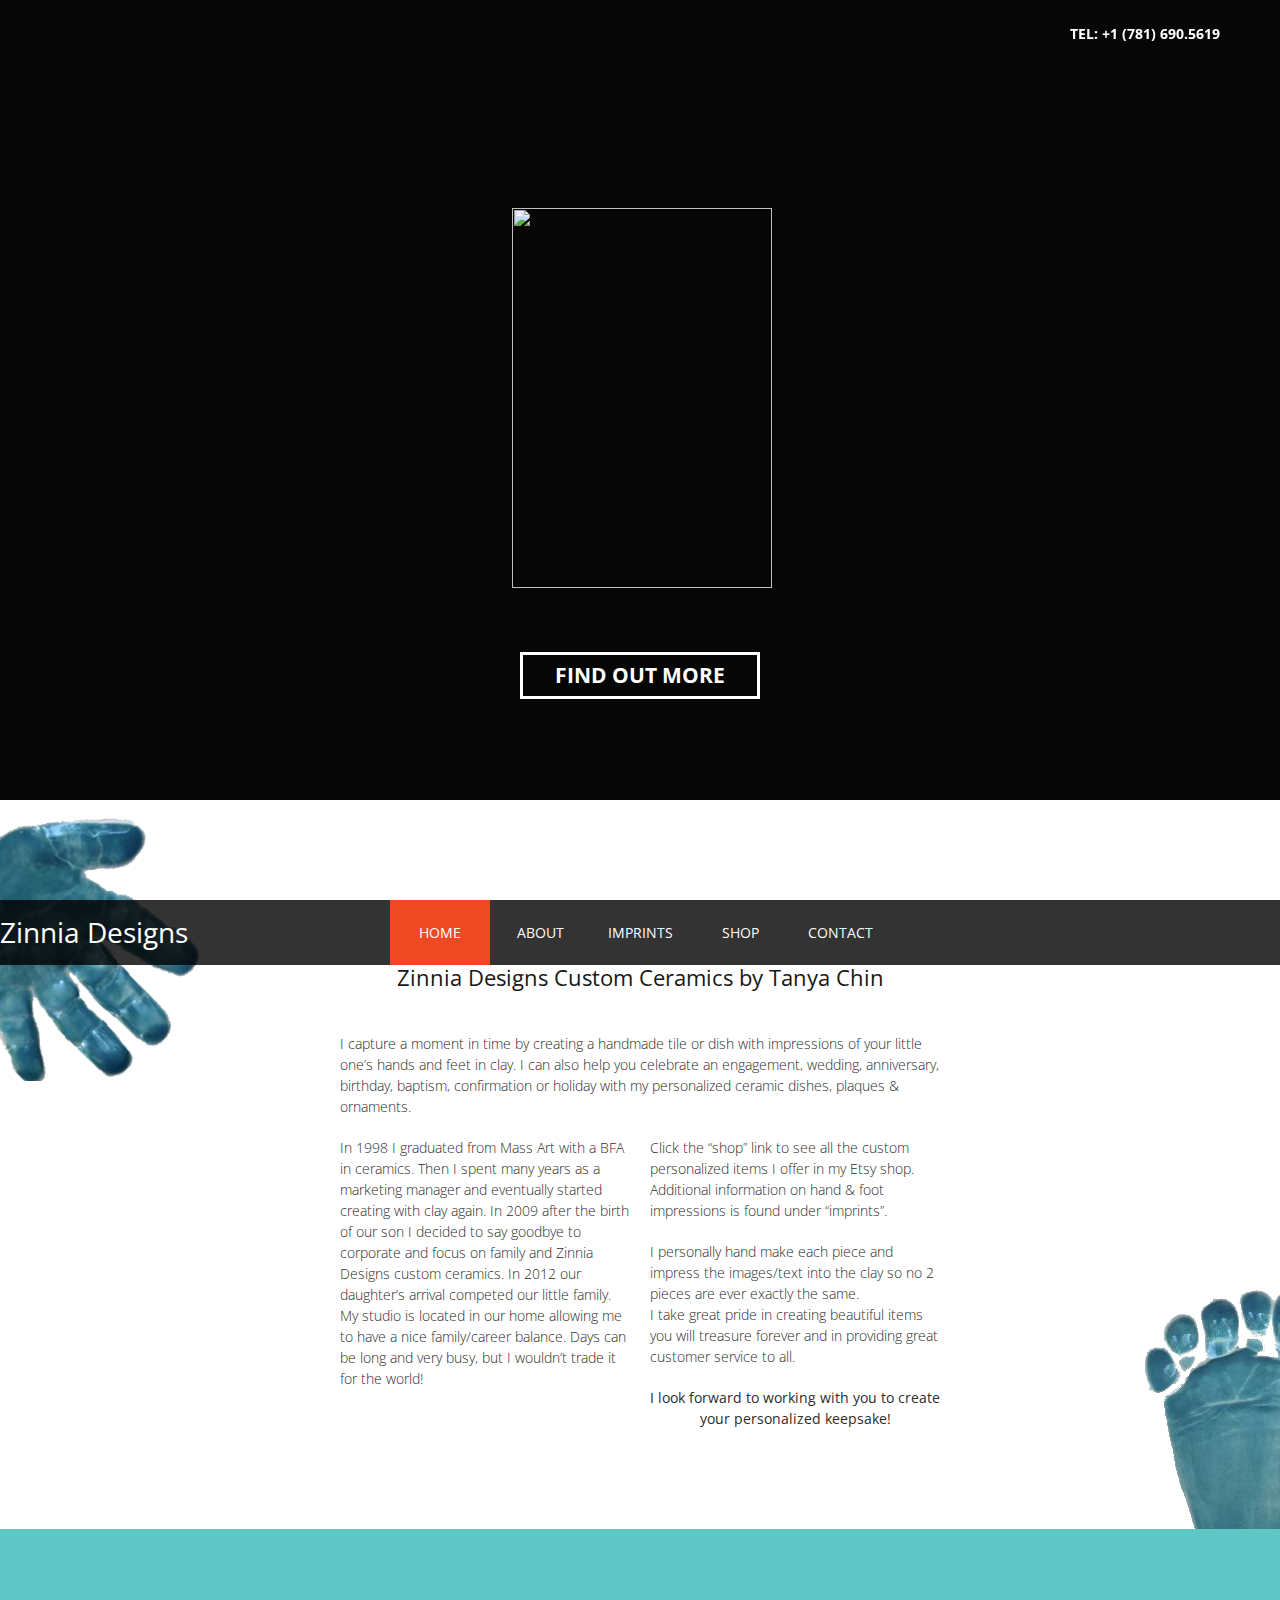
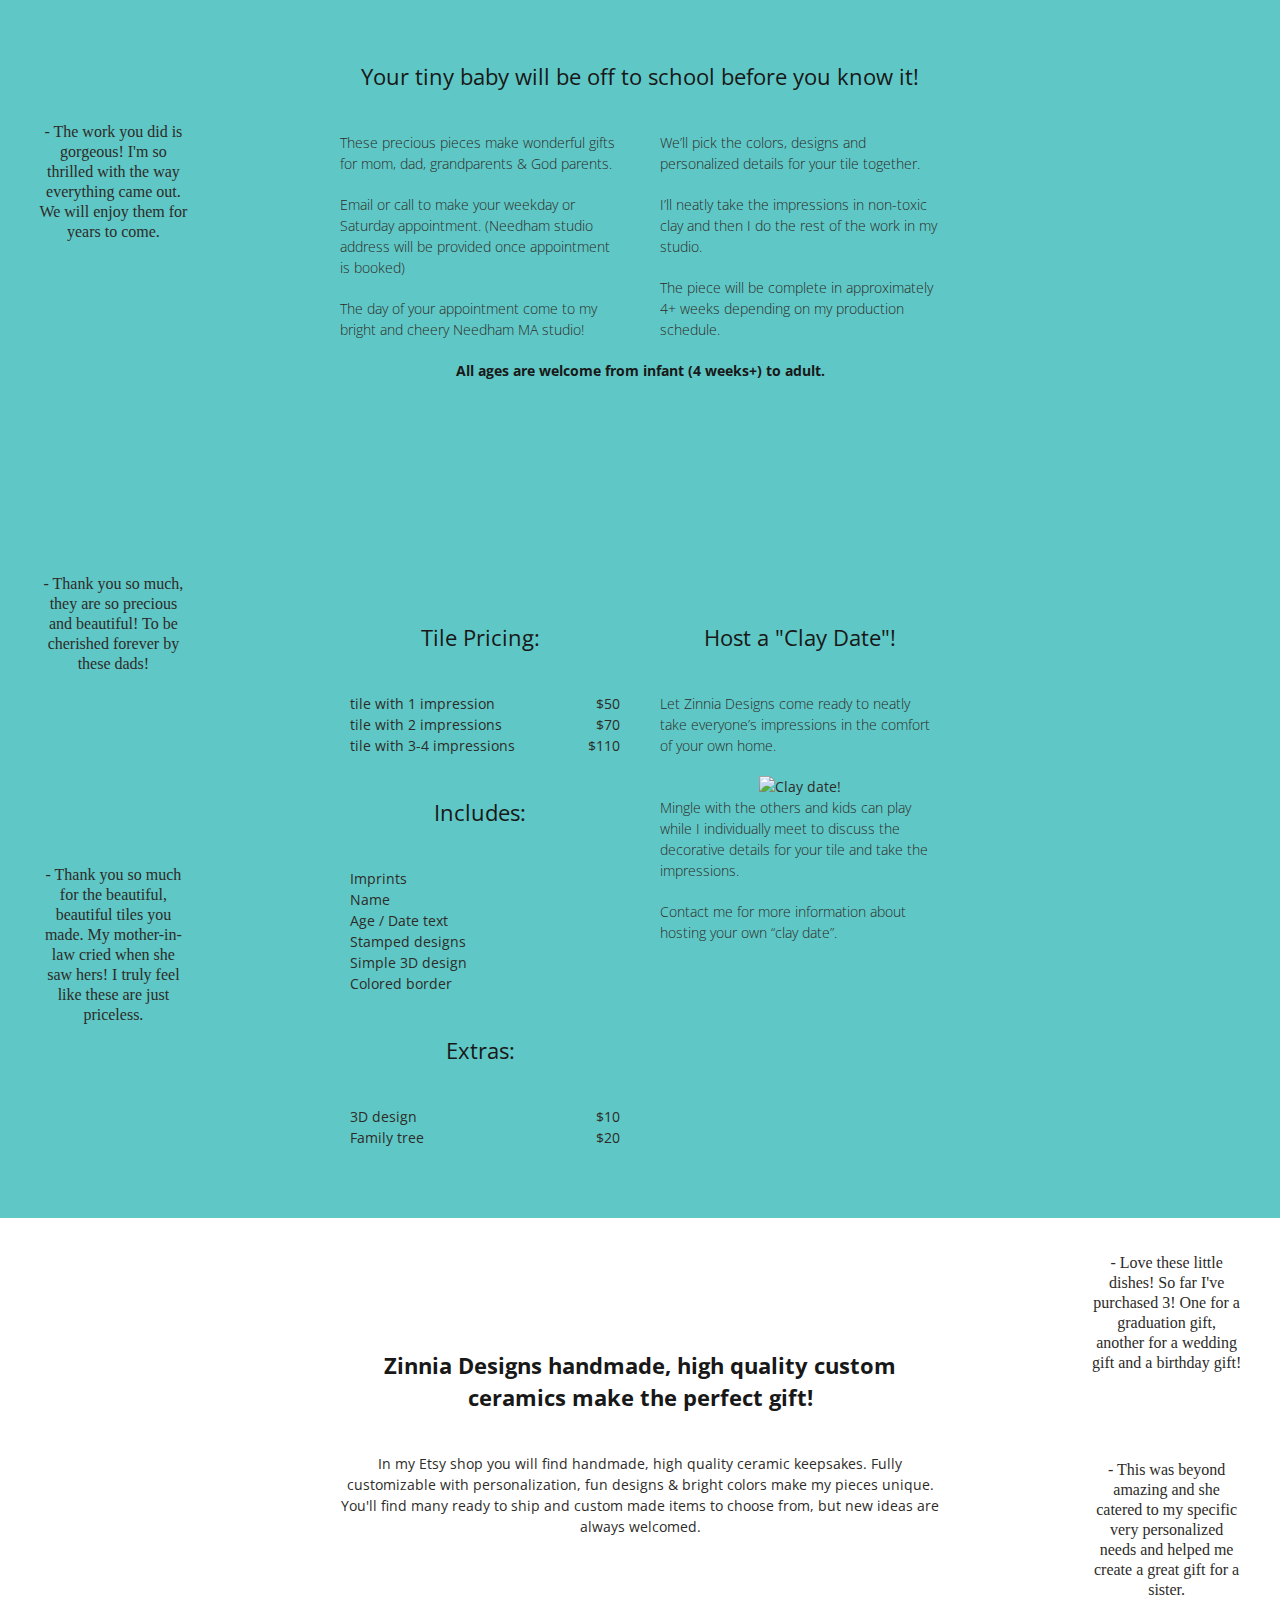
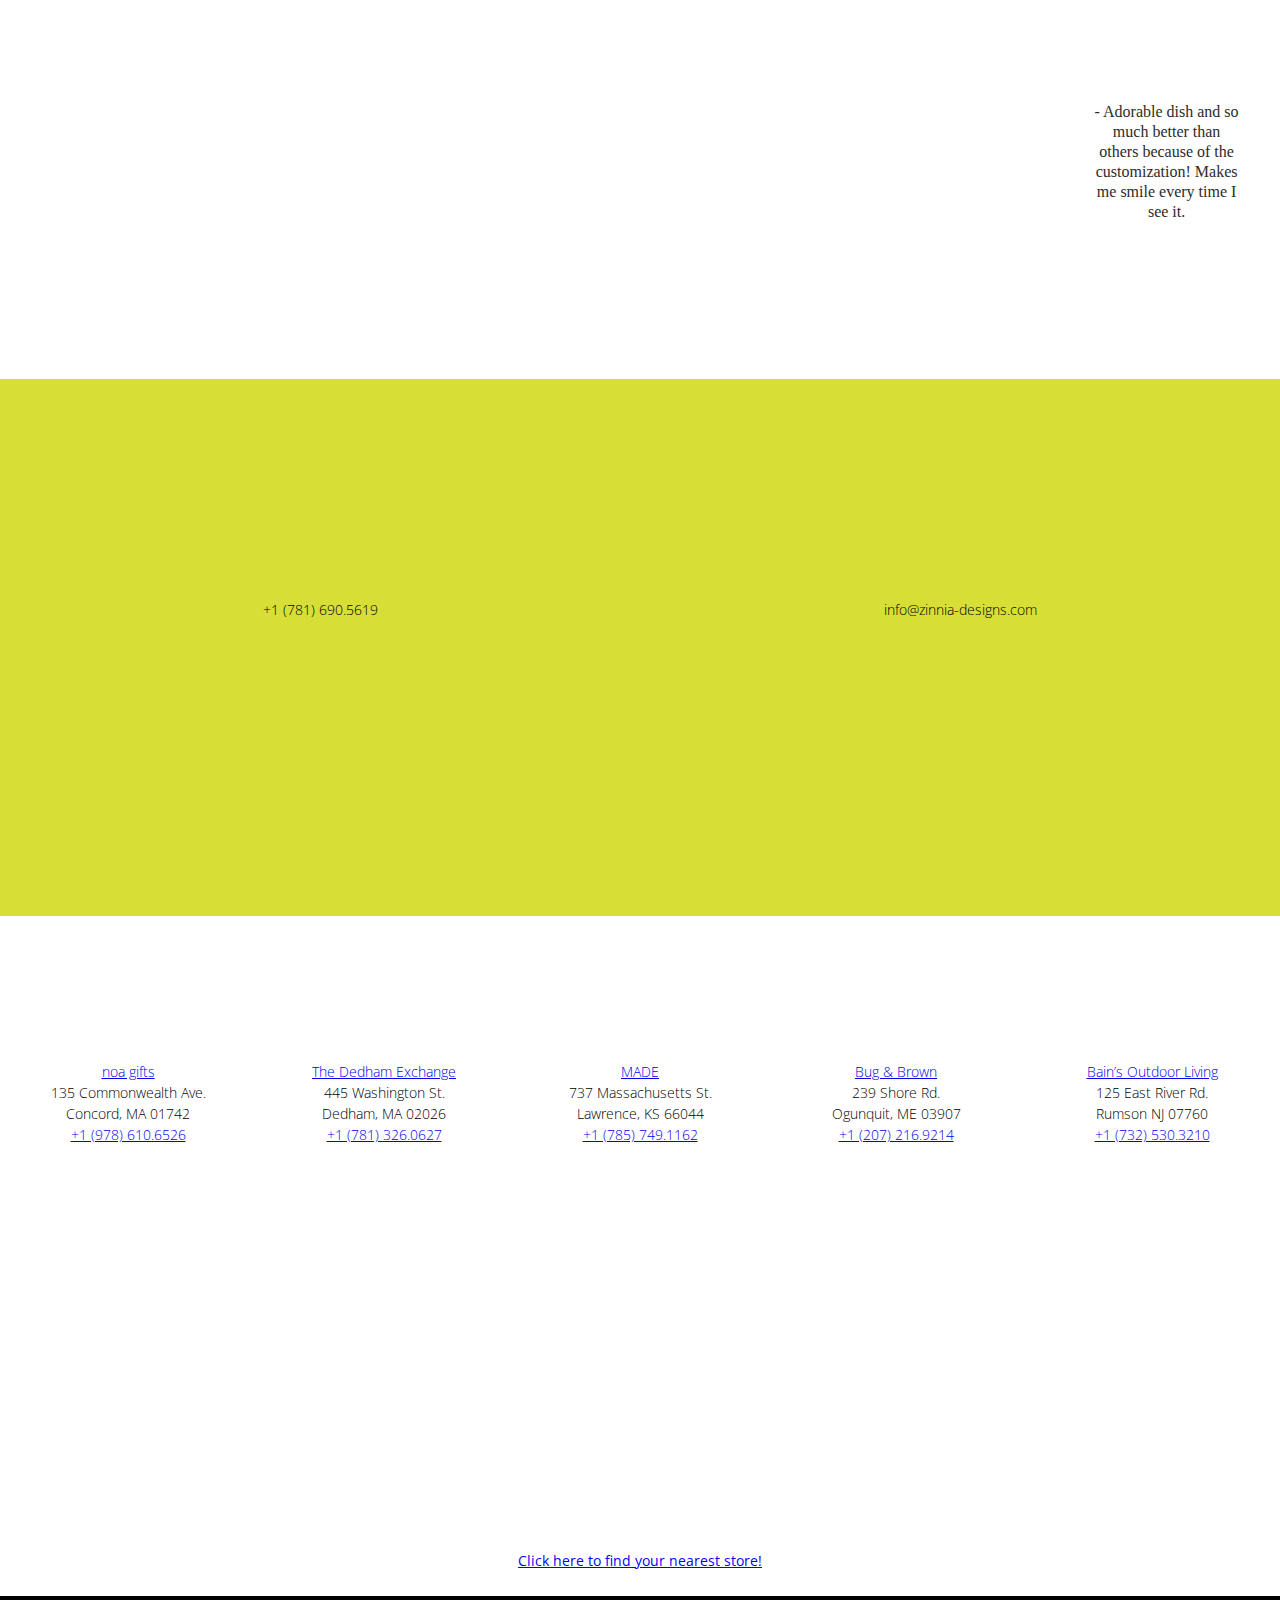
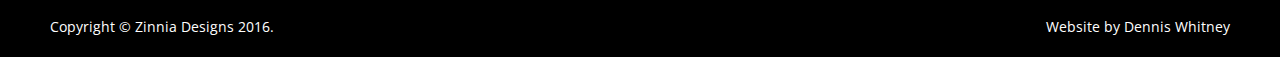
==== commit 2a4f2bc2: "Starting on locations" ====
--- a/ZinniaCeramics/index.html
+++ b/ZinniaCeramics/index.html
@@ -9,322 +9,288 @@
 
 <html>
 <head>
-	<meta charset="utf-8">
-	<meta http-equiv="X-UA-Compatible" content="IE=edge,chrome=1">
-
-	<title>Zinnia Designs | Custom Ceramics &amp; More</title>
-	<meta name="viewport" content="width=device-width, initial-scale=1.0, maximum-scale=1.0, user-scalable=no" />
-
-	<link href="http://fonts.googleapis.com/css?family=Open+Sans:400,700" rel='stylesheet' type='text/css'>
-	<link rel="stylesheet" href="css/main.css">
-
-	<link rel="stylesheet" href="css/jquery.bxslider.css" />
-
-	<link rel="shortcut icon" href="favicon.ico">
-	<link rel="icon" sizes="16x16 32x32 64x64" href="favicon.ico">
-	<link rel="apple-touch-icon" sizes="57x57" href="img/icons/favicon-57.png">
-	<link rel="apple-touch-icon" sizes="72x72" href="img/icons/favicon-72.png">
-	<link rel="apple-touch-icon" sizes="114x114" href="img/icons/favicon-114.png">
-	<link rel="apple-touch-icon" sizes="144x144" href="img/icons/favicon-144.png">
-
-	<script src="js/vendor/modernizr-2.6.2.min.js"></script>
-
-	<!--[if lt IE 9]>
-	<script src="http://html5shim.googlecode.com/svn/trunk/html5.js"></script>
-	<![endif]-->
-
-	<link rel='shortlink' href="index.html" />
-
-	<!-- All in One SEO Pack 2.1.6 by Michael Torbert of Semper Fi Web Design[504,552] -->
-	<meta name="description" content="Zinnia Ceramics, handmade tiles with impressions of your little one’s hands and feet in clay &amp; custom personalized ceramics for you and your home." />
-
-	<link rel="canonical" href="index.html" />
-	<!-- /all in one seo pack -->
+    <meta charset="utf-8">
+    <meta http-equiv="X-UA-Compatible" content="IE=edge,chrome=1">
+
+    <title>Zinnia Designs | Custom Ceramics &amp; More</title>
+    <meta name="viewport" content="width=device-width, initial-scale=1.0, maximum-scale=1.0, user-scalable=no" />
+
+    <link href="http://fonts.googleapis.com/css?family=Open+Sans:400,700" rel='stylesheet' type='text/css'>
+    <link rel="stylesheet" href="css/main.css">
+
+    <link rel="stylesheet" href="css/jquery.bxslider.css" />
+
+    <link rel="shortcut icon" href="favicon.ico">
+    <link rel="icon" sizes="16x16 32x32 64x64" href="favicon.ico">
+    <link rel="apple-touch-icon" sizes="57x57" href="img/icons/favicon-57.png">
+    <link rel="apple-touch-icon" sizes="72x72" href="img/icons/favicon-72.png">
+    <link rel="apple-touch-icon" sizes="114x114" href="img/icons/favicon-114.png">
+    <link rel="apple-touch-icon" sizes="144x144" href="img/icons/favicon-144.png">
+
+    <script src="js/vendor/modernizr-2.6.2.min.js"></script>
+
+    <!--[if lt IE 9]>
+    <script src="http://html5shim.googlecode.com/svn/trunk/html5.js"></script>
+    <![endif]-->
+
+    <link rel='shortlink' href="index.html" />
+
+    <!-- All in One SEO Pack 2.1.6 by Michael Torbert of Semper Fi Web Design[504,552] -->
+    <meta name="description" content="Zinnia Ceramics, handmade tiles with impressions of your little one’s hands and feet in clay &amp; custom personalized ceramics for you and your home." />
+
+    <link rel="canonical" href="index.html" />
+    <!-- /all in one seo pack -->
 
 </head>
 
 <body class="home page page-id-2 page-template page-template-page-templateshome-php">
 
-	<!--[if lt IE 7]>
-	<p class="chromeframe">You are using an <strong>outdated</strong> browser. Please <a href="http://browsehappy.com/">upgrade your browser</a> or <a href="http://www.google.com/chromeframe/?redirect=true">activate Google Chrome Frame</a> to improve your experience.</p>
-	<![endif]-->
-
-	<nav id="nav">
-		<span class="nav-logo">Zinnia Designs</span>
-		<div class="nav-wrap">
-			<ul class="menu group">
-				<li id="menu-item-8" class="current menu-item menu-item-type-custom menu-item-object-custom menu-item-8"><a title="Home" href="#intro">Home</a></li>
-				<li id="menu-item-7" class="about menu-item menu-item-type-custom menu-item-object-custom menu-item-7"><a title="About" href="#about">About</a></li>
-				<li id="menu-item-9" class="menu-item menu-item-type-custom menu-item-object-custom menu-item-9"><a href="#imprints">Imprints</a></li>
-				<li id="menu-item-10" class="menu-item menu-item-type-custom menu-item-object-custom menu-item-10"><a href="#shop">Shop</a></li>
-				<li id="menu-item-11" class="menu-item menu-item-type-custom menu-item-object-custom menu-item-11"><a href="#contact">Contact</a></li>
-			</ul>
-		</div>
-
-		<div class="menu-trigger icon-menu-trigger"></div>
-	</nav><!-- #nav -->
-
-	<section class="section group" id="intro" data-0="background-position: 50% 50%;" data-500="background-position: 50% 100%;">
-		<div><img src="img/logo.gif" class="logo" alt="" /></div>
-		<div class="overlay"></div>
-		<a href="tel:+17816905619" class="tel">
-			<span class="icon-telephone-small">TEL: +1 (781) 690.5619</span>
-		</a>
-		<div class="scroll-down">
-			<a href="#about" class="scroll-down-btn btn">Find out more</a>
-			<span class="icon-arrow-down"></span>
-		</div>
-	</section>
-
-	<section class="section" id="about">
-		<div class="about-content group">
-			<h2 class="title">ABOUT</h2>
-			<h3>Zinnia Designs Custom Ceramics by Tanya Chin</h3>
-			<p>I capture a moment in time by creating a handmade tile or dish with impressions of your little one’s hands and feet in clay. I can also help you celebrate an engagement, wedding, anniversary, birthday, baptism, confirmation or holiday with my personalized ceramic dishes, plaques & ornaments.</p>
-			<div class="col alpha">
-				<p>
-					<span style="line-height: 1.5em;">
-						In 1998 I graduated from Mass Art with a BFA in ceramics. Then I spent many years as a marketing manager and eventually started creating with clay again. In 2009 after the birth of our son I decided to say goodbye to corporate and focus on family and Zinnia Designs custom ceramics. In 2012 our daughter’s arrival competed our little family. My studio is located in our home allowing me to have a nice family/career balance. Days can be long and very busy, but I wouldn’t trade it for the world!
-					</span>
-				</p>
-			</div>
-			<div class="col omega">
-				<p>Click the “shop” link to see all the custom personalized items I offer in my Etsy shop. Additional information on hand & foot impressions is found under “imprints”.</p>
-				<p>
-					I personally hand make each piece and impress the images/text into the clay so no 2 pieces are ever exactly the same.<br />
-					I take great pride in creating beautiful items you will treasure forever and in providing great customer service to all.
-				</p>
-				I look forward to working with you to create your personalized keepsake!
-			</div>
-		</div>
-
-		<img src="./img/about1.png" class="about-sprite one" data-top-bottom="top:510px;" data-0="top:10px;" />
-		<img src="./img/about2.png" class="about-sprite two" data-top-bottom="top:50px;" data-0="top:440px;" />
-
-	</section>
-
-	<section class="section" id="imprints">
-		<div class="imprints-content group">
-			<h2 class="title">imprints</h2>
-
-			<h3>Your tiny baby will be off to school before you know it!</h3>
-
-			<div style="display:inline-block">
-
-				<div class="col alpha">
-					<div>
-						<p>These precious pieces make wonderful gifts for mom, dad, grandparents & God parents.</p>
-						<p>Email or call to make your weekday or Saturday appointment. (Needham studio address will be provided once appointment is booked)</p>
-						<p>The day of your appointment come to my bright and cheery Needham MA studio!</p>
-					</div>
-				</div>
-				<div class="col omega">
-					<div>
-						<p>We’ll pick the colors, designs and personalized details for your tile together.</p>
-						<p>I’ll neatly take the impressions in non-toxic clay and then I do the rest of the work in my studio.</p>
-						<p>The piece will be complete in approximately 4+ weeks depending on my production schedule.</p>
-					</div>
-				</div>
-			</div>
-
-
-			<h4>All ages are welcome from infant (4 weeks+) to adult.</h4>
-
-			<div id="fgwrapper" class="hideme">
-				<ul id="flickrgallery" class="flickrgallery"></ul>
-			</div>
-			<!-- <div id="fW"></div> -->
-
-			<div style="display:inline-block">
-
-				<div class="col alpha">
-					<div>
-						<h3>Tile Pricing:</h3>
-						<ul>
-							<li>tile with 1 impression<div class="price">$50</div></li>
-							<li>tile with 2 impressions<div class="price">$70</div></li>
-							<li>tile with 3-4 impressions<div class="price">$110</div></li>
-						</ul>
-
-						<h3>Includes:</h3>
-						<p>
-							Imprints<br />
-							Name<br />
-							Age / Date text<br />
-							Stamped designs<br />
-							Simple 3D design<br />
-							Colored border<br />
-						</p>
-
-						<h3>Extras:</h3>
-						<ul>
-							<li>Detailed 3D designs<div class="price">$10</div></li>
-							<li>Family tree<div class="price">$20</div></li>
-						</ul>
-					</div>
-
-				</div>
-				<div class="col omega">
-					<h3>Host a &quot;Clay Date&quot;!</h3>
-					<p>Let Zinnia Designs come ready to neatly take everyone’s impressions in the comfort of your own home.</p>
-					<p><img src="img/services2.jpg" alt="" /></p>
-					<p>Mingle with the others and kids can play while I individually meet to discuss the decorative details for your tile and take the impressions.</p>
-					<p>Contact me for more information about hosting your own “clay date”.</p>
-				</div>
-			</div>
-		</div>
-
-		<div class="imprints-sprite one">- The work you did is gorgeous! I'm so thrilled with the way everything came out. We will enjoy them for years to come.</div>
-		<div class="imprints-sprite two">- Thank you so much, they are so precious and beautiful! To be cherished forever by these dads!</div>
-		<div class="imprints-sprite three">- Thank you so much for the beautiful, beautiful tiles you made. My mother-in-law cried when she saw hers! I truly feel like these are just priceless.</div>
-	</section>
-
-	<section class="section" id="shop">
-
-		<div class="shop-content group">
-			<h2 class="title">Shop</h2>
-			<h3>Zinnia Designs handmade, high quality custom ceramics make the perfect gift!</h3>
-
-			<!-- <div class="col"> -->
-			<p>To see more, swipe or use the arrow keys and double click to buy it on Etsy.</p>
-			<!-- </div> -->
-
-
-			<div id="eswrapper">
-				<ul id="etsyslider" class="etsyslider hideme"></ul>
-			</div>
-
-			<!-- <div id="eW"></div> -->
-			<div id="escount"></div>
-
-			<div class="col">
-				<p>
-					<span style="line-height: 1.5em;">
-						Some items are ready to ship and I also love doing very custom/personalized orders, so please contact me with your ideas.
-					</span>
-				</p>
-			</div>
-		</div>
-
-		<div class="shop-sprite one">- Love these little dishes! So far I've purchased 3! One for a graduation gift, another for a wedding gift and a birthday gift!</div>
-		<div class="shop-sprite two">- This was beyond amazing and she catered to my specific very personalized needs and helped me create a great gift for a sister.</div>
-		<div class="shop-sprite three">- Adorable dish and so much better than others because of the customization! Makes me smile every time I see it.</div>
-
-	</section>
-
-	<section class="section" id="contact">
-		<div class="contact-buttons">
-			<h2 class="title">CONTACT</h2>
-			<ul class="group">
-				<li><a href="tel:+17816905619" class="contact-button"><span class="icon icon-contact-phone"></span></a><p>+1 (781) 690.5619</p></li>
-				<li class="location">
-					<a href="https://www.etsy.com/shop/zinniadesignstc" title="Zinnia Designs on Etsy" class="sprite sprite-etsy"></a>
-					<a href="http://www.facebook.com/zinniadesigns" title="Zinnia Designs on Facebook" class="sprite sprite-facebook"></a>
-					<a href="http://www.flickr.com/photos/zinniadesigns/" title="Zinnia Desings on Flickr" class="sprite sprite-flickr"></a>
-					<a href="http://instagram.com/zinniadesigns" title="Zinnia Designs on Instagram" class="sprite sprite-instagram"></a>
-					<a href="https://twitter.com/zinniadesigns" title="Zinnia Designs on Twitter" class="sprite sprite-twitter"></a>
-				</li>
-				<li><a href="mailto:info@tanya@zinnia-designs.com" class="contact-button"><span class="icon icon-contact-email"></span></a><p><a class="mailto" href="mailto:info@zinnia-designs.com">info@zinnia-designs.com</a></p></li>
-			</ul>
-		</div>
-	</section>
-
-	<section class="section" id="location">
-		<div id="map-canvas"></div>
-		<div class="overlay"></div>
-
-		<div class="location-buttons">
-
-			<ul id="locations" class="group">
-
-				<li id="shop-noa" class="location" data-latlon="42.45772,-71.39713">
-					<a href="https://goo.gl/maps/SPRBDcdwtTk" target="_blank" class="location-button location"><span class="icon icon-contact-location"></span></a>
-					<p>
-						<a href="http://www.noagifts.com/" target="_blank">noa gifts</a><br />
-						135 Commonwealth Ave.<br />
-						Concord, MA 01742<br />
-						<a href="tel:+19786106526">+1 (978) 610.6526</a>
-					</p>
-				</li>
-
-				<li id="shop-dex" class="location" data-latlon="42.24612,-71.17505">
-					<a href="https://goo.gl/maps/c84CJqa7QZC2" target="_blank" class="location-button location"><span class="icon icon-contact-location"></span></a>
-					<p>
-						<a href="http://www.dedhamexchange.org/" target="_blank">The Dedham Exchange</a><br />
-						445 Washington St.<br />
-						Dedham, MA 02026<br />
-						<a href="tel:+17813260627">+1 (781) 326.0627</a>
-					</p>
-				</li>
-
-				<li id="shop-mad" class="location" data-latlon="38.96988,-95.2363">
-					<a href="https://goo.gl/maps/Tm4FVQ8aYMG2" target="_blank" class="location-button location"><span class="icon icon-contact-location"></span></a>
-					<p>
-						<a href="http://madeonmass.com/" target="_blank">MADE</a><br />
-						737 Massachusetts St.<br />
-						Lawrence, KS 66044<br />
-						<a href="tel:+17857491162">+1 (785) 749.1162</a>
-					</p>
-				</li>
-
-				<li id="shop-bb" class="location" data-latlon="43.241471,-70.596723">
-					<a href="https://goo.gl/maps/fiarVAx457B2" target="_blank" class="location-button location"><span class="icon icon-contact-location"></span></a>
-					<p>
-						<a href="http://bugandbrown.com/" target="_blank">Bug &amp; Brown</a><br />
-						239 Shore Rd.<br />
-						Ogunquit, ME 03907<br />
-						<a href="tel:+12072169214">+1 (207) 216.9214</a>
-					</p>
-				</li>
-
-				<li id="shop-ban" class="location" data-latlon="40.371,-73.99915">
-					<a href="https://goo.gl/maps/F3TgEWUcFpL2" target="_blank" class="location-button location"><span class="icon icon-contact-location"></span></a>
-					<p>
-						<a href="http://www.binsideout.com/" target="_blank">Bain’s Outdoor Living</a><br />
-						125 East River Rd.<br />
-						Rumson NJ 07760<br />
-						<a href="tel:+17325303210">+1 (732) 530.3210</a>
-					</p>
-				</li>
-			</ul>
-		</div>
-
-		<div id="locationsort">
-			Click here to find your nearest store!
-		</div>
-
-	</section>
-
-	<footer id="footer" class="group">
-		<p>
-			Copyright &copy; Zinnia Designs 2016.<br />
-			<a href="mailto:denniswhitney2000@gmail.com" target="_blank" title="Website by Dennis Whitney">Website by Dennis Whitney</a>
-		</p>
-	</footer>
-
-	<!-- Icon file locations -->
-	<script>
-		var data_svg_url = "img/svg/icons.data.svg.css",
-			data_png_url = "img/svg/icons.data.png.css",
-			data_fallback_url = "img/svg/icons.fallback.css";
-	</script>
-	<script src="http://ajax.googleapis.com/ajax/libs/jquery/1.9.0/jquery.min.js"></script>
-	<script>window.jQuery || document.write('<script src="js/vendor/jquery-1.9.0.min.js"><\/script>');</script>
-	<script src="https://maps.googleapis.com/maps/api/js?v=3.exp&amp;sensor=false&amp;key=AIzaSyCvXkK7zEDCCDvBSzK5n3eqWdPvHYkhvDQ"></script>
-	<script src="js/vendor/skrollr.min.js"></script>
-	<script src="js/vendor/skrollr.menu.js"></script>
-	<script src="js/jquery.bxslider.js"></script>
-	<script src="js/geoPosition.js"></script>
-	<script src="js/latLon.js"></script>
-	<script src="js/zinnia.js"></script>
-	<script>
-		var _gaq = [['_setAccount', 'UA-17060950-1'], ['_trackPageview']];
-		(function (d, t) {
-			var g = d.createElement(t), s = d.getElementsByTagName(t)[0];
-			g.src = ('https:' == location.protocol ? '//ssl' : '//www') + '.google-analytics.com/ga.js';
-			s.parentNode.insertBefore(g, s)
-		}(document, 'script'));
-	</script>
-
+    <!--[if lt IE 7]>
+    <p class="chromeframe">You are using an <strong>outdated</strong> browser. Please <a href="http://browsehappy.com/">upgrade your browser</a> or <a href="http://www.google.com/chromeframe/?redirect=true">activate Google Chrome Frame</a> to improve your experience.</p>
+    <![endif]-->
+
+    <nav id="nav">
+        <span class="nav-logo">Zinnia Designs</span>
+        <div class="nav-wrap">
+            <ul class="menu group">
+                <li id="menu-item-8" class="current menu-item menu-item-type-custom menu-item-object-custom menu-item-8"><a title="Home" href="#intro">Home</a></li>
+                <li id="menu-item-7" class="about menu-item menu-item-type-custom menu-item-object-custom menu-item-7"><a title="About" href="#about">About</a></li>
+                <li id="menu-item-9" class="menu-item menu-item-type-custom menu-item-object-custom menu-item-9"><a href="#imprints">Imprints</a></li>
+                <li id="menu-item-10" class="menu-item menu-item-type-custom menu-item-object-custom menu-item-10"><a href="#shop">Shop</a></li>
+                <li id="menu-item-11" class="menu-item menu-item-type-custom menu-item-object-custom menu-item-11"><a href="#contact">Contact</a></li>
+            </ul>
+        </div>
+        <div class="menu-trigger icon-menu-trigger"></div>
+    </nav><!-- #nav -->
+    <section class="section group" id="intro" data-0="background-position: 50% 50%;" data-500="background-position: 50% 100%;">
+        <div><img src="img/logo.gif" class="logo" alt="" /></div>
+        <div class="overlay"></div>
+        <a href="tel:+17816905619" class="tel">
+            <span class="icon-telephone-small">TEL: +1 (781) 690.5619</span>
+        </a>
+        <div class="scroll-down">
+            <a href="#about" class="scroll-down-btn btn">Find out more</a>
+            <span class="icon-arrow-down"></span>
+        </div>
+    </section>
+    <section class="section" id="about">
+        <div class="about-content group">
+            <h2 class="title">ABOUT</h2>
+            <h3>Zinnia Designs Custom Ceramics by Tanya Chin</h3>
+            <p>I capture a moment in time by creating a handmade tile or dish with impressions of your little one’s hands and feet in clay. I can also help you celebrate an engagement, wedding, anniversary, birthday, baptism, confirmation or holiday with my personalized ceramic dishes, plaques & ornaments.</p>
+            <div class="col alpha">
+                <p>
+                    <span style="line-height: 1.5em;">
+                        In 1998 I graduated from Mass Art with a BFA in ceramics. Then I spent many years as a marketing manager and eventually started creating with clay again. In 2009 after the birth of our son I decided to say goodbye to corporate and focus on family and Zinnia Designs custom ceramics. In 2012 our daughter’s arrival competed our little family. My studio is located in our home allowing me to have a nice family/career balance. Days can be long and very busy, but I wouldn’t trade it for the world!
+                    </span>
+                </p>
+            </div>
+            <div class="col omega">
+                <p>Click the “shop” link to see all the custom personalized items I offer in my Etsy shop. Additional information on hand & foot impressions is found under “imprints”.</p>
+                <p>
+                    I personally hand make each piece and impress the images/text into the clay so no 2 pieces are ever exactly the same.<br />
+                    I take great pride in creating beautiful items you will treasure forever and in providing great customer service to all.
+                </p>
+                I look forward to working with you to create your personalized keepsake!
+            </div>
+        </div>
+        <img src="./img/about1.png" class="about-sprite one" data-top-bottom="top:510px;" data-0="top:10px;" />
+        <img src="./img/about2.png" class="about-sprite two" data-top-bottom="top:50px;" data-0="top:440px;" />
+    </section>
+
+    <section class="section" id="imprints">
+        <div class="imprints-content group">
+            <h2 class="title">imprints</h2>
+            <h3>Your tiny baby will be off to school before you know it!</h3>
+            <div class="col alpha">
+                <div>
+                    <p>These precious pieces make wonderful gifts for mom, dad, grandparents & God parents.</p>
+                    <p>Email or call to make your weekday or Saturday appointment. (Needham studio address will be provided once appointment is booked)</p>
+                    <p>The day of your appointment come to my bright and cheery Needham MA studio!</p>
+                </div>
+            </div>
+            <div class="col omega">
+                <div>
+                    <p>We’ll pick the colors, designs and personalized details for your tile together.</p>
+                    <p>I’ll neatly take the impressions in non-toxic clay and then I do the rest of the work in my studio.</p>
+                    <p>The piece will be complete in approximately 4+ weeks depending on my production schedule.</p>
+                </div>
+            </div>
+            <h4>All ages are welcome from infant (4 weeks+) to adult.</h4>
+            <div id="fgwrapper" class="hideme">
+                <ul id="flickrgallery" class="flickrgallery"></ul>
+            </div>
+            <div class="col alpha">
+                <div class="left">
+                    <h3>Tile Pricing:</h3>
+                    <ul>
+                        <li>tile with 1 impression<div class="price">$50</div></li>
+                        <li>tile with 2 impressions<div class="price">$70</div></li>
+                        <li>tile with 3-4 impressions<div class="price">$110</div></li>
+                    </ul>
+                </div>
+                <div class="middle">
+                    <h3>Includes:</h3>
+                    <ul>
+                        <li>Imprints</li>
+                        <li>Name</li>
+                        <li>Age / Date text</li>
+                        <li>Stamped designs</li>
+                        <li>Simple 3D design</li>
+                        <li>Colored border</li>
+                    </ul>
+                </div>
+                <div class="right">
+                    <h3>Extras:</h3>
+                    <ul>
+                        <li>3D design<div class="price">$10</div></li>
+                        <li>Family tree<div class="price">$20</div></li>
+                    </ul>
+                </div>
+            </div>
+            <div class="col omega">
+                <h3>Host a &quot;Clay Date&quot;!</h3>
+                <div>
+                    <p>Let Zinnia Designs come ready to neatly take everyone’s impressions in the comfort of your own home.</p>
+                    <img src="img/services2.jpg" class="claydate" alt="Clay date!" />
+
+                </div>
+                <div>
+                    <p>Mingle with the others and kids can play while I individually meet to discuss the decorative details for your tile and take the impressions.</p>
+                    <p>Contact me for more information about hosting your own “clay date”.</p>
+                </div>
+
+            </div>
+        </div>
+        <div class="imprints-sprite one">- The work you did is gorgeous! I'm so thrilled with the way everything came out. We will enjoy them for years to come.</div>
+        <div class="imprints-sprite two">- Thank you so much, they are so precious and beautiful! To be cherished forever by these dads!</div>
+        <div class="imprints-sprite three">- Thank you so much for the beautiful, beautiful tiles you made. My mother-in-law cried when she saw hers! I truly feel like these are just priceless.</div>
+    </section>
+
+    <section class="section" id="shop">
+        <div class="shop-content group">
+            <h2 class="title">Shop</h2>
+            <h3>Zinnia Designs handmade, high quality custom ceramics make the perfect gift!</h3>
+            <div class="col">
+                In my Etsy shop you will find handmade, high quality ceramic keepsakes. Fully customizable with personalization, fun designs & bright colors make my pieces unique. You'll find many ready to ship and custom made items to choose from, but new ideas are always welcomed.
+            </div>
+            <div class="col" id="eswrapper">
+                <ul id="etsyslider" class="etsyslider hideme"></ul>
+            </div>
+        </div>
+        <div class="shop-sprite one">- Love these little dishes! So far I've purchased 3! One for a graduation gift, another for a wedding gift and a birthday gift!</div>
+        <div class="shop-sprite two">- This was beyond amazing and she catered to my specific very personalized needs and helped me create a great gift for a sister.</div>
+        <div class="shop-sprite three">- Adorable dish and so much better than others because of the customization! Makes me smile every time I see it.</div>
+    </section>
+
+    <section class="section" id="contact">
+        <div class="contact-buttons">
+            <h2 class="title">CONTACT</h2>
+            <ul class="methods group">
+                <li><a href="tel:+17816905619" class="contact-button"><span class="icon icon-contact-phone"></span></a><p><a href="tel:+17816905619" class="mailto">+1 (781) 690.5619</a></p></li>
+                <li><a href="mailto:info@tanya@zinnia-designs.com" class="contact-button"><span class="icon icon-contact-email"></span></a><p><a class="mailto" href="mailto:info@zinnia-designs.com">info@zinnia-designs.com</a></p></li>
+            </ul>
+            <ul class="social group">
+                <li><a href="https://www.etsy.com/shop/zinniadesignstc" title="Zinnia Designs on Etsy" target="_blank" class="sprite sprite-etsy"></a></li>
+                <li><a href="http://www.facebook.com/zinniadesigns" title="Zinnia Designs on Facebook" target="_blank" class="sprite sprite-facebook"></a></li>
+                <li><a href="http://www.flickr.com/photos/zinniadesigns/" title="Zinnia Desings on Flickr" target="_blank" class="sprite sprite-flickr"></a></li>
+                <li><a href="http://instagram.com/zinniadesigns" title="Zinnia Designs on Instagram" target="_blank" class="sprite sprite-instagram"></a></li>
+                <li><a href="https://twitter.com/zinniadesigns" title="Zinnia Designs on Twitter" target="_blank" class="sprite sprite-twitter"></a></li>
+            </ul>
+        </div>
+    </section>
+
+    <section class="section" id="location">
+        <div id="map-canvas"></div>
+        <div class="overlay"></div>
+
+        <div class="location-buttons">
+            <ul id="locations" class="group">
+                <li id="shop-noa" class="location" data-latlon="42.45772,-71.39713">
+                    <a href="https://goo.gl/maps/SPRBDcdwtTk" target="_blank" class="location-button location"><span class="icon icon-contact-location"></span></a>
+                    <p>
+                        <a href="http://www.noagifts.com/" target="_blank">noa gifts</a><br />
+                        135 Commonwealth Ave.<br />
+                        Concord, MA 01742<br />
+                        <a href="tel:+19786106526">+1 (978) 610.6526</a>
+                    </p>
+                </li>
+
+                <li id="shop-dex" class="location" data-latlon="42.24612,-71.17505">
+                    <a href="https://goo.gl/maps/c84CJqa7QZC2" target="_blank" class="location-button location"><span class="icon icon-contact-location"></span></a>
+                    <p>
+                        <a href="http://www.dedhamexchange.org/" target="_blank">The Dedham Exchange</a><br />
+                        445 Washington St.<br />
+                        Dedham, MA 02026<br />
+                        <a href="tel:+17813260627">+1 (781) 326.0627</a>
+                    </p>
+                </li>
+
+                <li id="shop-mad" class="location" data-latlon="38.96988,-95.2363">
+                    <a href="https://goo.gl/maps/Tm4FVQ8aYMG2" target="_blank" class="location-button location"><span class="icon icon-contact-location"></span></a>
+                    <p>
+                        <a href="http://madeonmass.com/" target="_blank">MADE</a><br />
+                        737 Massachusetts St.<br />
+                        Lawrence, KS 66044<br />
+                        <a href="tel:+17857491162">+1 (785) 749.1162</a>
+                    </p>
+                </li>
+
+                <li id="shop-bb" class="location" data-latlon="43.241471,-70.596723">
+                    <a href="https://goo.gl/maps/fiarVAx457B2" target="_blank" class="location-button location"><span class="icon icon-contact-location"></span></a>
+                    <p>
+                        <a href="http://bugandbrown.com/" target="_blank">Bug &amp; Brown</a><br />
+                        239 Shore Rd.<br />
+                        Ogunquit, ME 03907<br />
+                        <a href="tel:+12072169214">+1 (207) 216.9214</a>
+                    </p>
+                </li>
+
+                <li id="shop-ban" class="location" data-latlon="40.371,-73.99915">
+                    <a href="https://goo.gl/maps/F3TgEWUcFpL2" target="_blank" class="location-button location"><span class="icon icon-contact-location"></span></a>
+                    <p>
+                        <a href="http://www.binsideout.com/" target="_blank">Bain’s Outdoor Living</a><br />
+                        125 East River Rd.<br />
+                        Rumson NJ 07760<br />
+                        <a href="tel:+17325303210">+1 (732) 530.3210</a>
+                    </p>
+                </li>
+            </ul>
+        </div>
+
+        <div id="locationsort">
+            Click here to find your nearest store!
+        </div>
+
+    </section>
+
+    <footer id="footer" class="group">
+        <div style="float:left; padding-left:50px; color:#fff">Copyright &copy; Zinnia Designs 2016.</div>
+        <div style="float:right; padding-right:50px;"><a href="mailto:dennis@whitneyworks.net" class="mailto" target="_blank" title="Website by Dennis Whitney">Website by Dennis Whitney</a></div>
+    </footer>
+
+    <!-- Icon file locations -->
+    <script>
+        var data_svg_url = "img/svg/icons.data.svg.css",
+            data_png_url = "img/svg/icons.data.png.css",
+            data_fallback_url = "img/svg/icons.fallback.css";
+    </script>
+    <script src="http://ajax.googleapis.com/ajax/libs/jquery/1.9.0/jquery.min.js"></script>
+    <script>window.jQuery || document.write('<script src="js/vendor/jquery-1.9.0.min.js"><\/script>');</script>
+    <script src="https://maps.googleapis.com/maps/api/js?v=3.exp&amp;sensor=false&amp;key=AIzaSyCvXkK7zEDCCDvBSzK5n3eqWdPvHYkhvDQ"></script>
+    <script src="js/vendor/skrollr.min.js"></script>
+    <script src="js/vendor/skrollr.menu.js"></script>
+    <script src="js/jquery.bxslider.js"></script>
+    <script src="js/geoPosition.js"></script>
+    <script src="js/latLon.js"></script>
+    <script src="js/zinnia.js"></script>
+    <script>
+        var _gaq = [['_setAccount', 'UA-17060950-1'], ['_trackPageview']];
+        (function (d, t) {
+            var g = d.createElement(t), s = d.getElementsByTagName(t)[0];
+            g.src = ('https:' == location.protocol ? '//ssl' : '//www') + '.google-analytics.com/ga.js';
+            s.parentNode.insertBefore(g, s)
+        }(document, 'script'));
+    </script>
 </body>
-</html>
+</html>--- a/ZinniaCeramics/css/main.css
+++ b/ZinniaCeramics/css/main.css
@@ -144,7 +144,7 @@
     nav.closed .menu.group { left:100%; }
 }
 
-#intro { height:800px; background:#444 url("../img/bg-image.gif") no-repeat fixed; background-position:50% 50%; background-size:cover; text-align:center; }
+#intro { height:800px; background:#444 url("../img/bgimage2.gif") no-repeat fixed; background-position:50% 50%; background-size:cover; text-align:center; }
 #intro:before { content:''; display:inline-block; height:100%; vertical-align:middle; }
 #intro>div { display:inline-block; position:relative; z-index:1; vertical-align:middle; }
 #intro>div .logo { position:relative; width:260px; height:380px; }
@@ -171,42 +171,38 @@
 #about .about-content .col.omega { padding-left:10px; }
 #about .about-content .col p { text-align:left; }
 #about .about-sprite { position:absolute; z-index:1; }
-
 #about .about-sprite.one { top:10px; left:-5% }
 #about .about-sprite.two { top:440px; right:-5% }
 
-
-/*
-#about .about-sprite.one { top:100px; left:-3%; }
-#about .about-sprite.two { top:160px; left:-12%; }
-#about .about-sprite.three { top:-40px; right:0%; }
-*/
-
-#imprints { background:#5FC7C5; /* url("../img/about-bg.jpg") no-repeat center center*/; text-align:center; overflow:hidden;  }
+#imprints { background:#5FC7C5; text-align:center; overflow:hidden; }
 #imprints:before { content:''; display:inline-block; height:100%; vertical-align:middle; }
 #imprints .imprints-content { margin:70px auto; width:600px; position:relative; z-index:2; }
 #imprints .imprints-content h2 { padding-bottom:30px; }
 #imprints .imprints-content h3 { margin:0 auto; width:100%; }
 #imprints .imprints-content h4 { margin:0 auto; width:100%; display:inline-block }
 #imprints .imprints-content ul { text-align: left; }
-#imprints .imprints-content li { margin-left:10px; width:80%; }
-#imprints .imprints-content #fgwrapper { height:100px }
+#imprints .imprints-content li { margin-left:10px; width:100%; }
+#imprints .imprints-content li li { margin-left:0px; width:100%; padding-bottom:20px; }
+#imprints .imprints-content li li:last-child { margin-left:0px; width:100%; margin-top:20px; }
+#imprints .imprints-content .claydate { width:316px; height:212px }
+#imprints .imprints-content #fgwrapper { height:200px }
+#imprints .imprints-content #fgwrapper img { height:180px }
 #imprints .imprints-content .hideme { visibility:hidden }
-#imprints .imprints-content .price { float:right; }
+#imprints .imprints-content .price { float:right; margin-right: 10px;}
 #imprints .imprints-content .col { float:left; width:300px; }
-#imprints .imprints-content .col.alpha { float:left; padding-right:20px; width:48%; }
+#imprints .imprints-content .col.alpha { float:left; padding-right:20px; width:50%; }
 #imprints .imprints-content .col.omega { float:left; padding-left:20px; width:50%; }
 #imprints .imprints-content .col p { text-align:left; padding-bottom:20px; }
 #imprints .imprints-sprite { position:absolute; z-index:1; font-family:Papyrus,fantasy; font-size:16px; font-style:normal; font-variant:normal; font-weight:500; line-height:20px; }
-#imprints .imprints-sprite.one { top:10%; left:3%; width:150px; }
-#imprints .imprints-sprite.two { top:37%; left:3%; width:150px; }
-#imprints .imprints-sprite.three { top:65%; left:3%; width:150px; }
+#imprints .imprints-sprite.one { top:15%; left:3%; width:150px; }
+#imprints .imprints-sprite.two { top:50%; left:3%; width:150px; }
+#imprints .imprints-sprite.three { bottom:15%; left:3%; width:150px; }
 
 #shop { background:#FFF; padding:50px 0 auto auto; text-align:center; }
-#about:before { content:''; display:inline-block; height:100%; vertical-align:middle; }
-#shop .shop-content { margin:70px auto; width:600px; position:relative; z-index:2; }
+#shop:before { content:''; display:inline-block; height:100%; vertical-align:middle; }
+#shop .shop-content { margin:70px auto; width:600px; height:600px; position:relative; z-index:2; }
 #shop .shop-content h2 { padding-bottom:30px; }
-#shop .shop-content h3 { margin:0 auto; padding-top:40px; width:440px; }
+#shop .shop-content h3 { margin:0 auto; padding-top:40px; width:550px; font-weight: bold;}
 #shop .shop-content p { margin-top:30px; margin-bottom:30px;  }
 #shop .shop-content #eswrapper { height:380px }
 #shop .shop-content .hideme { display:none }
@@ -218,7 +214,7 @@
 #shop .shop-sprite.two { top:35%; right:3%; width:150px; }
 #shop .shop-sprite.three { top:70%; right:3%; width:150px; }
 
-#location { height:500px; background:#FFF; text-align:center; }
+#location { height:680px; background:#FFF; text-align:center; }
 #location .location-buttons { position:relative; width:100%; }
 #location .location-buttons h2 { padding-bottom:30px; }
 #location .location-buttons ul li { padding:25px 0; width:20%; float:left; text-align:center; }
@@ -236,22 +232,15 @@
 #location #map-canvas { position:absolute; top:0; right:0; bottom:0; left:0; }
 #location #locationsort { width:100%; padding: 25px; text-align: center; position:absolute; bottom:0; color:blue; text-decoration:underline; cursor:pointer; }
 
-#contact { background:#D7DF37; padding:100px 0; text-align:center; }
+#contact { height:100%; background:#D7DF37; padding:50px 0; text-align:center; }
 #contact .contact-buttons { position:relative; width:100%; }
 #contact .contact-buttons h2 { padding-bottom:30px; }
-#contact .contact-buttons ul li { padding:50px 0; width:33.33%; float:left; text-align:center; }
-#contact .contact-buttons ul li p { -moz-transition:opacity 200ms ease-in-out; -o-transition:opacity 200ms ease-in-out; -webkit-transition:opacity 200ms ease-in-out; transition:opacity 200ms ease-in-out; color:#000; font-size:14px; }
+#contact .contact-buttons ul.methods li { margin:50px 0; width:50%; float:left; text-align:center; }
+#contact .contact-buttons ul.social li { margin:50px 0; width:20%; float:left; text-align:center; }
 #contact .contact-buttons ul li a.contact-button { display:block; margin:0 auto 20px auto; width:100px; height:100px; -moz-transition:opacity 200ms ease-in-out; -o-transition:opacity 200ms ease-in-out; -webkit-transition:opacity 200ms ease-in-out; transition:opacity 200ms ease-in-out; text-align:center; }
 #contact .contact-buttons ul li a.contact-button span { background-position:center; display:block; width:100%; height:100%; }
 #contact .mailto { text-decoration:none; color:#000; }
 #contact .mailto:hover { text-decoration:underline; }
-#contact .overlay { position:absolute; top:0; right:0; bottom:0; left:0; background-color:rgba(255,255,255,0.9); -moz-transition:background-color 200ms ease-in-out; -o-transition:background-color 200ms ease-in-out; -webkit-transition:background-color 200ms ease-in-out; transition:background-color 200ms ease-in-out; }
-#contact .overlay.fade { background-color:rgba(255,255,255,0.4); }
-#contact.fade-parent .contact-form * { opacity:0.1; }
-#contact.fade-parent .contact-buttons a { opacity:0.1; }
-#contact.fade-parent .contact-buttons p { opacity:0.1 !important; }
-#contact.fade-parent .location,#contact.fade-parent .contact-buttons p { opacity:1 !important; }
-#contact #map-canvas { position:absolute; top:0; right:0; bottom:0; left:0; }
 #contact .sprite { background-image: url(../img/socialicons.png); background-repeat: no-repeat; display: block; margin-left: auto; margin-right: auto; }
 #contact .sprite-etsy { width: 96px; height: 96px; background-position: -1px -1px; }
 #contact .sprite-facebook { width: 96px; height: 96px; background-position: -99px -1px; }
@@ -261,7 +250,8 @@
 
 #footer { background-color:#000; text-align:center; padding:20px 0; }
 #footer p,#footer a { color:#FFF; }
-
+#footer .mailto { text-decoration:none }
+#footer .mailto:hover { text-decoration:underline }
 
 
 @media only screen and (max-width: 959px) {
@@ -275,23 +265,22 @@
 @media only screen and (max-width: 1024px) {
     nav .nav-wrap { width:100%; }
     #intro { background-attachment:scroll; }
-
-    #shop .columns .col.image { overflow:hidden; }
-    #shop .columns .col.image .flex-wrap { position:relative; width:150%; }
-    #shop .columns .col.image .flex-wrap .no-mob { display:none; }
-    #shop .columns .col.left { float:left; }
-    #shop .columns .col.left.image { padding-right:0; }
-    #shop .columns .col.left.content { padding:30px 60px 30px 40px; }
-    #shop .columns .col.right { float:right; }
-    #shop .columns .col.right.image { padding-left:0; }
-    #shop .columns .col.right.content { padding:30px 40px 30px 60px; }
+}
+
+@media only screen and (max-width: 720px) {
+    #imprints .imprints-content .col.alpha #left { width:100% }
+    #imprints .imprints-content .col.alpha #middle { width:100% }
+    #imprints .imprints-content .col.alpha #right { width:100% }
 }
 
 @media only screen and (max-width: 767px) {
     h2 { font-size:20px; }
     h3 { font-size:14px; }
     p { font-size:12px; }
-    #intro { background:#444 url("../img/home-bg-small.jpg") no-repeat; background-size:cover; background-position:50% 50%; }
+
+    h2.title { display:inline-block }
+    #intro { background:#fff; }
+
     #intro>div .logo { margin-top:100px; width:260px; height:380px; background-size:cover; -webkit-filter:none; filter:none; }
     #intro>div .strap { width:300px; height:20px; background-size:cover; background-position:center center; margin-top:20px; -webkit-filter:none; filter:none; }
     #intro>div .dash { display:none; }
@@ -300,6 +289,7 @@
     #intro .overlay.fade { opacity:0.4; }
     #intro .scroll-down { display:none; }
     #intro .tel { position:fixed; right:20px; }
+
     #about .about-content { padding:45px 20px; margin:0; width:100%; }
     #about .about-content h3 { padding:20px 0 20px 0; width:100%; }
     #about .about-content .col { width:100%; }
@@ -307,31 +297,56 @@
     #about .about-content .col.alpha { padding:10px 0 0 0; }
     #about .about-content .col.omega { padding:0 0 0 0; }
     #about .about-sprite { display:none; }
-    #imprints { padding:45px 20px; }
-    #imprints h3 { padding:20px 0 20px 0; width:100%; }
-    #imprints .select-service { width:80%; }
-    #imprints .select-service ul li { width:100%; margin:0; }
-    #imprints .select-service ul li a { margin:0 auto; }
+
+    #imprints .imprints-content { padding:45px 20px; margin:0; width:100%; }
+    #imprints .imprints-content h3 { padding:20px 0 20px 0; width:100%; font-size:18px; font-weight:bold }
+    #imprints .imprints-content .col { width:100%; }
+    #imprints .imprints-content .col p { text-align:center; }
+    #imprints .imprints-content .col.alpha { float:none; padding-right:0px; width:100%; }
+    #imprints .imprints-content .col.alpha .left { width:50% }
+    #imprints .imprints-content .col.alpha .middle { width:50% }
+    #imprints .imprints-content .col.alpha .right { width:50% }
+    #imprints .imprints-content .col.alpha li { margin:auto 10px auto 25px; width:90%; }
+    #imprints .imprints-content .col.alpha .middle li { padding-left:30px }
+    #imprints .imprints-content .col.omega { padding:0 0 0 0; width:100% }
+    #imprints .imprints-content .col.omega li { width:90%; }
+    #imprints .imprints-content .col.omega li li { margin-left:0px; width:100% !important; padding-bottom:20px; }
+    #imprints .imprints-content .col.omega ul li { margin-left:0; padding:auto; width:33.33%; float:left; text-align:center; }
     #imprints .imprints-sprite { display:none; }
-
-
-    #shop { padding:45px 20px; }
-    #shop h3 { padding:20px 0 30px 0; width:100%; }
-    #shop .columns { margin:0 auto; max-width:1280px; }
-    #shop .columns .col { width:100%; }
-    #shop .columns .col.content { text-align:left; }
-    #shop .columns .col.content p { margin-bottom:30px; }
-    #shop .columns .col.content header { margin:20px 0; }
-    #shop .columns .col.content header h2 { width:auto; }
-    #shop .columns .col.content header h2.x-long { width:230px; }
-    #shop .columns .col.content header .icon { float:left; height:42px; width:44px; }
-    #shop .columns .col.image { padding:0 0 20px 0 !important; }
-    #shop .columns .col.left.content { padding:0; }
-    #shop .columns .col.right.content { padding:0; }
-
-    #contact { padding:45px 20px; }
-    #contact .contact-buttons { width:100%; }
+    #imprints .imprints-content #fgwrapper { height:250px }
+    #imprints .imprints-content .claydate { width:100%; height:100% }
+
+    #shop { padding:45px 20px; margin: 0; width:100%; }
+    #shop .shop-content { margin:70px auto; width:100%; }
+    #shop .shop-content h3 { padding:20px 0 20px 0; width:100%; font-weight: bold;}
+    #shop .shop-content .col { float:left; width:100%; }
+
+    #contact { padding:45px 0px; }
+    #contact .contact-buttons ul.methods li { margin:10px 0; width:50%; float:left; text-align:center; }
+    #contact .contact-buttons ul.social li { margin:10px 0; width:20%; float:left; text-align:center; }
+/*
     #contact .contact-buttons ul li { float:none; width:100% !important; }
-    #contact .contact-buttons ul li a { background-size:100%; width:100px; height:100px; }
-    #contact #map-canvas { display:none; }
-}+    #contact .contact-buttons ul li a { background-size:100%; width:100px; height:100px; width:76px; height:76px; }
+*/
+}
+
+
+@media only screen and (max-width: 630px) {
+
+    #imprints .imprints-content .col.alpha .left { width:100%; }
+    #imprints .imprints-content .col.alpha .middle { width:100%; }
+    #imprints .imprints-content .col.alpha .middle li { padding-left:0px; }
+    #imprints .imprints-content .col.alpha .right { width:100%; }
+
+    #contact .sprite-etsy { zoom: 50%; -moz-transform: scale(.5); }
+    #contact .sprite-facebook { zoom: 50%; -moz-transform: scale(.5); }
+    #contact .sprite-flickr { zoom: 50%; -moz-transform: scale(.5); }
+    #contact .sprite-instagram { zoom: 50%; -moz-transform: scale(.5); }
+    #contact .sprite-twitter { zoom: 50%; -moz-transform: scale(.5); }
+
+}
+
+@media only screen and (max-width: 450px) {
+    .bx-wrapper .bx-caption { display:none; }
+}
+
